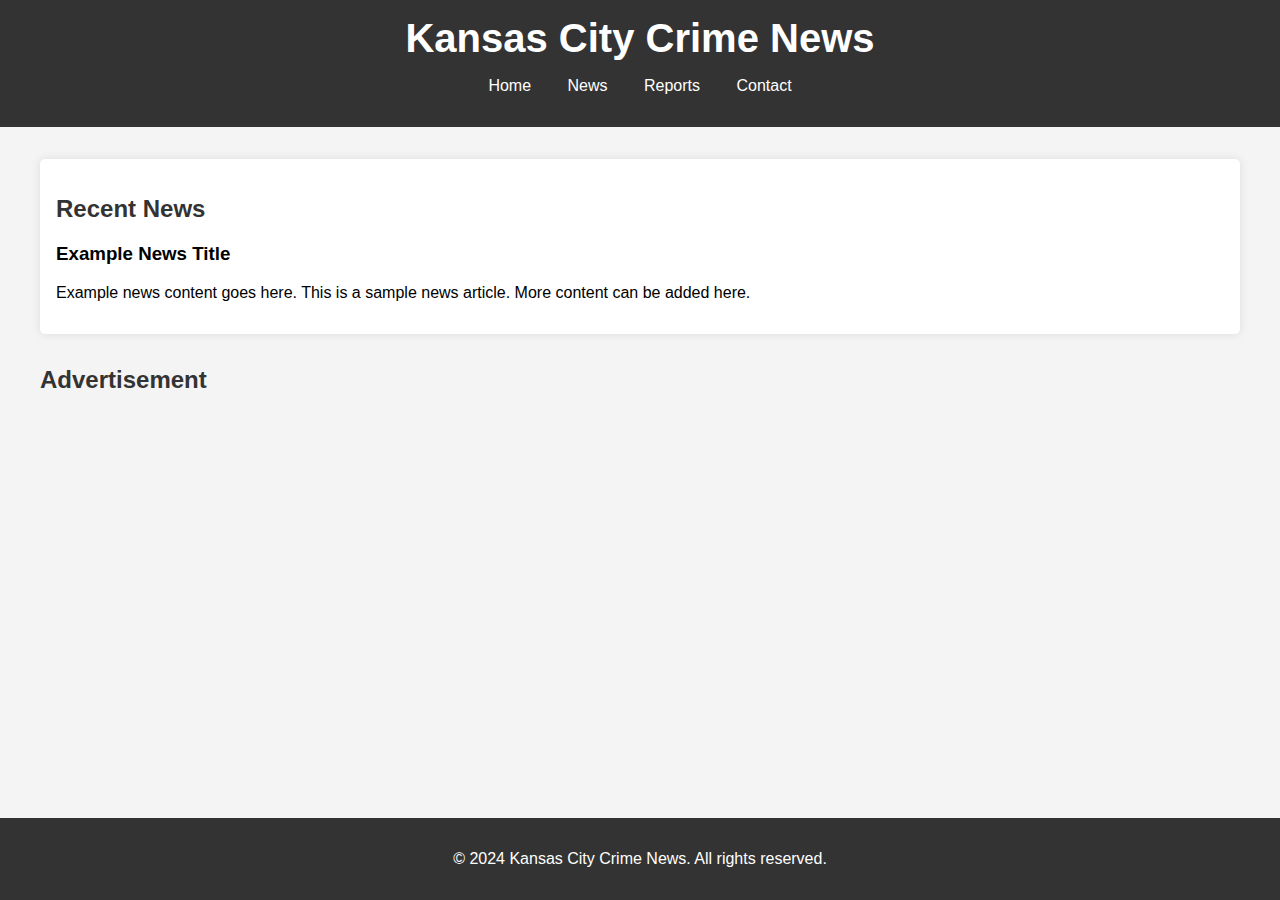
==== index.html @ 70c74a14 "Update index.html" ====
<!DOCTYPE html>
<html lang="en">
<head>
    <meta charset="UTF-8">
    <meta name="viewport" content="width=device-width, initial-scale=1.0">
    <title>Kansas City Crime News</title>
    <link rel="stylesheet" href="styles.css">
    <!-- Google Ads -->
    <script async src="https://pagead2.googlesyndication.com/pagead/js/adsbygoogle.js"></script>
</head>
<body>
    <header>
        <div class="container">
            <h1>Kansas City Crime News</h1>
            <nav>
                <ul>
                    <li><a href="#">Home</a></li>
                    <li><a href="#">News</a></li>
                    <li><a href="#">Reports</a></li>
                    <li><a href="#">Contact</a></li>
                </ul>
            </nav>
        </div>
    </header>
    <main class="container">
        <div class="content">
            <section id="news-posts">
                <h2>Recent News</h2>
                <article class="post">
                    <h3>Example News Title</h3>
                    <p>Example news content goes here. This is a sample news article. More content can be added here.</p>
                    <div class="disqus-comments">
                        <div id="disqus_thread"></div>
                    </div>
                </article>
                <!-- Additional articles can be added here -->
            </section>
            <aside class="sidebar">
                <h2>Advertisement</h2>
                <!-- Google Ad -->
                <ins class="adsbygoogle"
                     style="display:block"
                     data-ad-client="ca-pub-XXXXXX"
                     data-ad-slot="XXXXXX"
                     data-ad-format="auto"></ins>
                <script>
                     (adsbygoogle = window.adsbygoogle || []).push({});
                </script>
            </aside>
        </div>
    </main>
    <footer>
        <div class="container">
            <p>&copy; 2024 Kansas City Crime News. All rights reserved.</p>
        </div>
    </footer>
    <script src="script.js"></script>
    <script>
        var disqus_config = function () {
            this.page.url = window.location.href;
            this.page.identifier = window.location.pathname;
        };

        (function() {
            var d = document, s = d.createElement('script');
            s.src = 'https://kansascitycrime.disqus.com/embed.js';
            s.setAttribute('data-timestamp', +new Date());
            (d.head || d.body).appendChild(s);
        })();
    </script>
    <noscript>Please enable JavaScript to view the <a href="https://disqus.com/?ref_noscript">comments powered by Disqus.</a></noscript>
</body>
</html>
---- styles.css ----
body {
    font-family: Arial, sans-serif;
    margin: 0;
    padding: 0;
    background-color: #f4f4f4;
}

header {
    background-color: #333;
    color: #fff;
    padding: 1rem 0;
    text-align: center;
}

header .container {
    max-width: 1200px;
    margin: 0 auto;
    padding: 0 1rem;
}

header h1 {
    margin: 0;
    font-size: 2.5rem;
}

nav ul {
    list-style: none;
    padding: 0;
}

nav ul li {
    display: inline;
    margin: 0 1rem;
}

nav ul li a {
    color: #fff;
    text-decoration: none;
}

nav ul li a:hover {
    text-decoration: underline;
}

main {
    max-width: 1200px;
    margin: 2rem auto;
    padding: 0 1rem;
}

h2 {
    color: #333;
}

#news-posts {
    background: #fff;
    padding: 1rem;
    border-radius: 5px;
    box-shadow: 0 0 10px rgba(0, 0, 0, 0.1);
    margin-bottom: 2rem;
}

#news-posts .post {
    margin-bottom: 1rem;
}

#news-posts .post h3 {
    margin-top: 0;
}

#post-form {
    background: #fff;
    padding: 1rem;
    border-radius: 5px;
    box-shadow: 0 0 10px rgba(0, 0, 0, 0.1);
}

form {
    display: flex;
    flex-direction: column;
}

label {
    margin-top: 1rem;
}

input, textarea {
    padding: 0.5rem;
    margin-top: 0.5rem;
    border: 1px solid #ddd;
    border-radius: 5px;
}

button {
    margin-top: 1rem;
    padding: 0.5rem;
    background-color: #333;
    color: #fff;
    border: none;
    cursor: pointer;
    border-radius: 5px;
}

button:hover {
    background-color: #555;
}

footer {
    background-color: #333;
    color: #fff;
    text-align: center;
    padding: 1rem 0;
    position: fixed;
    bottom: 0;
    width: 100%;
}

footer .container {
    max-width: 1200px;
    margin: 0 auto;
    padding: 0 1rem;
}
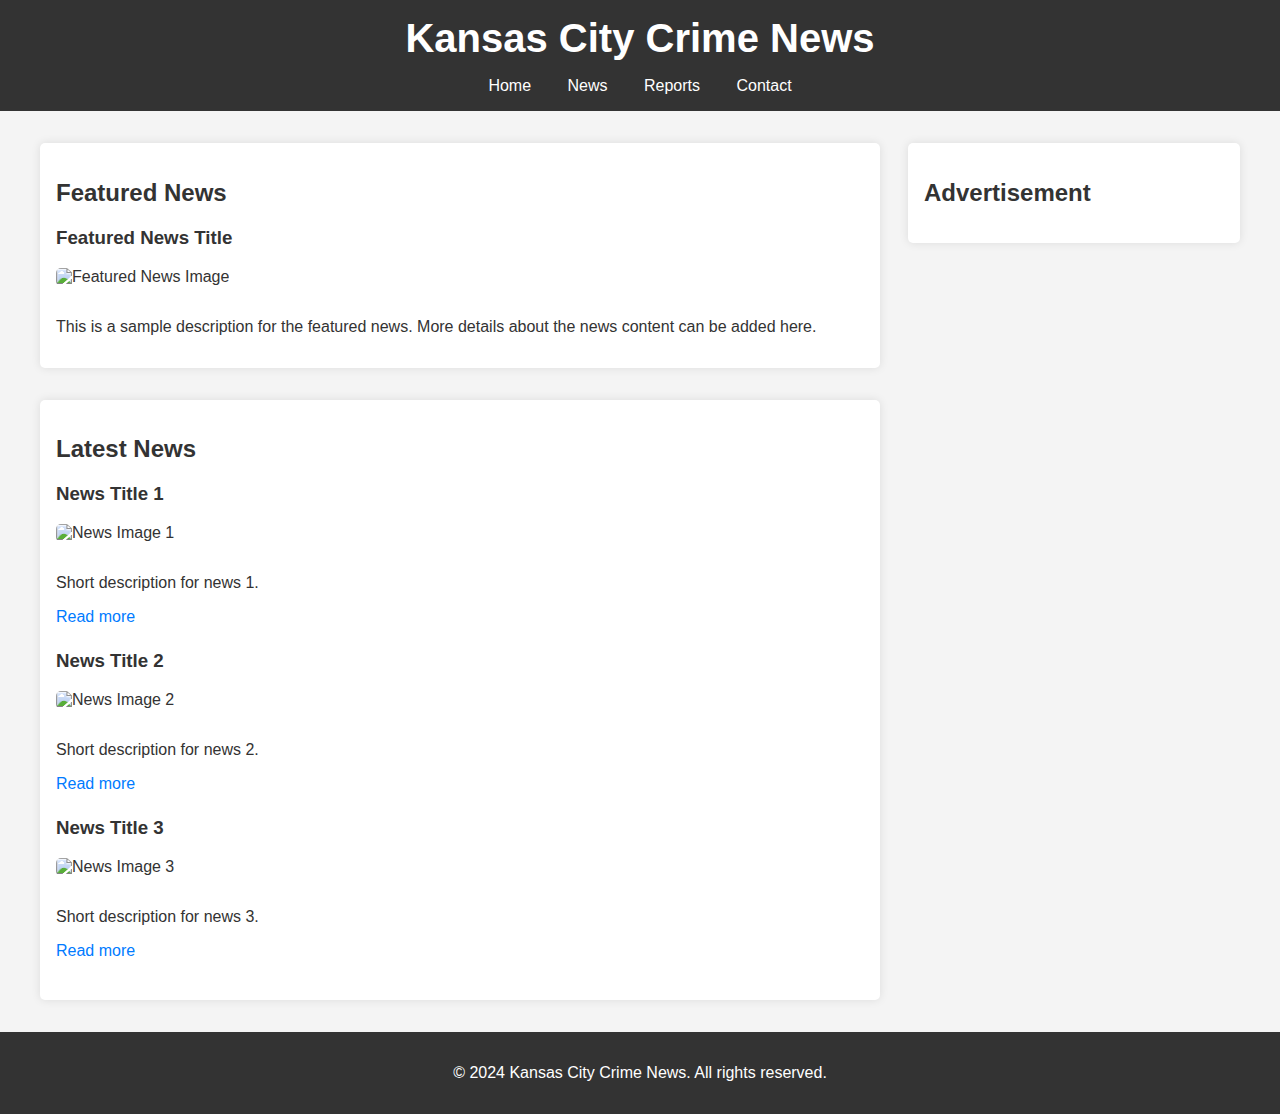
==== commit bdc05fd3: "Update index.html" ====
--- a/index.html
+++ b/index.html
@@ -23,31 +23,49 @@
         </div>
     </header>
     <main class="container">
-        <div class="content">
-            <section id="news-posts">
-                <h2>Recent News</h2>
-                <article class="post">
-                    <h3>Example News Title</h3>
-                    <p>Example news content goes here. This is a sample news article. More content can be added here.</p>
-                    <div class="disqus-comments">
-                        <div id="disqus_thread"></div>
-                    </div>
+        <div class="main-content">
+            <section id="featured">
+                <h2>Featured News</h2>
+                <article class="featured-article">
+                    <h3>Featured News Title</h3>
+                    <img src="https://via.placeholder.com/800x400" alt="Featured News Image">
+                    <p>This is a sample description for the featured news. More details about the news content can be added here.</p>
                 </article>
-                <!-- Additional articles can be added here -->
             </section>
-            <aside class="sidebar">
-                <h2>Advertisement</h2>
-                <!-- Google Ad -->
-                <ins class="adsbygoogle"
-                     style="display:block"
-                     data-ad-client="ca-pub-XXXXXX"
-                     data-ad-slot="XXXXXX"
-                     data-ad-format="auto"></ins>
-                <script>
-                     (adsbygoogle = window.adsbygoogle || []).push({});
-                </script>
-            </aside>
+            <section id="latest-news">
+                <h2>Latest News</h2>
+                <article class="news-article">
+                    <h3>News Title 1</h3>
+                    <img src="https://via.placeholder.com/400x200" alt="News Image 1">
+                    <p>Short description for news 1.</p>
+                    <a href="#">Read more</a>
+                </article>
+                <article class="news-article">
+                    <h3>News Title 2</h3>
+                    <img src="https://via.placeholder.com/400x200" alt="News Image 2">
+                    <p>Short description for news 2.</p>
+                    <a href="#">Read more</a>
+                </article>
+                <article class="news-article">
+                    <h3>News Title 3</h3>
+                    <img src="https://via.placeholder.com/400x200" alt="News Image 3">
+                    <p>Short description for news 3.</p>
+                    <a href="#">Read more</a>
+                </article>
+            </section>
         </div>
+        <aside class="sidebar">
+            <h2>Advertisement</h2>
+            <!-- Google Ad -->
+            <ins class="adsbygoogle"
+                 style="display:block"
+                 data-ad-client="ca-pub-XXXXXX"
+                 data-ad-slot="XXXXXX"
+                 data-ad-format="auto"></ins>
+            <script>
+                 (adsbygoogle = window.adsbygoogle || []).push({});
+            </script>
+        </aside>
     </main>
     <footer>
         <div class="container">
--- a/styles.css
+++ b/styles.css
@@ -3,6 +3,7 @@
     margin: 0;
     padding: 0;
     background-color: #f4f4f4;
+    color: #333;
 }
 
 header {
@@ -26,6 +27,8 @@
 nav ul {
     list-style: none;
     padding: 0;
+    margin: 1rem 0 0;
+    text-align: center;
 }
 
 nav ul li {
@@ -42,17 +45,29 @@
     text-decoration: underline;
 }
 
-main {
+.container {
     max-width: 1200px;
     margin: 2rem auto;
     padding: 0 1rem;
 }
 
-h2 {
-    color: #333;
+.main-content {
+    display: flex;
+    flex-direction: column;
+    width: 70%;
+    float: left;
 }
 
-#news-posts {
+.sidebar {
+    width: 25%;
+    float: right;
+    background: #fff;
+    padding: 1rem;
+    border-radius: 5px;
+    box-shadow: 0 0 10px rgba(0, 0, 0, 0.1);
+}
+
+#featured, #latest-news {
     background: #fff;
     padding: 1rem;
     border-radius: 5px;
@@ -60,49 +75,32 @@
     margin-bottom: 2rem;
 }
 
-#news-posts .post {
+#featured .featured-article img,
+#latest-news .news-article img {
+    max-width: 100%;
+    height: auto;
+    border-radius: 5px;
     margin-bottom: 1rem;
 }
 
-#news-posts .post h3 {
+#latest-news .news-article {
+    display: flex;
+    flex-direction: column;
+    margin-bottom: 1.5rem;
+}
+
+#latest-news .news-article h3 {
     margin-top: 0;
 }
 
-#post-form {
-    background: #fff;
-    padding: 1rem;
-    border-radius: 5px;
-    box-shadow: 0 0 10px rgba(0, 0, 0, 0.1);
+#latest-news .news-article a {
+    color: #007BFF;
+    text-decoration: none;
+    margin-top: auto;
 }
 
-form {
-    display: flex;
-    flex-direction: column;
-}
-
-label {
-    margin-top: 1rem;
-}
-
-input, textarea {
-    padding: 0.5rem;
-    margin-top: 0.5rem;
-    border: 1px solid #ddd;
-    border-radius: 5px;
-}
-
-button {
-    margin-top: 1rem;
-    padding: 0.5rem;
-    background-color: #333;
-    color: #fff;
-    border: none;
-    cursor: pointer;
-    border-radius: 5px;
-}
-
-button:hover {
-    background-color: #555;
+#latest-news .news-article a:hover {
+    text-decoration: underline;
 }
 
 footer {
@@ -110,9 +108,7 @@
     color: #fff;
     text-align: center;
     padding: 1rem 0;
-    position: fixed;
-    bottom: 0;
-    width: 100%;
+    clear: both;
 }
 
 footer .container {
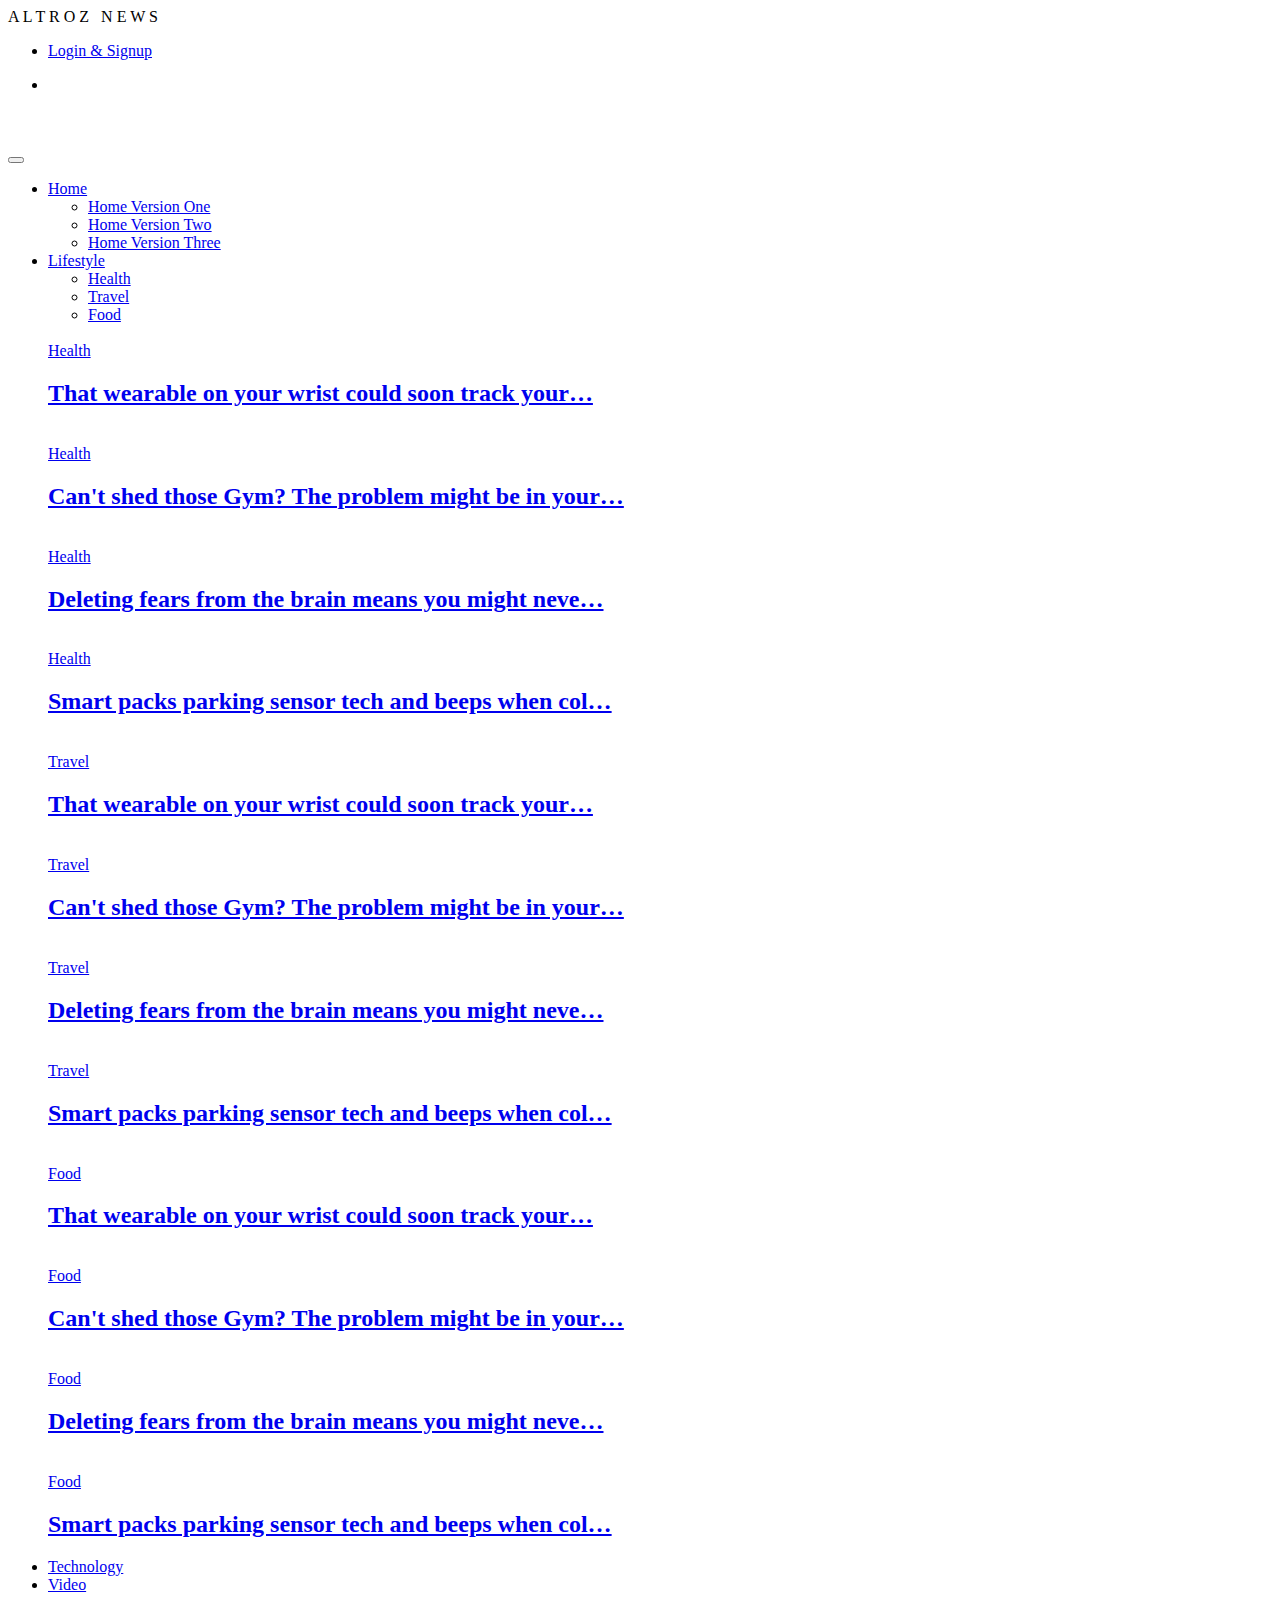
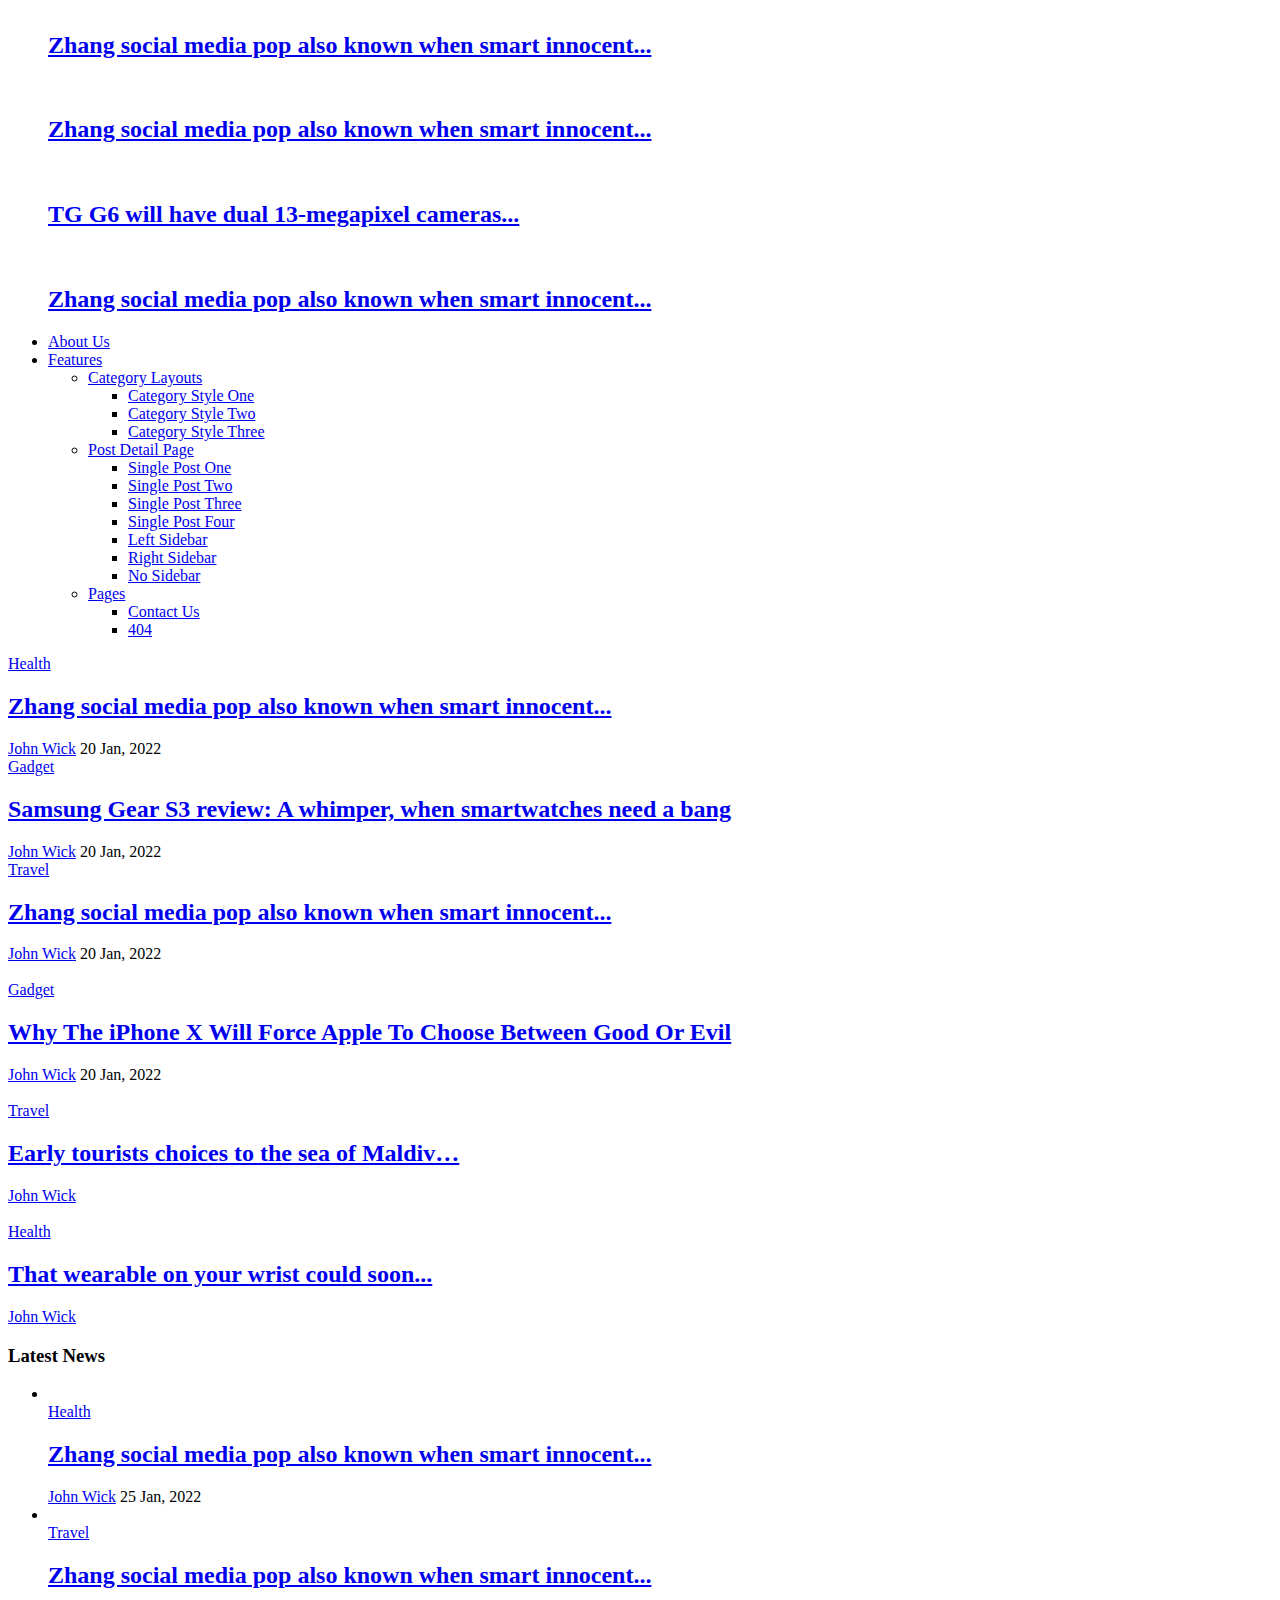
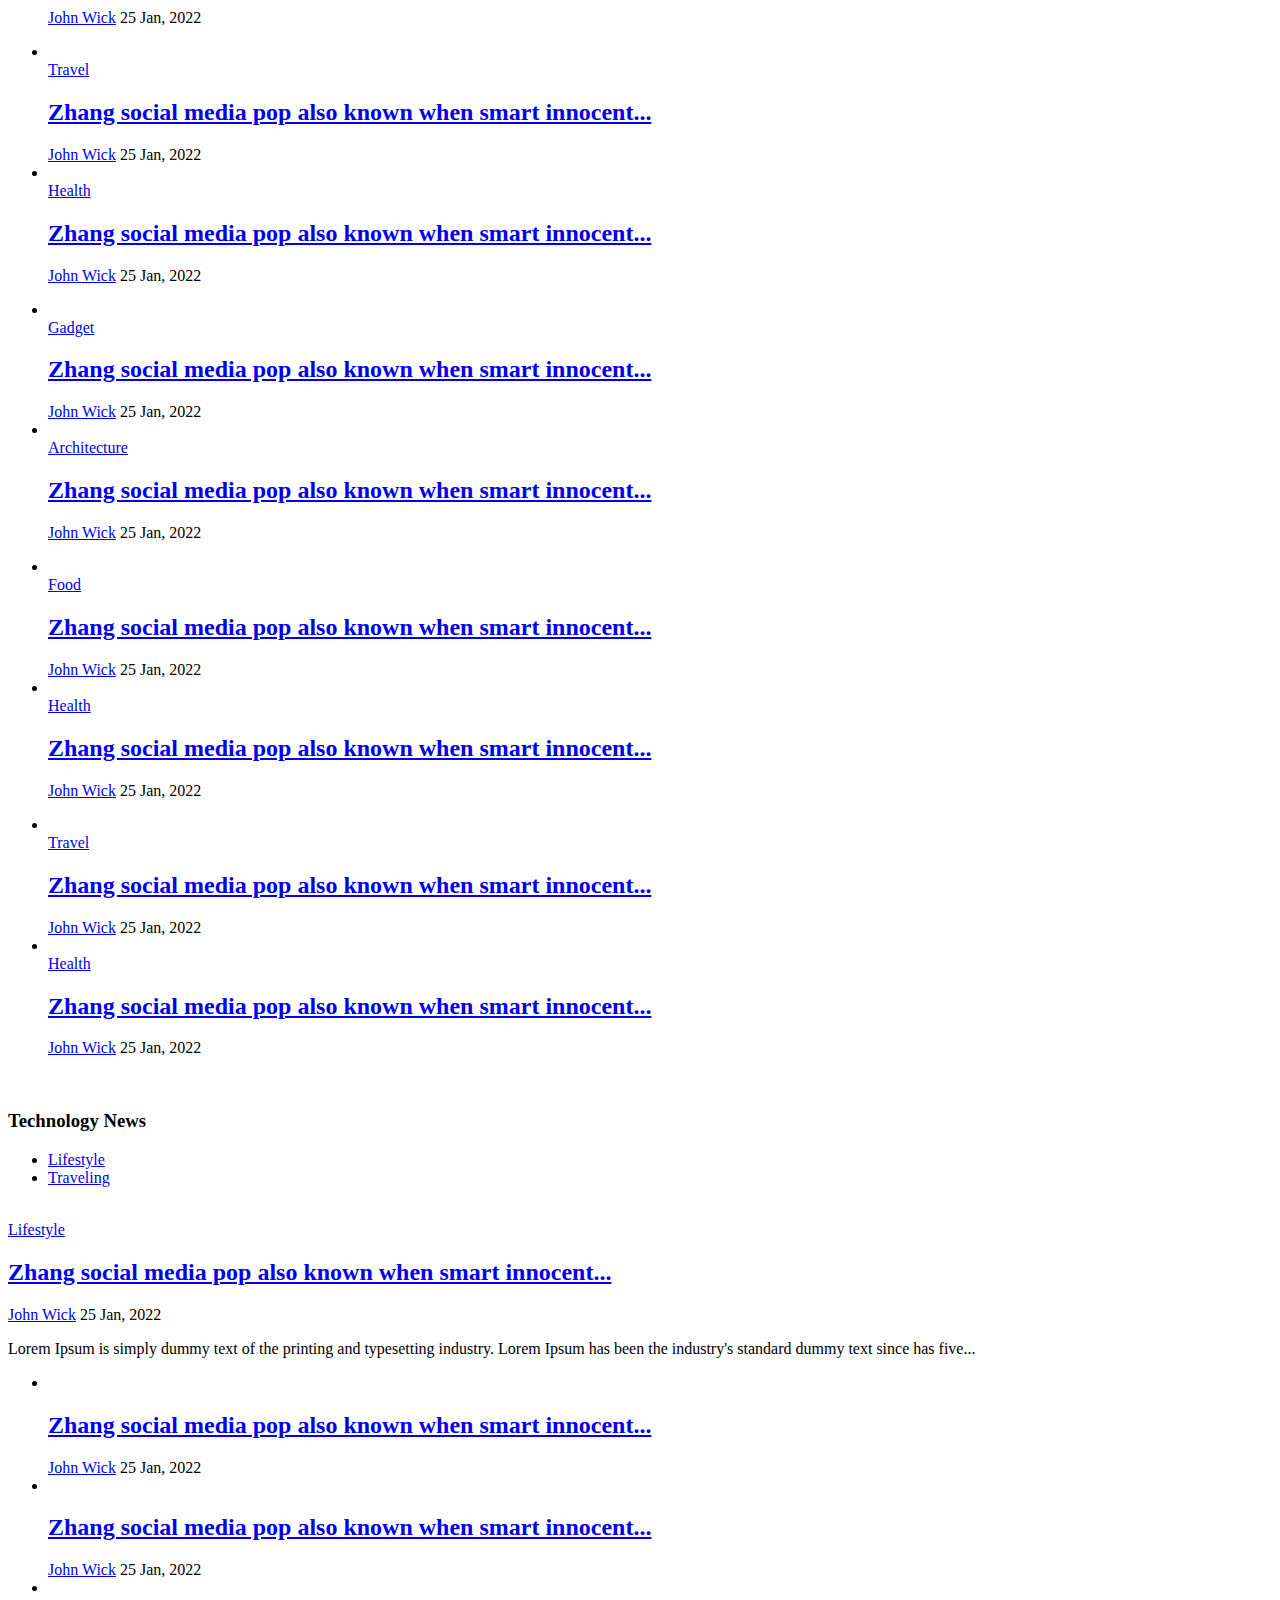
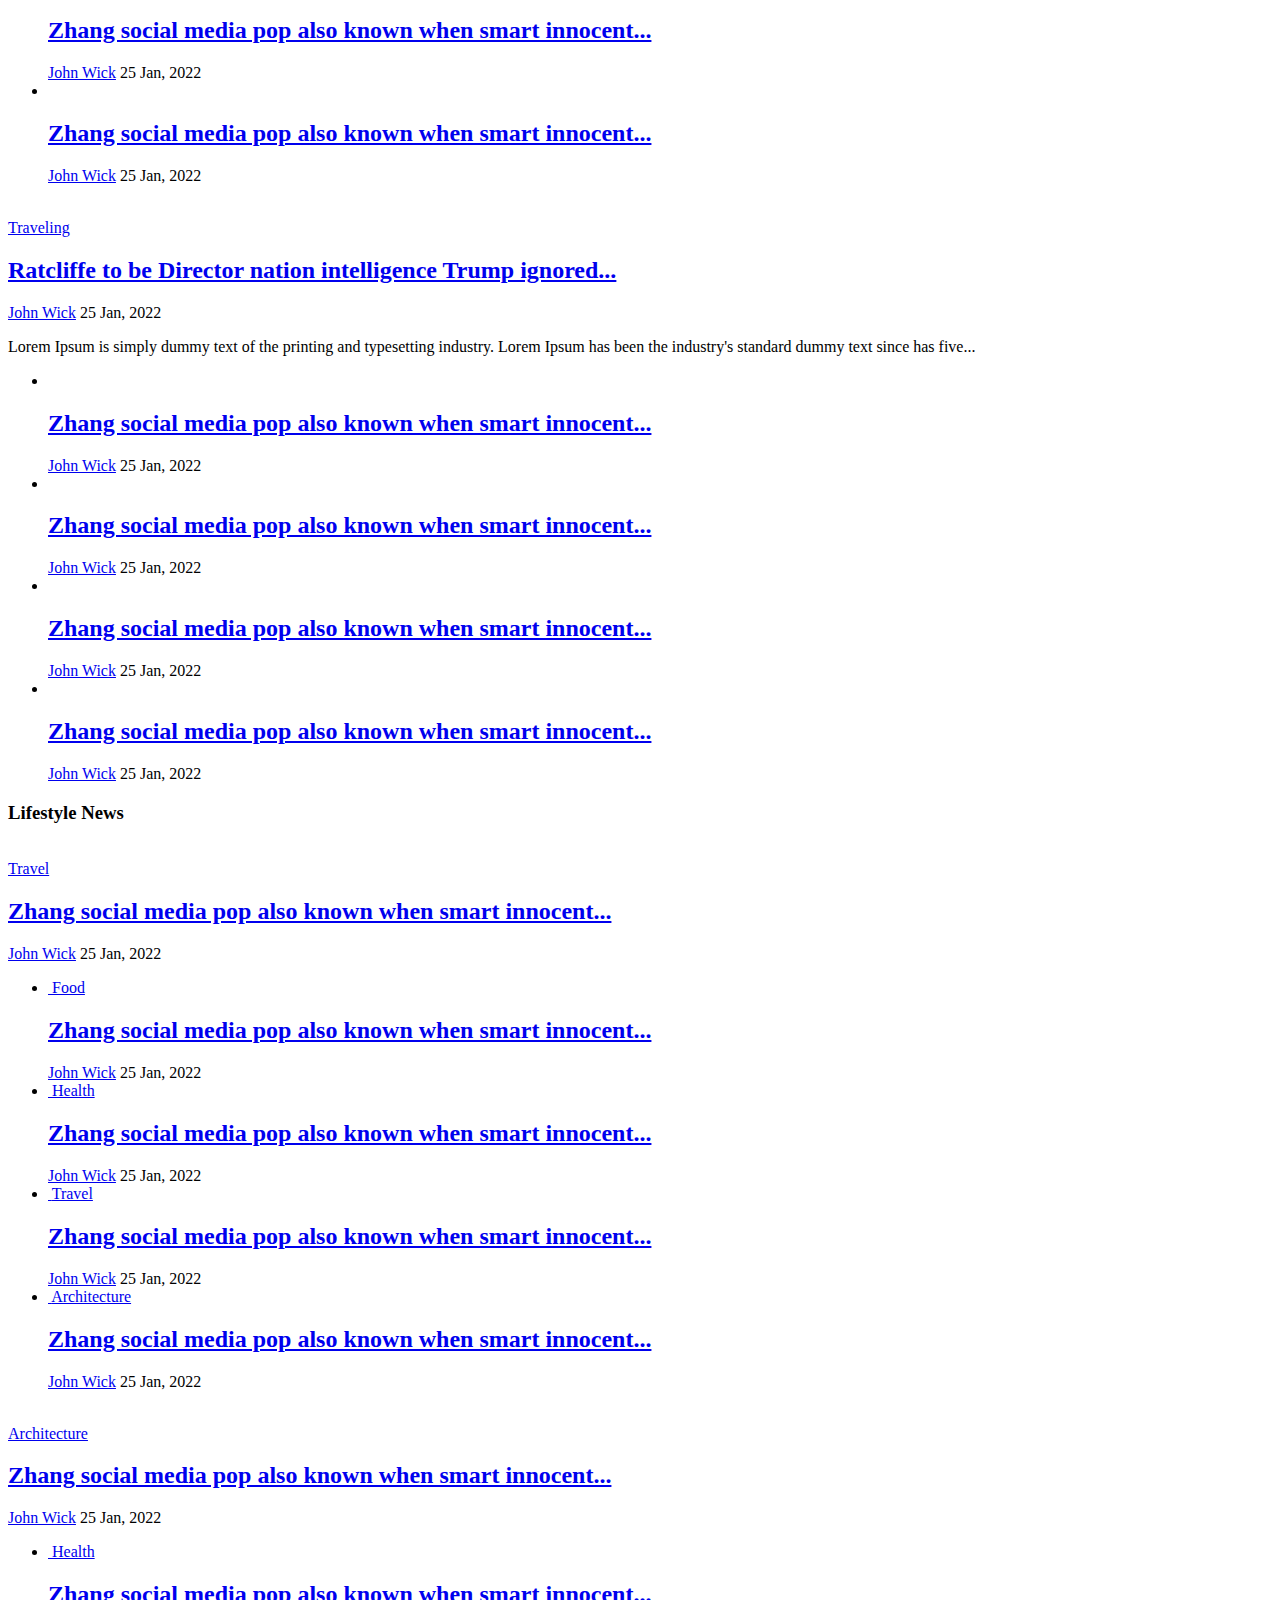
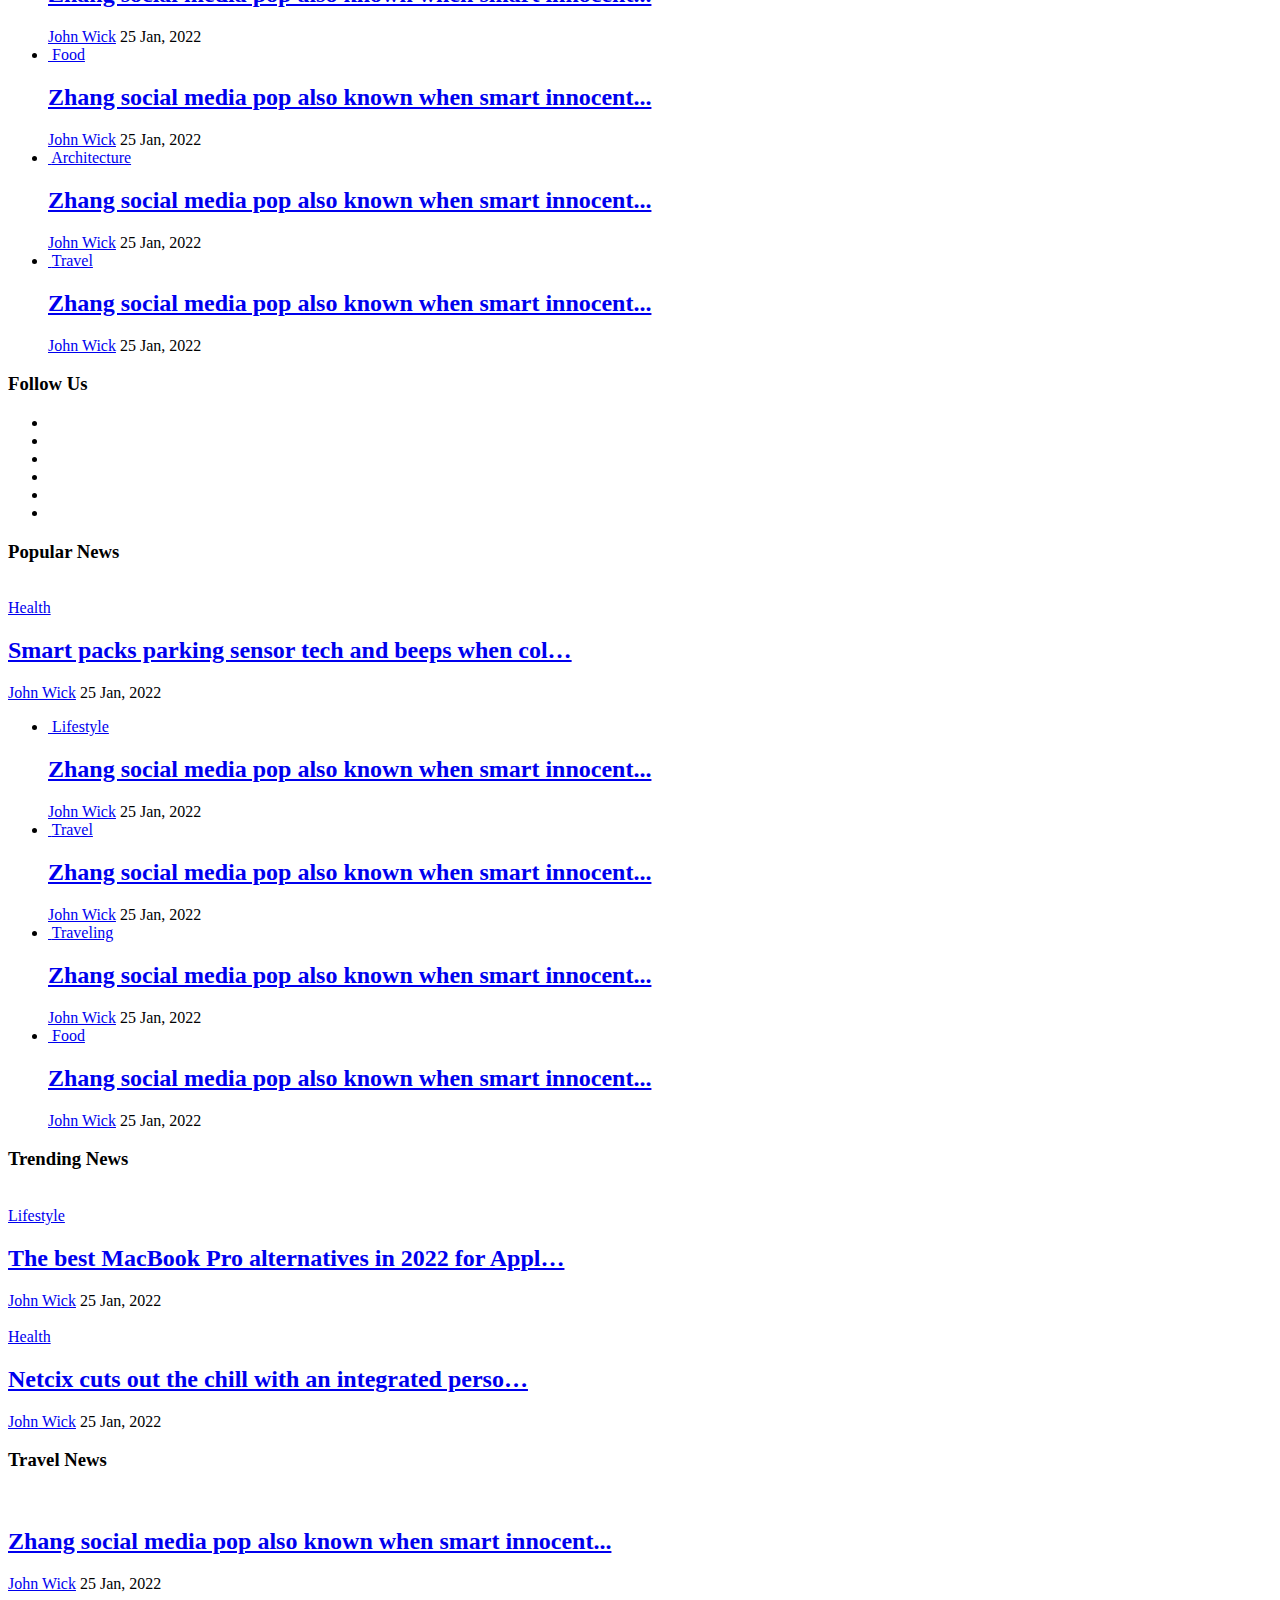
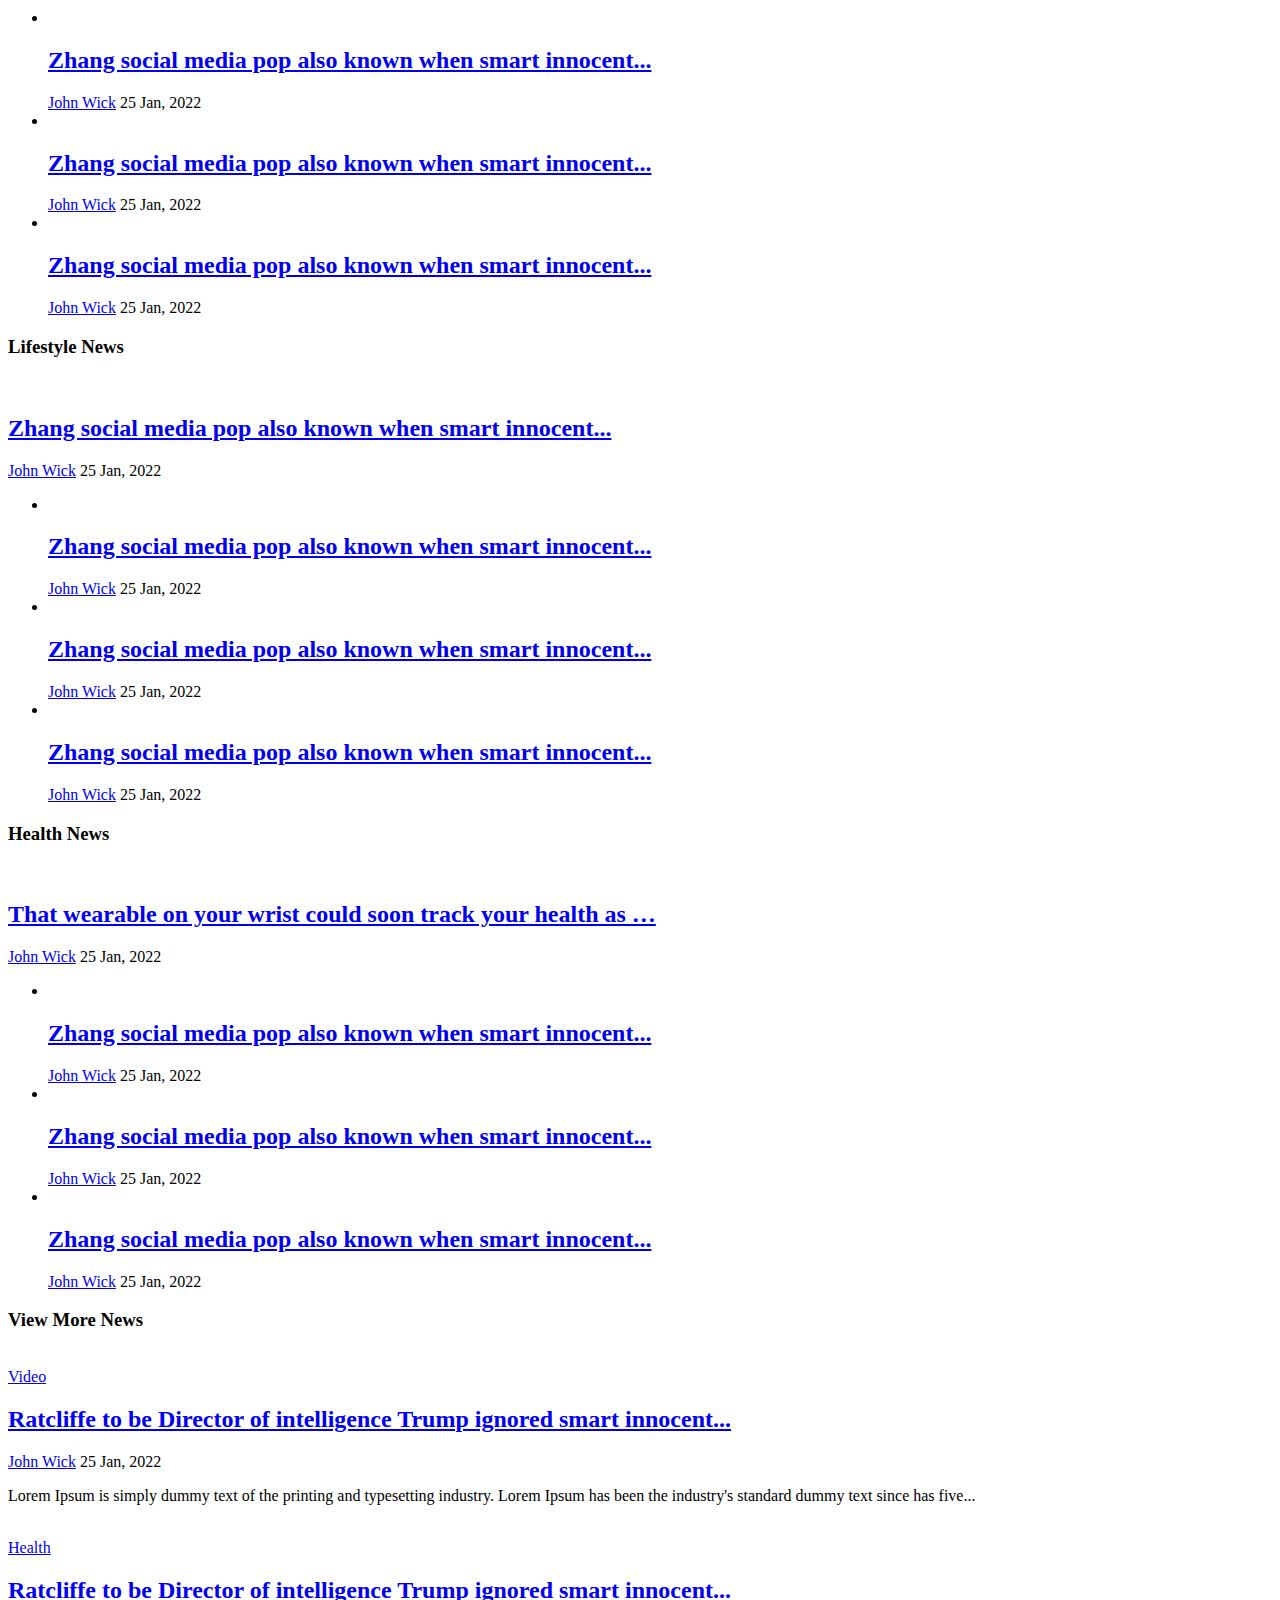
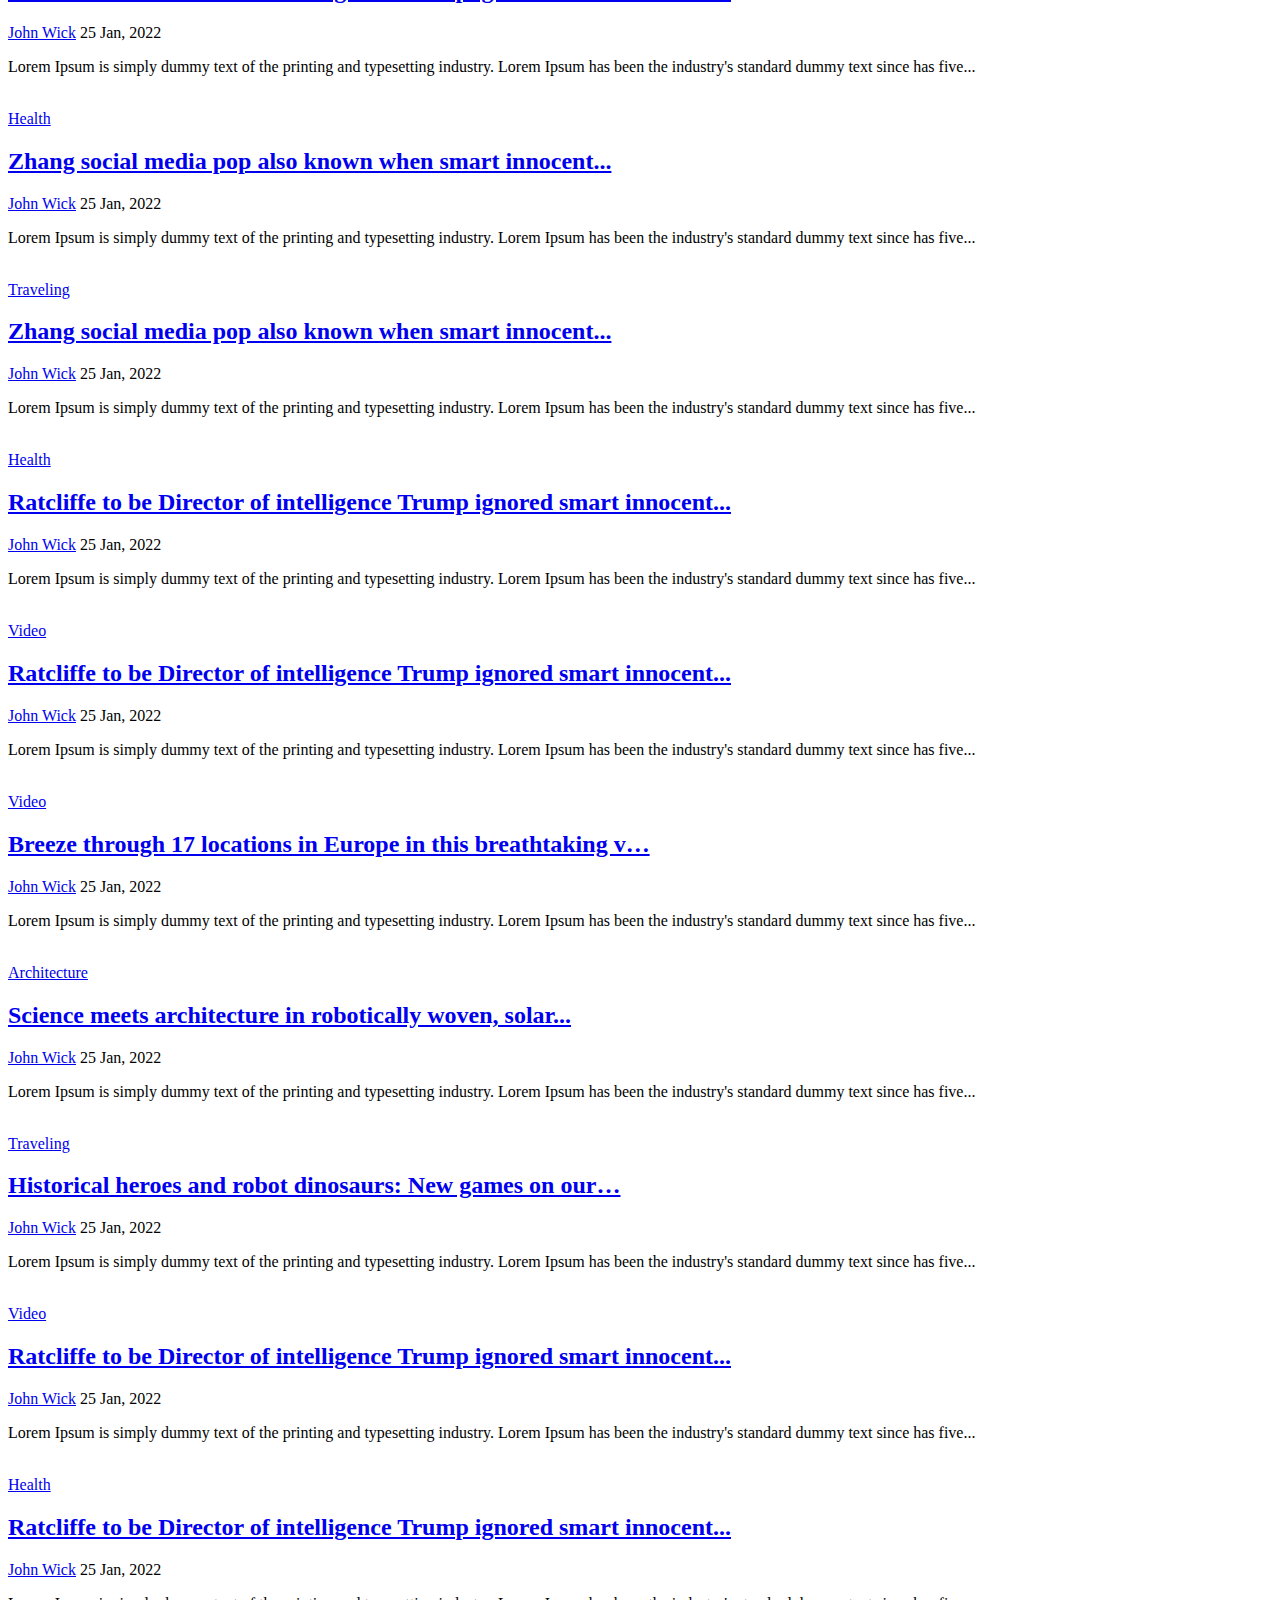
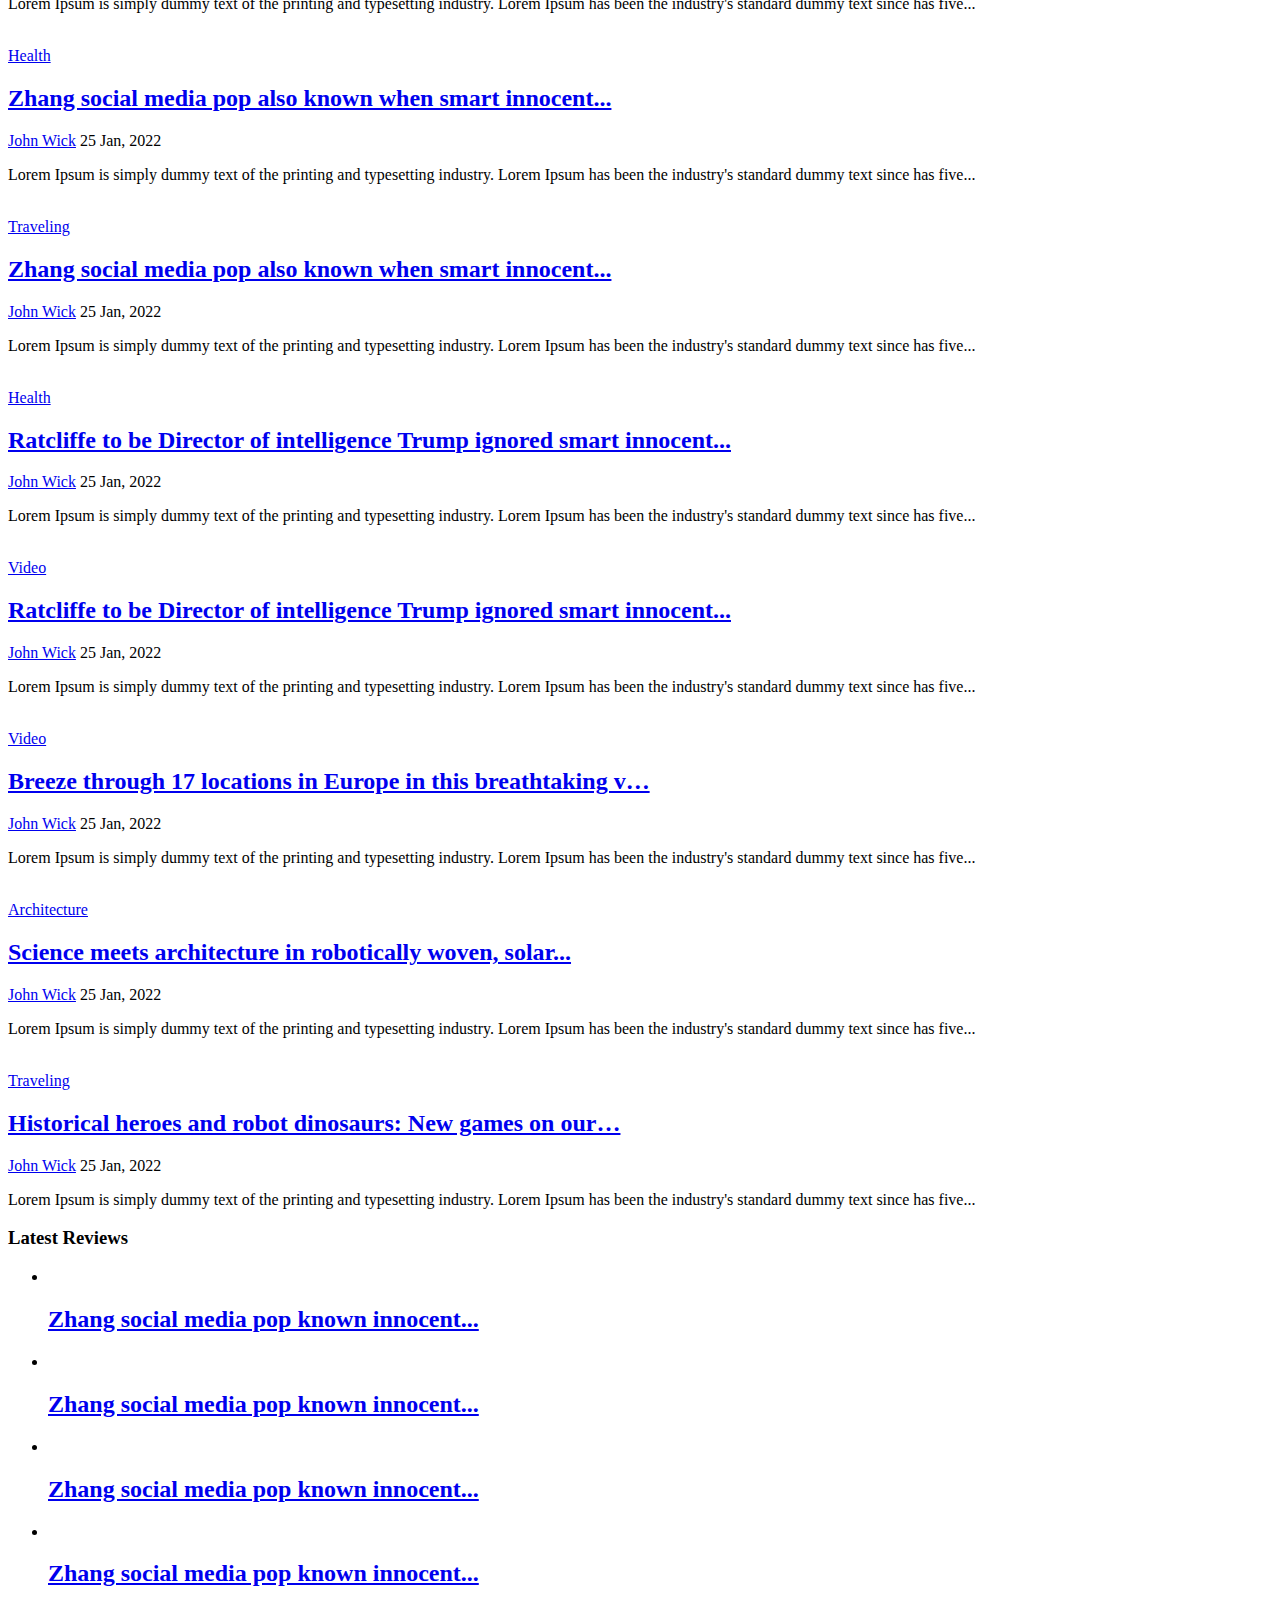
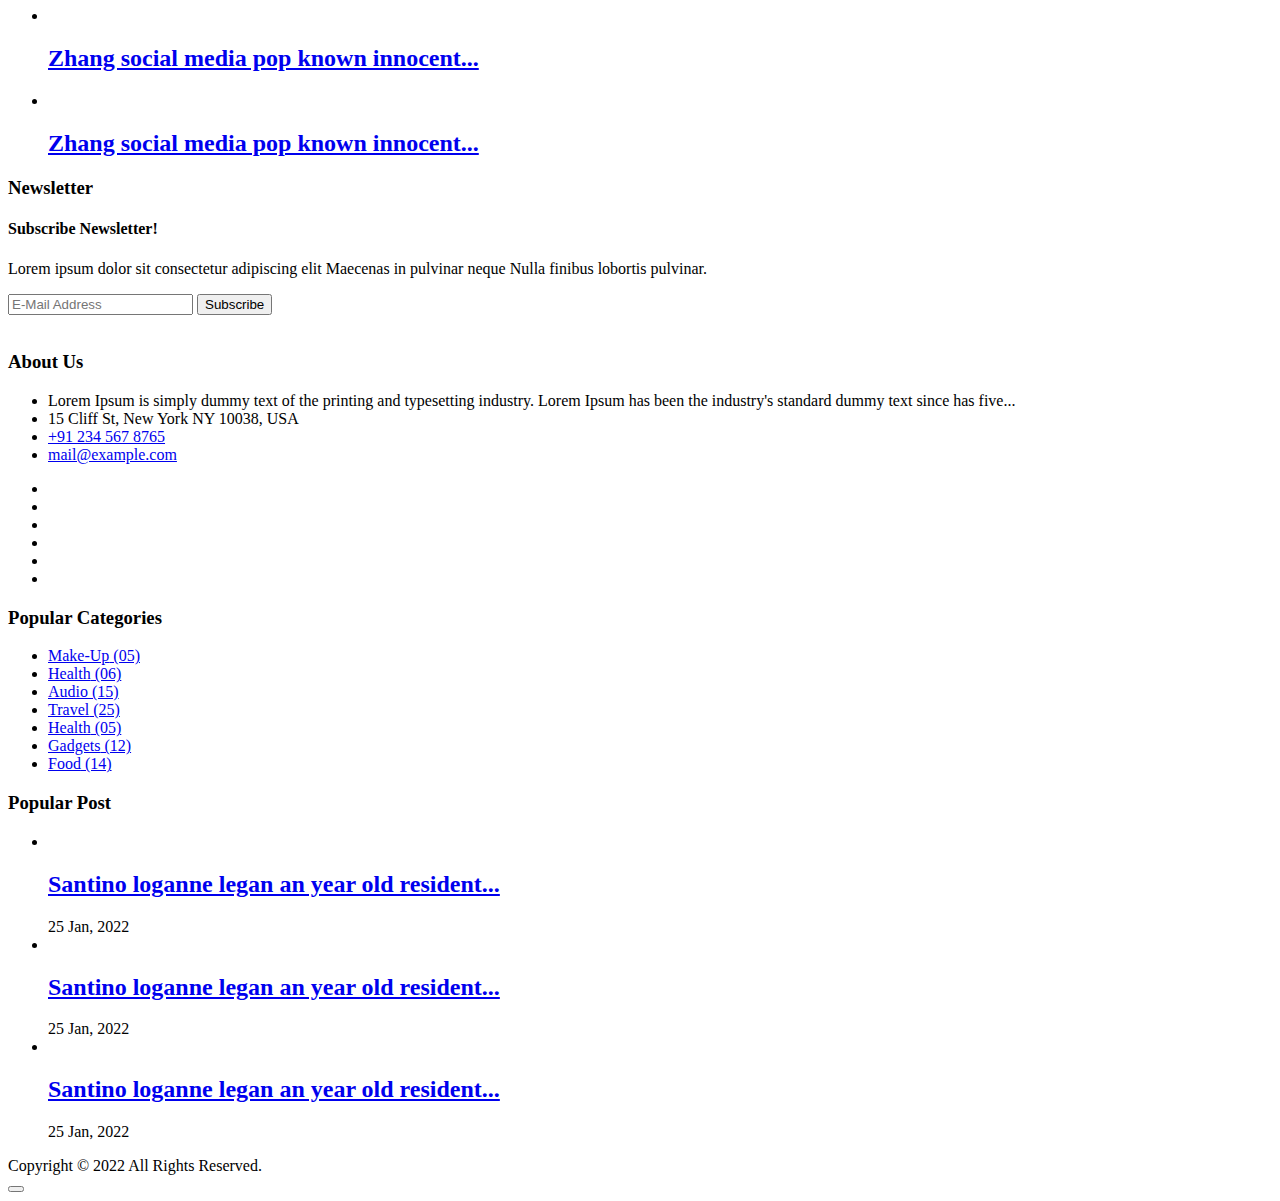
==== commit 2173d09a: "Add files via upload" ====
--- a/index.html
+++ b/index.html
@@ -1,91 +1,1504 @@
 <!DOCTYPE html>
 <html lang="en">
 <head>
-    <meta charset="UTF-8">
-    <meta name="viewport" content="width=device-width, initial-scale=1.0">
-    <title>Kansas City Crime News</title>
-    <link rel="stylesheet" href="styles.css">
-    <!-- Google Ads -->
-    <script async src="https://pagead2.googlesyndication.com/pagead/js/adsbygoogle.js"></script>
+<meta charset="utf-8">
+<meta http-equiv="X-UA-Compatible" content="IE=edge">
+<meta name="author" content="">
+<meta name="theme-color" content="#ec0000">
+<meta name="description" content="News Magazine HTML Template">
+<meta name="keywords" content="Article, Blog, Business, Fashion, Magazine, Music, News, News Magazine, Newspaper, Politics, Travel">
+<meta name="viewport" content="width=device-width, initial-scale=1.0">
+<title>:: Altroz - News Magazine HTML Template ::</title>
+
+<!--Favicon-->
+<link rel="icon" href="images/favicon.png" type="image/x-icon">
+
+<!-- CSS -->
+<link rel="stylesheet" href="css/bootstrap.min.css">
+<link rel="stylesheet" href="css/style.css">
+<link rel="stylesheet" href="css/responsive.css">
+<link rel="stylesheet" href="css/font-awesome.min.css">
+<link rel="stylesheet" href="css/owl.carousel.min.css">
+<link rel="stylesheet" href="css/owl.theme.default.min.css">
+<link rel="stylesheet" href="css/colorbox.css">
+
+<!-- Google Fonts -->
+<link href="https://fonts.googleapis.com/css?family=Nunito:300,400,500,600,700,800&display=swap" rel="stylesheet"> 
+<link href="https://fonts.googleapis.com/css?family=Open+Sans:400,500,600,700,800&display=swap" rel="stylesheet"> 
 </head>
 <body>
-    <header>
-        <div class="container">
-            <h1>Kansas City Crime News</h1>
-            <nav>
-                <ul>
-                    <li><a href="#">Home</a></li>
-                    <li><a href="#">News</a></li>
-                    <li><a href="#">Reports</a></li>
-                    <li><a href="#">Contact</a></li>
+
+<!-- Start Pre Loader -->
+<div id="preloader">
+  <div id="ctn-preloader" class="ctn-preloader">
+    <div class="animation-preloader">
+      <div class="spinner"></div>
+      <div class="txt-loading"> 
+          <span data-text-preloader="A" class="letters-loading">A</span> 
+          <span data-text-preloader="L" class="letters-loading">L</span> 
+          <span data-text-preloader="T" class="letters-loading">T</span> 
+          <span data-text-preloader="R" class="letters-loading">R</span> 
+          <span data-text-preloader="O" class="letters-loading">O</span> 
+		  <span data-text-preloader="Z" class="letters-loading">Z</span> 
+		  <span data-text-preloader="&nbsp;" class="letters-loading">&nbsp;</span> 
+          <span data-text-preloader="N" class="letters-loading">N</span> 
+          <span data-text-preloader="E" class="letters-loading">E</span>
+		  <span data-text-preloader="W" class="letters-loading">W</span>
+		  <span data-text-preloader="S" class="letters-loading">S</span>	
+      </div>
+    </div>
+    <div class="loader">
+      <div class="row">
+        <div class="col-3 loader-section section-left">
+          <div class="bg"></div>
+        </div>
+        <div class="col-3 loader-section section-left">
+          <div class="bg"></div>
+        </div>
+        <div class="col-3 loader-section section-right">
+          <div class="bg"></div>
+        </div>
+        <div class="col-3 loader-section section-right">
+          <div class="bg"></div>
+        </div>
+      </div>
+    </div>
+  </div>
+</div>
+<!-- End Pre Loader -->
+
+<div class="body-inner">
+  <!-- Topbar Start --> 
+  <div id="top-bar" class="top-bar">
+    <div class="container">
+      <div class="row">
+        <div class="col-md-8">
+          <ul class="unstyled top-nav">
+            <li><a href="login-signup.html">Login & Signup</a></li>
+          </ul>
+        </div>
+        <div class="col-md-4 top-social text-lg-right text-md-center">
+          <ul class="unstyled">
+            <li> <a title="Facebook" href="#"> <span class="social-icon"><i class="fa fa-facebook"></i></span> </a> <a title="Twitter" href="#"> <span class="social-icon"><i class="fa fa-twitter"></i></span> </a> <a title="Google+" href="#"> <span class="social-icon"><i class="fa fa-google-plus"></i></span> </a> <a title="Linkdin" href="#"> <span class="social-icon"><i class="fa fa-linkedin"></i></span> </a> <a title="Rss" href="#"> <span class="social-icon"><i class="fa fa-rss"></i></span> </a> <a title="Skype" href="#"> <span class="social-icon"><i class="fa fa-skype"></i></span> </a> </li>
+          </ul>
+        </div>
+      </div>
+    </div>
+  </div>
+  <!-- Topbar End --> 
+  
+  <!-- Header start -->
+  <header id="header" class="header">
+    <div class="container">
+      <div class="row">
+        <div class="col-md-3 col-sm-12">
+          <div class="logo"> <a href="index.html"> <img src="images/logo.png" alt=""> </a> </div>
+        </div>        
+        <div class="col-md-9 col-sm-12 header-right">
+          <div class="ad-banner float-right"> <a href="#"><img src="images/banner-ads/ad-top-header.png" class="img-fluid" alt=""></a> </div>
+        </div>
+      </div>
+    </div>
+  </header>
+  <!-- Header End -->
+  
+  <!-- Main Nav Start --> 
+  <div class="utf_main_nav_area clearfix utf_sticky">
+    <div class="container">
+      <div class="row">
+        <nav class="navbar navbar-expand-lg col">
+          <div class="utf_site_nav_inner float-left">
+            <button class="navbar-toggler" type="button" data-toggle="collapse" data-target="#navbarSupportedContent" aria-controls="navbarSupportedContent" aria-expanded="true" aria-label="Toggle navigation"> <span class="navbar-toggler-icon"></span> </button>            
+            <div id="navbarSupportedContent" class="collapse navbar-collapse navbar-responsive-collapse">
+              <ul class="nav navbar-nav">
+                <li class="nav-item dropdown active"> <a href="#" class="nav-link" data-toggle="dropdown">Home <i class="fa fa-angle-down"></i></a>
+                  <ul class="utf_dropdown_menu" role="menu">
+                    <li class="active"><a href="index.html"><i class="fa fa-angle-double-right"></i> Home Version One</a></li>
+                    <li><a href="index-2.html"><i class="fa fa-angle-double-right"></i> Home Version Two</a></li>
+                    <li><a href="index-3.html"><i class="fa fa-angle-double-right"></i> Home Version Three</a></li>
+                  </ul>
+                </li>
+                <li class="nav-item dropdown utf_mega_dropdown"> <a href="category-style1.html" class="nav-link dropdown-toggle" data-toggle="dropdown"
+       								role="button" aria-haspopup="true" aria-expanded="false">Lifestyle <i class="fa fa-angle-down"></i></a>
+                  <div class="utf_dropdown_menu utf_mega_menu_content clearfix">
+                    <div class="menu-tab">
+                      <div class="row">
+                        <ul class="nav nav-tabs flex-column col-2" data-toggle="tab-hover">
+                          <li class="nav-item"> <a class="animated fadeIn active" href="#tab-one" data-toggle="tab"> <span class="tab-head"> <span class="tab-text-title"><i class="fa fa-angle-double-right"></i> Health</span> </span> </a> </li>
+                          <li class="nav-item"> <a class="animated fadeIn" href="#tab-two" data-toggle="tab"> <span class="tab-head"> <span class="tab-text-title"><i class="fa fa-angle-double-right"></i> Travel</span> </span> </a> </li>
+                          <li class="nav-item"> <a class="animated fadeIn" href="#tab-three" data-toggle="tab"> <span class="tab-head"> <span class="tab-text-title"><i class="fa fa-angle-double-right"></i> Food</span> </span> </a> </li>
+                        </ul>
+                        <div class="tab-content col-10">
+                          <div class="tab-pane fade show active" id="tab-one">
+                            <div class="row">
+                              <div class="col-md-3">
+                                <div class="utf_post_block_style clearfix">
+                                  <div class="utf_post_thumb"> <a href="#"><img class="img-fluid" src="images/news/lifestyle/health1.jpg" alt="" /></a> </div>
+                                  <a class="utf_post_cat" href="#">Health</a>
+                                  <div class="utf_post_content">
+                                    <h2 class="utf_post_title title-small"> <a href="#">That wearable on your wrist could soon track your…</a> </h2>
+                                  </div>
+                                </div>
+                              </div>
+                              <div class="col-md-3">
+                                <div class="utf_post_block_style clearfix">
+                                  <div class="utf_post_thumb"> <a href="#"><img class="img-fluid" src="images/news/lifestyle/health2.jpg" alt="" /></a> </div>
+                                  <a class="utf_post_cat" href="#">Health</a>
+                                  <div class="utf_post_content">
+                                    <h2 class="utf_post_title title-small"> <a href="#">Can't shed those Gym? The problem might be in your…</a> </h2>
+                                  </div>
+                                </div>
+                              </div>
+                              <div class="col-md-3">
+                                <div class="utf_post_block_style clearfix">
+                                  <div class="utf_post_thumb"> <a href="#"><img class="img-fluid" src="images/news/lifestyle/health3.jpg" alt="" /></a> </div>
+                                  <a class="utf_post_cat" href="#">Health</a>
+                                  <div class="utf_post_content">
+                                    <h2 class="utf_post_title title-small"> <a href="#">Deleting fears from the brain means you might neve…</a> </h2>
+                                  </div>
+                                </div>
+                              </div>
+                              <div class="col-md-3">
+                                <div class="utf_post_block_style clearfix">
+                                  <div class="utf_post_thumb"> <a href="#"><img class="img-fluid" src="images/news/lifestyle/health4.jpg" alt="" /></a> </div>
+                                  <a class="utf_post_cat" href="#">Health</a>
+                                  <div class="utf_post_content">
+                                    <h2 class="utf_post_title title-small"> <a href="#">Smart packs parking sensor tech and beeps when col…</a> </h2>
+                                  </div>
+                                </div>
+                               </div>
+                            </div>
+                          </div>
+                          
+                          <div class="tab-pane animated fadeIn" id="tab-two">
+                            <div class="row">
+                              <div class="col-md-3">
+                                <div class="utf_post_block_style clearfix">
+                                  <div class="utf_post_thumb"> <a href="#"><img class="img-fluid" src="images/news/lifestyle/travel1.jpg" alt="" /></a> </div>
+                                  <a class="utf_post_cat" href="#">Travel</a>
+                                  <div class="utf_post_content">
+                                    <h2 class="utf_post_title title-small"> <a href="#">That wearable on your wrist could soon track your…</a> </h2>
+                                  </div>
+                                </div>
+                              </div>
+                              <div class="col-md-3">
+                                <div class="utf_post_block_style clearfix">
+                                  <div class="utf_post_thumb"> <a href="#"><img class="img-fluid" src="images/news/lifestyle/travel2.jpg" alt="" /></a> </div>
+                                  <a class="utf_post_cat" href="#">Travel</a>
+                                  <div class="utf_post_content">
+                                    <h2 class="utf_post_title title-small"> <a href="#">Can't shed those Gym? The problem might be in your…</a> </h2>
+                                  </div>
+                                </div>
+                              </div>
+                              <div class="col-md-3">
+                                <div class="utf_post_block_style clearfix">
+                                  <div class="utf_post_thumb"> <a href="#"><img class="img-fluid" src="images/news/lifestyle/travel3.jpg" alt="" /></a> </div>
+                                  <a class="utf_post_cat" href="#">Travel</a>
+                                  <div class="utf_post_content">
+                                    <h2 class="utf_post_title title-small"> <a href="#">Deleting fears from the brain means you might neve…</a> </h2>
+                                  </div>
+                                </div>
+                              </div>
+                              <div class="col-md-3">
+                                <div class="utf_post_block_style clearfix">
+                                  <div class="utf_post_thumb"> <a href="#"><img class="img-fluid" src="images/news/lifestyle/travel4.jpg" alt="" /></a> </div>
+                                  <a class="utf_post_cat" href="#">Travel</a>
+                                  <div class="utf_post_content">
+                                    <h2 class="utf_post_title title-small"> <a href="#">Smart packs parking sensor tech and beeps when col…</a> </h2>
+                                  </div>
+                                </div>
+                              </div>
+                            </div>
+                          </div>
+                          <div class="tab-pane animated fadeIn" id="tab-three">
+                            <div class="row">
+                              <div class="col-md-3">
+                                <div class="utf_post_block_style clearfix">
+                                  <div class="utf_post_thumb"> <a href="#"><img class="img-fluid" src="images/news/lifestyle/food1.jpg" alt="" /></a> </div>
+                                  <a class="utf_post_cat" href="#">Food</a>
+                                  <div class="utf_post_content">
+                                    <h2 class="utf_post_title title-small"> <a href="#">That wearable on your wrist could soon track your…</a> </h2>
+                                  </div>
+                                </div>                                
+                              </div>
+                              <div class="col-md-3">
+                                <div class="utf_post_block_style clearfix">
+                                  <div class="utf_post_thumb"> <a href="#"><img class="img-fluid" src="images/news/lifestyle/food2.jpg" alt="" /></a> </div>
+                                  <a class="utf_post_cat" href="#">Food</a>
+                                  <div class="utf_post_content">
+                                    <h2 class="utf_post_title title-small"> <a href="#">Can't shed those Gym? The problem might be in your…</a> </h2>
+                                  </div>
+                                </div>
+                              </div>
+                              <div class="col-md-3">
+                                <div class="utf_post_block_style clearfix">
+                                  <div class="utf_post_thumb"> <a href="#"><img class="img-fluid" src="images/news/lifestyle/food3.jpg" alt="" /></a> </div>
+                                  <a class="utf_post_cat" href="#">Food</a>
+                                  <div class="utf_post_content">
+                                    <h2 class="utf_post_title title-small"> <a href="#">Deleting fears from the brain means you might neve…</a> </h2>
+                                  </div>
+                                </div>
+                              </div>
+                              <div class="col-md-3">
+                                <div class="utf_post_block_style clearfix">
+                                  <div class="utf_post_thumb"> <a href="#"><img class="img-fluid" src="images/news/lifestyle/food4.jpg" alt="" /></a> </div>
+                                  <a class="utf_post_cat" href="#">Food</a>
+                                  <div class="utf_post_content">
+                                    <h2 class="utf_post_title title-small"> <a href="#">Smart packs parking sensor tech and beeps when col…</a> </h2>
+                                  </div>
+                                </div>
+                              </div>
+                            </div>
+                          </div>                          
+                        </div>
+                      </div>
+                    </div>
+                  </div>
+                </li>                
+                <li> <a href="category-style2.html">Technology</a> </li>
+                <li class="dropdown nav-item utf_mega_dropdown"> <a href="#" class="nav-link dropdown-toggler" data-toggle="dropdown">Video <i class="fa fa-angle-down"></i></a>
+                  <div class="utf_dropdown_menu utf_mega_menu_content clearfix">
+                    <div class="utf_mega_menu_content_inner">
+                      <div class="row">
+                        <div class="col-md-3">
+                          <div class="utf_post_block_style clearfix">
+                            <div class="utf_post_thumb"> <img class="img-fluid" src="images/news/video/video4.jpg" alt="" /> <a class="popup" href="https://www.youtube.com/embed/jssO8-5qmag">
+                              <div class="video-icon"> <i class="fa fa-play"></i> </div>
+                              </a> 
+							</div>
+                            <div class="utf_post_content">
+                              <h2 class="utf_post_title title-small"> <a href="#">Zhang social media pop also known when smart innocent...</a> </h2>
+                            </div>
+                          </div>
+                        </div>
+                        
+                        <div class="col-md-3">
+                          <div class="utf_post_block_style clearfix">
+                            <div class="utf_post_thumb"> <img class="img-fluid" src="images/news/video/video3.jpg" alt="" /> <a class="popup" href="https://www.youtube.com/embed/jssO8-5qmag">
+                              <div class="video-icon"> <i class="fa fa-play"></i> </div>
+                              </a> 
+							</div>
+                            <div class="utf_post_content">
+                              <h2 class="utf_post_title title-small"> <a href="#">Zhang social media pop also known when smart innocent...</a> </h2>
+                            </div>
+                          </div>
+                        </div>
+                        
+                        <div class="col-md-3">
+                          <div class="utf_post_block_style clearfix">
+                            <div class="utf_post_thumb"> <img class="img-fluid" src="images/news/video/video2.jpg" alt="" /> <a class="popup" href="https://www.youtube.com/embed/jssO8-5qmag">
+                              <div class="video-icon"> <i class="fa fa-play"></i> </div>
+                              </a> 
+							</div>
+                            <div class="utf_post_content">
+                              <h2 class="utf_post_title title-small"> <a href="#">TG G6 will have dual 13-megapixel cameras...</a> </h2>
+                            </div>
+                          </div>
+                        </div>
+                        <div class="col-md-3">
+                          <div class="utf_post_block_style clearfix">
+                            <div class="utf_post_thumb"> <img class="img-fluid" src="images/news/video/video1.jpg" alt="" /> <a class="popup" href="https://www.youtube.com/embed/jssO8-5qmag">
+                              <div class="video-icon"> <i class="fa fa-play"></i> </div>
+                              </a> 
+							</div>
+                            <div class="utf_post_content">
+                              <h2 class="utf_post_title title-small"> <a href="#">Zhang social media pop also known when smart innocent...</a> </h2>
+                            </div>
+                          </div>
+                        </div>
+                      </div>
+                    </div>
+                  </div>
+                </li>                
+				<li> <a href="about.html">About Us</a> </li>
+                <li class="dropdown"> <a href="#" class="dropdown-toggle" data-toggle="dropdown">Features <i class="fa fa-angle-down"></i></a>
+                  <ul class="utf_dropdown_menu" role="menu">
+                    <li class="utf_dropdown_submenu"> <a href="#."><i class="fa fa-angle-double-right"></i> Category Layouts</a>
+                      <ul class="utf_dropdown_menu">
+                        <li><a href="category-style1.html"><i class="fa fa-angle-double-right"></i> Category Style One</a></li>
+                        <li><a href="category-style2.html"><i class="fa fa-angle-double-right"></i> Category Style Two</a></li>
+                        <li><a href="category-style3.html"><i class="fa fa-angle-double-right"></i> Category Style Three</a></li>
+                      </ul>
+                    </li>
+                    <li class="utf_dropdown_submenu"> <a href="#."><i class="fa fa-angle-double-right"></i> Post Detail Page</a>
+                      <ul class="utf_dropdown_menu">
+                        <li><a href="single-post1.html"><i class="fa fa-angle-double-right"></i> Single Post One</a></li>
+                        <li><a href="single-post2.html"><i class="fa fa-angle-double-right"></i> Single Post Two</a></li>
+                        <li><a href="single-post3.html"><i class="fa fa-angle-double-right"></i> Single Post Three</a></li>
+                        <li><a href="single-post4.html"><i class="fa fa-angle-double-right"></i> Single Post Four</a></li>
+						<li><a href="left-sidebar.html"><i class="fa fa-angle-double-right"></i> Left Sidebar</a></li>
+                        <li><a href="right-sidebar.html"><i class="fa fa-angle-double-right"></i> Right Sidebar</a></li>
+                        <li><a href="no-sidebar.html"><i class="fa fa-angle-double-right"></i> No Sidebar</a></li>
+                      </ul>
+                    </li>
+                    <li class="utf_dropdown_submenu"> <a href="#."><i class="fa fa-angle-double-right"></i> Pages</a>
+                      <ul class="utf_dropdown_menu">
+                        <li><a href="contact.html"><i class="fa fa-angle-double-right"></i> Contact Us</a></li>
+						<li><a href="404.html"><i class="fa fa-angle-double-right"></i> 404</a></li>
+                      </ul>
+                    </li>
+                  </ul>
+                </li>
+              </ul>
+            </div>            
+          </div>
+        </nav>        
+        <div class="utf_nav_search"> <span id="search"><i class="fa fa-search"></i></span> </div>        
+        <div class="utf_search_block" style="display: none;">
+          <input type="text" class="form-control" placeholder="Enter your keywords...">
+          <span class="utf_search_close">&times;</span> 
+		</div>        
+      </div>
+    </div>    
+  </div>
+  <!-- Main Nav End --> 
+  
+  <!-- Featured Post Area Start --> 
+  <section class="utf_featured_post_area pt-4 no-padding">
+    <div class="container">
+      <div class="row">
+        <div class="col-lg-7 col-md-12 pad-r">
+          <div id="utf_featured_slider" class="owl-carousel owl-theme utf_featured_slider">
+            <div class="item" style="background-image:url(images/news/lifestyle/health5.jpg)">
+              <div class="utf_featured_post">
+                <div class="utf_post_content"> <a class="utf_post_cat" href="#">Health</a>
+                  <h2 class="utf_post_title title-extra-large"> <a href="#">Zhang social media pop also known when smart innocent...</a> </h2>
+                  <span class="utf_post_author"><i class="fa fa-user"></i> <a href="#">John Wick</a></span>	
+				  <span class="utf_post_date"><i class="fa fa-clock-o"></i> 20 Jan, 2022</span> 
+				</div>
+              </div>              
+            </div>
+            
+            <div class="item" style="background-image:url(images/news/tech/gadget2.jpg)">
+              <div class="utf_featured_post">
+                <div class="utf_post_content"> <a class="utf_post_cat" href="#">Gadget</a>
+                  <h2 class="utf_post_title title-extra-large"> <a href="#">Samsung Gear S3 review: A whimper, when smartwatches need a bang</a> </h2>
+				  <span class="utf_post_author"><i class="fa fa-user"></i> <a href="#">John Wick</a></span>	
+				  <span class="utf_post_date"><i class="fa fa-clock-o"></i> 20 Jan, 2022</span> 
+				</div>
+              </div>
+            </div>
+            
+            <div class="item" style="background-image:url(images/news/lifestyle/travel5.jpg)">
+              <div class="utf_featured_post">
+                <div class="utf_post_content"> <a class="utf_post_cat" href="#">Travel</a>
+                  <h2 class="utf_post_title title-extra-large"> <a href="#">Zhang social media pop also known when smart innocent...</a> </h2>
+                  <span class="utf_post_author"><i class="fa fa-user"></i> <a href="#">John Wick</a></span>	
+				  <span class="utf_post_date"><i class="fa fa-clock-o"></i> 20 Jan, 2022</span> 
+				</div>
+              </div>
+            </div>
+          </div>
+        </div>
+        
+        <div class="col-lg-5 col-md-12 pad-l">
+          <div class="row">
+            <div class="col-md-12">
+              <div class="utf_post_overaly_style contentTop hot-post-top clearfix">
+                <div class="utf_post_thumb"> <a href="#"><img class="img-fluid" src="images/news/tech/gadget4.jpg" alt="" /></a> </div>
+                <div class="utf_post_content"> <a class="utf_post_cat" href="#">Gadget</a>
+                  <h2 class="utf_post_title title-large"> <a href="#">Why The iPhone X Will Force Apple To Choose Between Good Or Evil</a> </h2>
+                  <span class="utf_post_author"><i class="fa fa-user"></i> <a href="#">John Wick</a></span>	
+				  <span class="utf_post_date"><i class="fa fa-clock-o"></i> 20 Jan, 2022</span> 
+				</div>
+              </div>
+            </div>
+            
+            <div class="col-md-6 pad-r-small">
+              <div class="utf_post_overaly_style contentTop utf_hot_post_bottom clearfix">
+                <div class="utf_post_thumb"> <a href="#"><img class="img-fluid" src="images/news/lifestyle/travel2.jpg" alt="" /></a> </div>
+                <div class="utf_post_content"> <a class="utf_post_cat" href="#">Travel</a>
+                  <h2 class="utf_post_title title-medium"> <a href="#">Early tourists choices to the sea of Maldiv…</a> </h2>
+				  <div class="utf_post_meta"> <span class="utf_post_author"><i class="fa fa-user"></i> <a href="#">John Wick</a></span></div>
+                </div>
+              </div>
+            </div>
+            
+            <div class="col-md-6 pad-l-small">
+              <div class="utf_post_overaly_style contentTop utf_hot_post_bottom clearfix">
+                <div class="utf_post_thumb"> <a href="#"><img class="img-fluid" src="images/news/lifestyle/health1.jpg" alt="" /></a> </div>
+                <div class="utf_post_content"> <a class="utf_post_cat" href="#">Health</a>
+                  <h2 class="utf_post_title title-medium"> <a href="#">That wearable on your wrist could soon...</a> </h2>
+				  <div class="utf_post_meta"> <span class="utf_post_author"><i class="fa fa-user"></i> <a href="#">John Wick</a></span> </div>
+                </div>
+              </div>
+            </div>
+          </div>
+        </div>        
+      </div>
+    </div>
+  </section>
+  <!-- Featured Post Area End --> 
+  
+  <!-- Latest News Area Start --> 
+  <section class="utf_latest_new_area pb-bottom-20">
+   <div class="container">
+	<div class="utf_latest_news block color-red">
+	  <h3 class="utf_block_title"><span>Latest News</span></h3>
+		<div id="utf_latest_news_slide" class="owl-carousel owl-theme utf_latest_news_slide">
+		  <div class="item">
+			<ul class="utf_list_post">
+			  <li class="clearfix">
+				<div class="utf_post_block_style clearfix">
+				  <div class="utf_post_thumb"> <a href="#"><img class="img-fluid" src="images/news/lifestyle/health5.jpg" alt="" /></a> </div>
+				  <a class="utf_post_cat" href="#">Health</a>
+				  <div class="utf_post_content">
+					<h2 class="utf_post_title title-medium"> <a href="#">Zhang social media pop also known when smart innocent...</a> </h2>
+					<div class="utf_post_meta"> <span class="utf_post_author"><i class="fa fa-user"></i> <a href="#">John Wick</a></span> <span class="utf_post_date"><i class="fa fa-clock-o"></i> 25 Jan, 2022</span> </div>
+				  </div>
+				</div>
+			  </li>
+			  
+			  <li class="clearfix">
+				<div class="utf_post_block_style clearfix">
+				  <div class="utf_post_thumb"> <a href="#"><img class="img-fluid" src="images/news/lifestyle/travel4.jpg" alt="" /></a> </div>
+				  <a class="utf_post_cat" href="#">Travel</a>
+				  <div class="utf_post_content">
+					<h2 class="utf_post_title title-medium"> <a href="#">Zhang social media pop also known when smart innocent...</a> </h2>
+					<div class="utf_post_meta"> <span class="utf_post_author"><i class="fa fa-user"></i> <a href="#">John Wick</a></span> <span class="utf_post_date"><i class="fa fa-clock-o"></i> 25 Jan, 2022</span> </div>
+				  </div>
+				</div>
+			  </li>
+			</ul>			
+		  </div>
+		  
+		  <div class="item">
+			<ul class="utf_list_post">
+			  <li class="clearfix">
+				<div class="utf_post_block_style clearfix">
+				  <div class="utf_post_thumb"> <a href="#"><img class="img-fluid" src="images/news/lifestyle/travel5.jpg" alt="" /></a> </div>
+				  <a class="utf_post_cat" href="#">Travel</a>
+				  <div class="utf_post_content">
+					<h2 class="utf_post_title title-medium"> <a href="#">Zhang social media pop also known when smart innocent...</a> </h2>
+					<div class="utf_post_meta"> <span class="utf_post_author"><i class="fa fa-user"></i> <a href="#">John Wick</a></span> <span class="utf_post_date"><i class="fa fa-clock-o"></i> 25 Jan, 2022</span> </div>
+				  </div>
+				</div>
+			  </li>
+			  
+			  <li class="clearfix">
+				<div class="utf_post_block_style clearfix">
+				  <div class="utf_post_thumb"> <a href="#"><img class="img-fluid" src="images/news/lifestyle/health4.jpg" alt="" /></a> </div>
+				  <a class="utf_post_cat" href="#">Health</a>
+				  <div class="utf_post_content">
+					<h2 class="utf_post_title title-medium"> <a href="#">Zhang social media pop also known when smart innocent...</a> </h2>
+					<div class="utf_post_meta"> <span class="utf_post_author"><i class="fa fa-user"></i> <a href="#">John Wick</a></span> <span class="utf_post_date"><i class="fa fa-clock-o"></i> 25 Jan, 2022</span> </div>
+				  </div>
+				</div>
+			  </li>
+			</ul>			
+		  </div>
+		  
+		  <div class="item">
+			<ul class="utf_list_post">
+			  <li class="clearfix">
+				<div class="utf_post_block_style clearfix">
+				  <div class="utf_post_thumb"> <a href="#"><img class="img-fluid" src="images/news/tech/gadget2.jpg" alt="" /></a> </div>
+				  <a class="utf_post_cat" href="#">Gadget</a>
+				  <div class="utf_post_content">
+					<h2 class="utf_post_title title-medium"> <a href="#">Zhang social media pop also known when smart innocent...</a> </h2>
+					<div class="utf_post_meta"> <span class="utf_post_author"><i class="fa fa-user"></i> <a href="#">John Wick</a></span> <span class="utf_post_date"><i class="fa fa-clock-o"></i> 25 Jan, 2022</span> </div>
+				  </div>
+				</div>
+			  </li>
+			  
+			  <li class="clearfix">
+				<div class="utf_post_block_style clearfix">
+				  <div class="utf_post_thumb"> <a href="#"><img class="img-fluid" src="images/news/lifestyle/architecture3.jpg" alt="" /></a> </div>
+				  <a class="utf_post_cat" href="#">Architecture</a>
+				  <div class="utf_post_content">
+					<h2 class="utf_post_title title-medium"> <a href="#">Zhang social media pop also known when smart innocent...</a> </h2>
+					<div class="utf_post_meta"> <span class="utf_post_author"><i class="fa fa-user"></i> <a href="#">John Wick</a></span> <span class="utf_post_date"><i class="fa fa-clock-o"></i> 25 Jan, 2022</span> </div>
+				  </div>
+				</div>
+			  </li>
+			</ul>			
+		  </div>
+		  
+		  <div class="item">
+			<ul class="utf_list_post">
+			  <li class="clearfix">
+				<div class="utf_post_block_style clearfix">
+				  <div class="utf_post_thumb"> <a href="#"> <img class="img-fluid" src="images/news/lifestyle/food3.jpg" alt="" /> </a> </div>
+				  <a class="utf_post_cat" href="#">Food</a>
+				  <div class="utf_post_content">
+					<h2 class="utf_post_title title-medium"> <a href="#">Zhang social media pop also known when smart innocent...</a> </h2>
+					<div class="utf_post_meta"> <span class="utf_post_author"><i class="fa fa-user"></i> <a href="#">John Wick</a></span> <span class="utf_post_date"><i class="fa fa-clock-o"></i> 25 Jan, 2022</span> </div>
+				  </div>
+				</div>
+			  </li>
+			  
+			  <li class="clearfix">
+				<div class="utf_post_block_style clearfix">
+				  <div class="utf_post_thumb"> <a href="#"> <img class="img-fluid" src="images/news/tech/game1.jpg" alt="" /> </a> </div>
+				  <a class="utf_post_cat" href="#">Health</a>
+				  <div class="utf_post_content">
+					<h2 class="utf_post_title title-medium"> <a href="#">Zhang social media pop also known when smart innocent...</a> </h2>
+					<div class="utf_post_meta"> <span class="utf_post_author"><i class="fa fa-user"></i> <a href="#">John Wick</a></span> <span class="utf_post_date"><i class="fa fa-clock-o"></i> 25 Jan, 2022</span> </div>
+				  </div>
+				</div>
+			  </li>
+			</ul>			
+		  </div>
+		  
+		  <div class="item">
+			<ul class="utf_list_post">
+			  <li class="clearfix">
+				<div class="utf_post_block_style clearfix">
+				  <div class="utf_post_thumb"> <a href="#"><img class="img-fluid" src="images/news/lifestyle/travel5.jpg" alt="" /></a> </div>
+				  <a class="utf_post_cat" href="#">Travel</a>
+				  <div class="utf_post_content">
+					<h2 class="utf_post_title title-medium"> <a href="#">Zhang social media pop also known when smart innocent...</a> </h2>
+					<div class="utf_post_meta"> <span class="utf_post_author"><i class="fa fa-user"></i> <a href="#">John Wick</a></span> <span class="utf_post_date"><i class="fa fa-clock-o"></i> 25 Jan, 2022</span> </div>
+				  </div>
+				</div>
+			  </li>
+			  
+			  <li class="clearfix">
+				<div class="utf_post_block_style clearfix">
+				  <div class="utf_post_thumb"> <a href="#"><img class="img-fluid" src="images/news/lifestyle/health4.jpg" alt="" /></a> </div>
+				  <a class="utf_post_cat" href="#">Health</a>
+				  <div class="utf_post_content">
+					<h2 class="utf_post_title title-medium"> <a href="#">Zhang social media pop also known when smart innocent...</a> </h2>
+					<div class="utf_post_meta"> <span class="utf_post_author"><i class="fa fa-user"></i> <a href="#">John Wick</a></span> <span class="utf_post_date"><i class="fa fa-clock-o"></i> 25 Jan, 2022</span> </div>
+				  </div>
+				</div>
+			  </li>
+			</ul>			
+		  </div>
+		</div>
+	  </div>
+	</div>		
+  </section>
+  <!-- Latest News Area End -->
+  
+  <!-- Ad Content Area Start -->
+  <div class="utf_ad_content_area text-center utf_banner_area no-padding">
+    <div class="container">
+      <div class="row">
+        <div class="col-md-12"> <img class="img-fluid" src="images/banner-ads/ad-content-one.jpg" alt="" /> </div>
+      </div>
+    </div>
+  </div>
+  <!-- Ad Content Area End -->
+  
+  <!-- 1rd Block Wrapper Start -->
+  <section class="utf_block_wrapper p-bottom-0">
+    <div class="container">
+      <div class="row">		
+        <div class="col-lg-8 col-md-12">
+          <div class="utf_featured_tab color-blue">
+            <h3 class="utf_block_title"><span>Technology News</span></h3>
+            <ul class="nav nav-tabs">
+              <li class="nav-item"> <a class="nav-link animated fadeIn active" href="#tab_a" data-toggle="tab"> <span class="tab-head"> <span class="tab-text-title">Lifestyle</span> </span> </a> </li>
+              <li class="nav-item"> <a class="nav-link animated fadeIn" href="#tab_b" data-toggle="tab"> <span class="tab-head"> <span class="tab-text-title">Traveling</span> </span> </a> </li>
+            </ul>
+            <div class="tab-content">
+              <div class="tab-pane active animated fadeInRight" id="tab_a">
+                <div class="row">
+                  <div class="col-lg-6 col-md-6">
+                    <div class="utf_post_block_style clearfix">
+                      <div class="utf_post_thumb"> <a href="#"> <img class="img-fluid" src="images/news/tech/gadget1.jpg" alt="" /> </a> </div>
+                      <a class="utf_post_cat" href="#">Lifestyle</a>
+                      <div class="utf_post_content">
+                        <h2 class="utf_post_title"> <a href="#">Zhang social media pop also known when smart innocent...</a> </h2>
+                        <div class="utf_post_meta"> <span class="utf_post_author"><i class="fa fa-user"></i> <a href="#">John Wick</a></span> <span class="utf_post_date"><i class="fa fa-clock-o"></i> 25 Jan, 2022</span> </div>
+                        <p>Lorem Ipsum is simply dummy text of the printing and typesetting industry. Lorem Ipsum has been the industry's standard dummy text since has five...</p>
+                      </div>
+                    </div>
+                  </div>
+                  
+                  <div class="col-lg-6 col-md-6">
+                    <div class="utf_list_post_block">
+                      <ul class="utf_list_post">
+                        <li class="clearfix">
+                          <div class="utf_post_block_style post-float clearfix">
+                            <div class="utf_post_thumb"> <a href="#"> <img class="img-fluid" src="images/news/tech/gadget2.jpg" alt="" /> </a> </div>                            
+                            <div class="utf_post_content">
+                              <h2 class="utf_post_title title-small"> <a href="#">Zhang social media pop also known when smart innocent...</a> </h2>
+                              <div class="utf_post_meta"> <span class="utf_post_author"><i class="fa fa-user"></i> <a href="#">John Wick</a></span> <span class="utf_post_date"><i class="fa fa-clock-o"></i> 25 Jan, 2022</span> </div>
+                            </div>
+                          </div>
+                        </li>
+                        
+                        <li class="clearfix">
+                          <div class="utf_post_block_style post-float clearfix">
+                            <div class="utf_post_thumb"> <a href="#"> <img class="img-fluid" src="images/news/tech/gadget3.jpg" alt="" /> </a> </div>                            
+                            <div class="utf_post_content">
+                              <h2 class="utf_post_title title-small"> <a href="#">Zhang social media pop also known when smart innocent...</a> </h2>
+                              <div class="utf_post_meta"> <span class="utf_post_author"><i class="fa fa-user"></i> <a href="#">John Wick</a></span> <span class="utf_post_date"><i class="fa fa-clock-o"></i> 25 Jan, 2022</span> </div>
+                            </div>
+                          </div>
+                        </li>   
+						
+                        <li class="clearfix">
+                          <div class="utf_post_block_style post-float clearfix">
+                            <div class="utf_post_thumb"> <a href="#"> <img class="img-fluid" src="images/news/tech/gadget4.jpg" alt="" /> </a> </div>                           
+                            <div class="utf_post_content">
+                              <h2 class="utf_post_title title-small"> <a href="#">Zhang social media pop also known when smart innocent...</a> </h2>
+                              <div class="utf_post_meta"> <span class="utf_post_author"><i class="fa fa-user"></i> <a href="#">John Wick</a></span> <span class="utf_post_date"><i class="fa fa-clock-o"></i> 25 Jan, 2022</span> </div>
+                            </div>
+                          </div>
+                        </li>
+                        
+                        <li class="clearfix">
+                          <div class="utf_post_block_style post-float clearfix">
+                            <div class="utf_post_thumb"> <a href="#"> <img class="img-fluid" src="images/news/tech/gadget5.jpg" alt="" /> </a> </div>                            
+                            <div class="utf_post_content">
+                              <h2 class="utf_post_title title-small"> <a href="#">Zhang social media pop also known when smart innocent...</a> </h2>
+                              <div class="utf_post_meta"> <span class="utf_post_author"><i class="fa fa-user"></i> <a href="#">John Wick</a></span> <span class="utf_post_date"><i class="fa fa-clock-o"></i> 25 Jan, 2022</span> </div>
+                            </div>
+                          </div>
+                        </li>
+                      </ul>
+                    </div>
+                  </div>
+                </div>
+              </div>
+              
+              <div class="tab-pane animated fadeInLeft" id="tab_b">
+                <div class="row">
+                  <div class="col-lg-6 col-md-6">
+                    <div class="utf_post_block_style clearfix">
+                      <div class="utf_post_thumb"> <a href="#"> <img class="img-fluid" src="images/news/tech/robot1.jpg" alt="" /> </a> </div>
+                      <a class="utf_post_cat" href="#">Traveling</a>
+                      <div class="utf_post_content">
+                        <h2 class="utf_post_title"> <a href="#">Ratcliffe to be Director nation intelligence Trump ignored...</a> </h2>
+                        <div class="utf_post_meta"> <span class="utf_post_author"><a href="#">John Wick</a></span> <span class="utf_post_date">25 Jan, 2022</span> </div>
+                        <p>Lorem Ipsum is simply dummy text of the printing and typesetting industry. Lorem Ipsum has been the industry's standard dummy text since has five...</p>
+                      </div>
+                    </div>
+                  </div>
+                  
+                  <div class="col-lg-6 col-md-6">
+                    <div class="utf_list_post_block">
+                      <ul class="utf_list_post">
+                        <li class="clearfix">
+                          <div class="utf_post_block_style post-float clearfix">
+                            <div class="utf_post_thumb"> <a href="#"> <img class="img-fluid" src="images/news/tech/robot2.jpg" alt="" /> </a> </div>                            
+                            <div class="utf_post_content">
+                              <h2 class="utf_post_title title-small"> <a href="#">Zhang social media pop also known when smart innocent...</a> </h2>
+                              <div class="utf_post_meta"> <span class="utf_post_author"><i class="fa fa-user"></i> <a href="#">John Wick</a></span> <span class="utf_post_date"><i class="fa fa-clock-o"></i> 25 Jan, 2022</span> </div>
+                            </div>
+                          </div>
+                        </li>
+                        
+                        <li class="clearfix">
+                          <div class="utf_post_block_style post-float clearfix">
+                            <div class="utf_post_thumb"> <a href="#"> <img class="img-fluid" src="images/news/tech/robot3.jpg" alt="" /> </a> </div>                            
+                            <div class="utf_post_content">
+                              <h2 class="utf_post_title title-small"> <a href="#">Zhang social media pop also known when smart innocent...</a> </h2>
+                              <div class="utf_post_meta"> <span class="utf_post_author"><i class="fa fa-user"></i> <a href="#">John Wick</a></span> <span class="utf_post_date"><i class="fa fa-clock-o"></i> 25 Jan, 2022</span> </div>
+                            </div>
+                          </div>
+                        </li>
+                        
+                        <li class="clearfix">
+                          <div class="utf_post_block_style post-float clearfix">
+                            <div class="utf_post_thumb"> <a href="#"> <img class="img-fluid" src="images/news/tech/robot4.jpg" alt="" /> </a> </div>                            
+                            <div class="utf_post_content">
+                              <h2 class="utf_post_title title-small"> <a href="#">Zhang social media pop also known when smart innocent...</a> </h2>
+                              <div class="utf_post_meta"> <span class="utf_post_author"><i class="fa fa-user"></i> <a href="#">John Wick</a></span> <span class="utf_post_date"><i class="fa fa-clock-o"></i> 25 Jan, 2022</span> </div>
+                            </div>
+                          </div>
+                        </li>
+                        
+                        <li class="clearfix">
+                          <div class="utf_post_block_style post-float clearfix">
+                            <div class="utf_post_thumb"> <a href="#"> <img class="img-fluid" src="images/news/tech/robot5.jpg" alt="" /> </a> </div>                            
+                            <div class="utf_post_content">
+                              <h2 class="utf_post_title title-small"> <a href="#">Zhang social media pop also known when smart innocent...</a> </h2>
+                              <div class="utf_post_meta"> <span class="utf_post_author"><i class="fa fa-user"></i> <a href="#">John Wick</a></span> <span class="utf_post_date"><i class="fa fa-clock-o"></i> 25 Jan, 2022</span> </div>
+                            </div>
+                          </div>
+                        </li>
+                      </ul>                      
+                    </div>
+                  </div>
+                </div>
+              </div>
+            </div>
+          </div>
+          
+          <div class="gap-30"></div>
+          <div class="block color-orange">
+            <h3 class="utf_block_title"><span>Lifestyle News</span></h3>
+            <div class="row">
+              <div class="col-lg-6 col-md-6">
+                <div class="utf_post_overaly_style clearfix">
+                  <div class="utf_post_thumb"> <a href="#"> <img class="img-fluid" src="images/news/lifestyle/travel1.jpg" alt="" /> </a> </div>
+                  <div class="utf_post_content"> <a class="utf_post_cat" href="#">Travel</a>
+                    <h2 class="utf_post_title"> <a href="#">Zhang social media pop also known when smart innocent...</a> </h2>
+                    <div class="utf_post_meta"> <span class="utf_post_author"><i class="fa fa-user"></i> <a href="#">John Wick</a></span> <span class="utf_post_date"><i class="fa fa-clock-o"></i> 25 Jan, 2022</span> </div>
+                  </div>
+                </div>
+                
+                <div class="utf_list_post_block">
+                  <ul class="utf_list_post">
+                    <li class="clearfix">
+                      <div class="utf_post_block_style post-float clearfix">
+                        <div class="utf_post_thumb"> <a href="#"> <img class="img-fluid" src="images/news/lifestyle/food1.jpg" alt="" /> </a> <a class="utf_post_cat" href="#">Food</a> </div>                        
+                        <div class="utf_post_content">
+                          <h2 class="utf_post_title title-small"> <a href="#">Zhang social media pop also known when smart innocent... </a> </h2>
+                          <div class="utf_post_meta"> <span class="utf_post_author"><i class="fa fa-user"></i> <a href="#">John Wick</a></span> <span class="utf_post_date"><i class="fa fa-clock-o"></i> 25 Jan, 2022</span> </div>
+                        </div>
+                      </div>
+                    </li>
+                    
+                    <li class="clearfix">
+                      <div class="utf_post_block_style post-float clearfix">
+                        <div class="utf_post_thumb"> <a href="#"> <img class="img-fluid" src="images/news/lifestyle/health1.jpg" alt="" /> </a> <a class="utf_post_cat" href="#">Health</a> </div>                        
+                        <div class="utf_post_content">
+                          <h2 class="utf_post_title title-small"> <a href="#">Zhang social media pop also known when smart innocent...</a> </h2>
+                          <div class="utf_post_meta"> <span class="utf_post_author"><i class="fa fa-user"></i> <a href="#">John Wick</a></span> <span class="utf_post_date"><i class="fa fa-clock-o"></i> 25 Jan, 2022</span> </div>
+                        </div>
+                      </div>
+                    </li>
+                    
+                    <li class="clearfix">
+                      <div class="utf_post_block_style post-float clearfix">
+                        <div class="utf_post_thumb"> <a href="#"> <img class="img-fluid" src="images/news/lifestyle/travel2.jpg" alt="" /> </a> <a class="utf_post_cat" href="#">Travel</a> </div>
+                        <div class="utf_post_content">
+                          <h2 class="utf_post_title title-small"> <a href="#">Zhang social media pop also known when smart innocent...</a> </h2>
+                          <div class="utf_post_meta"> <span class="utf_post_author"><i class="fa fa-user"></i> <a href="#">John Wick</a></span> <span class="utf_post_date"><i class="fa fa-clock-o"></i> 25 Jan, 2022</span> </div>
+                        </div>                        
+                      </div>                      
+                    </li>
+                    
+                    <li class="clearfix">
+                      <div class="utf_post_block_style post-float clearfix">
+                        <div class="utf_post_thumb"> <a href="#"> <img class="img-fluid" src="images/news/lifestyle/architecture2.jpg" alt="" /> </a> <a class="utf_post_cat" href="#">Architecture</a> </div>
+                        <div class="utf_post_content">
+                          <h2 class="utf_post_title title-small"> <a href="#">Zhang social media pop also known when smart innocent...</a> </h2>
+                          <div class="utf_post_meta"> <span class="utf_post_author"><i class="fa fa-user"></i> <a href="#">John Wick</a></span> <span class="utf_post_date"><i class="fa fa-clock-o"></i> 25 Jan, 2022</span> </div>
+                        </div>
+                      </div>
+                    </li>                    
+                  </ul>
+                </div>
+              </div>
+              
+              <div class="col-lg-6 col-md-6">
+                <div class="utf_post_overaly_style last clearfix">
+                  <div class="utf_post_thumb"> <a href="#"> <img class="img-fluid" src="images/news/lifestyle/architecture3.jpg" alt="" /> </a> </div>
+                  <div class="utf_post_content"> <a class="utf_post_cat" href="#">Architecture</a>
+                    <h2 class="utf_post_title"> <a href="#">Zhang social media pop also known when smart innocent...</a> </h2>
+                    <div class="utf_post_meta"> <span class="utf_post_author"><i class="fa fa-user"></i> <a href="#">John Wick</a></span> <span class="utf_post_date"><i class="fa fa-clock-o"></i> 25 Jan, 2022</span> </div>
+                  </div>
+                </div>
+                
+                <div class="utf_list_post_block">
+                  <ul class="utf_list_post">
+                    <li class="clearfix">
+                      <div class="utf_post_block_style post-float clearfix">
+                        <div class="utf_post_thumb"> <a href="#"> <img class="img-fluid" src="images/news/lifestyle/health2.jpg" alt="" /> </a> <a class="utf_post_cat" href="#">Health</a> </div>
+                        <div class="utf_post_content">
+                          <h2 class="utf_post_title title-small"> <a href="#">Zhang social media pop also known when smart innocent...</a> </h2>
+                          <div class="utf_post_meta"> <span class="utf_post_author"><i class="fa fa-user"></i> <a href="#">John Wick</a></span> <span class="utf_post_date"><i class="fa fa-clock-o"></i> 25 Jan, 2022</span> </div>
+                        </div>
+                      </div>
+                    </li>
+                    
+                    <li class="clearfix">
+                      <div class="utf_post_block_style post-float clearfix">
+                        <div class="utf_post_thumb"> <a href="#"> <img class="img-fluid" src="images/news/lifestyle/food2.jpg" alt="" /> </a> <a class="utf_post_cat" href="#">Food</a> </div>
+                        <div class="utf_post_content">
+                          <h2 class="utf_post_title title-small"> <a href="#">Zhang social media pop also known when smart innocent...</a> </h2>
+                          <div class="utf_post_meta"> <span class="utf_post_author"><i class="fa fa-user"></i> <a href="#">John Wick</a></span> <span class="utf_post_date"><i class="fa fa-clock-o"></i> 25 Jan, 2022</span> </div>
+                        </div>
+                      </div>
+                    </li>
+                    
+                    <li class="clearfix">
+                      <div class="utf_post_block_style post-float clearfix">
+                        <div class="utf_post_thumb"> <a href="#"> <img class="img-fluid" src="images/news/lifestyle/architecture1.jpg" alt="" /> </a> <a class="utf_post_cat" href="#">Architecture</a> </div>
+                        <div class="utf_post_content">
+                          <h2 class="utf_post_title title-small"> <a href="#">Zhang social media pop also known when smart innocent...</a> </h2>
+                          <div class="utf_post_meta"> <span class="utf_post_author"><i class="fa fa-user"></i> <a href="#">John Wick</a></span> <span class="utf_post_date"><i class="fa fa-clock-o"></i> 25 Jan, 2022</span> </div>
+                        </div>
+                      </div>
+                    </li>
+                    
+                    <li class="clearfix">
+                      <div class="utf_post_block_style post-float clearfix">
+                        <div class="utf_post_thumb"> <a href="#"> <img class="img-fluid" src="images/news/lifestyle/travel5.jpg" alt="" /> </a> <a class="utf_post_cat" href="#">Travel</a> </div>
+                        <div class="utf_post_content">
+                          <h2 class="utf_post_title title-small"> <a href="#">Zhang social media pop also known when smart innocent...</a> </h2>
+                          <div class="utf_post_meta"> <span class="utf_post_author"><i class="fa fa-user"></i> <a href="#">John Wick</a></span> <span class="utf_post_date"><i class="fa fa-clock-o"></i> 25 Jan, 2022</span> </div>
+                        </div>
+                      </div>
+                    </li>
+                  </ul>
+                </div>
+              </div>
+            </div>
+          </div>
+        </div>
+        
+        <div class="col-lg-4 col-md-12">
+          <div class="sidebar utf_sidebar_right">
+            <div class="widget">
+              <h3 class="utf_block_title"><span>Follow Us</span></h3>
+              <ul class="social-icon">
+                <li><a href="#" target="_blank"><i class="fa fa-rss"></i></a></li>
+                <li><a href="#" target="_blank"><i class="fa fa-facebook"></i></a></li>
+                <li><a href="#" target="_blank"><i class="fa fa-twitter"></i></a></li>
+                <li><a href="#" target="_blank"><i class="fa fa-google-plus"></i></a></li>
+                <li><a href="#" target="_blank"><i class="fa fa-vimeo-square"></i></a></li>
+                <li><a href="#" target="_blank"><i class="fa fa-youtube"></i></a></li>
+              </ul>
+            </div>
+            
+            <div class="widget color-default">
+              <h3 class="utf_block_title"><span>Popular News</span></h3>
+              <div class="utf_post_overaly_style clearfix">
+                <div class="utf_post_thumb"> <a href="#"> <img class="img-fluid" src="images/news/lifestyle/health4.jpg" alt="" /> </a> </div>
+                <div class="utf_post_content"> <a class="utf_post_cat" href="#">Health</a>
+                  <h2 class="utf_post_title"> <a href="#">Smart packs parking sensor tech and beeps when col…</a> </h2>
+                  <div class="utf_post_meta"> <span class="utf_post_author"><i class="fa fa-user"></i> <a href="#">John Wick</a></span> <span class="utf_post_date"><i class="fa fa-clock-o"></i> 25 Jan, 2022</span> </div>
+                </div>
+              </div>
+              
+              <div class="utf_list_post_block">
+                <ul class="utf_list_post">
+                  <li class="clearfix">
+                    <div class="utf_post_block_style post-float clearfix">
+                      <div class="utf_post_thumb"> <a href="#"> <img class="img-fluid" src="images/news/tech/gadget3.jpg" alt="" /> </a> <a class="utf_post_cat" href="#">Lifestyle</a> </div>                      
+                      <div class="utf_post_content">
+                        <h2 class="utf_post_title title-small"> <a href="#">Zhang social media pop also known when smart innocent...</a> </h2>
+                        <div class="utf_post_meta"> <span class="utf_post_author"><i class="fa fa-user"></i> <a href="#">John Wick</a></span> <span class="utf_post_date"><i class="fa fa-clock-o"></i> 25 Jan, 2022</span> </div>
+                      </div>
+                    </div>
+                  </li>
+                  
+                  <li class="clearfix">
+                    <div class="utf_post_block_style post-float clearfix">
+                      <div class="utf_post_thumb"> <a href="#"> <img class="img-fluid" src="images/news/lifestyle/travel5.jpg" alt="" /> </a> <a class="utf_post_cat" href="#">Travel</a> </div>
+                      <div class="utf_post_content">
+                        <h2 class="utf_post_title title-small"> <a href="#">Zhang social media pop also known when smart innocent...</a> </h2>
+                        <div class="utf_post_meta"> <span class="utf_post_author"><i class="fa fa-user"></i> <a href="#">John Wick</a></span> <span class="utf_post_date"><i class="fa fa-clock-o"></i> 25 Jan, 2022</span> </div>
+                      </div>
+                    </div>
+                  </li>
+                  
+                  <li class="clearfix">
+                    <div class="utf_post_block_style post-float clearfix">
+                      <div class="utf_post_thumb"> <a href="#"> <img class="img-fluid" src="images/news/tech/robot5.jpg" alt="" /> </a> <a class="utf_post_cat" href="#">Traveling</a> </div>
+                      <div class="utf_post_content">
+                        <h2 class="utf_post_title title-small"> <a href="#">Zhang social media pop also known when smart innocent...</a> </h2>
+                        <div class="utf_post_meta"> <span class="utf_post_author"><i class="fa fa-user"></i> <a href="#">John Wick</a></span> <span class="utf_post_date"><i class="fa fa-clock-o"></i> 25 Jan, 2022</span> </div>
+                      </div>
+                    </div>
+                  </li>
+                  
+                  <li class="clearfix">
+                    <div class="utf_post_block_style post-float clearfix">
+                      <div class="utf_post_thumb"> <a href="#"> <img class="img-fluid" src="images/news/lifestyle/food1.jpg" alt="" /> </a> <a class="utf_post_cat" href="#">Food</a> </div>
+                      <div class="utf_post_content">
+                        <h2 class="utf_post_title title-small"> <a href="#">Zhang social media pop also known when smart innocent...</a> </h2>
+                        <div class="utf_post_meta"> <span class="utf_post_author"><i class="fa fa-user"></i> <a href="#">John Wick</a></span> <span class="utf_post_date"><i class="fa fa-clock-o"></i> 25 Jan, 2022</span> </div>
+                      </div>
+                    </div>
+                  </li>
                 </ul>
-            </nav>
+              </div>
+            </div>
+            
+            <div class="widget color-default m-bottom-0">
+              <h3 class="utf_block_title"><span>Trending News</span></h3>
+              <div id="utf_post_slide" class="owl-carousel owl-theme utf_post_slide">
+                <div class="item">
+                  <div class="utf_post_overaly_style text-center clearfix">
+                    <div class="utf_post_thumb"> <a href="#"> <img class="img-fluid" src="images/news/tech/gadget1.jpg" alt="" /> </a> </div>
+                    <div class="utf_post_content"> <a class="utf_post_cat" href="#">Lifestyle</a>
+                      <h2 class="utf_post_title"> <a href="#">The best MacBook Pro alternatives in 2022 for Appl…</a> </h2>
+                      <div class="utf_post_meta"> <span class="utf_post_author"><i class="fa fa-user"></i> <a href="#">John Wick</a></span> <span class="utf_post_date"><i class="fa fa-clock-o"></i> 25 Jan, 2022</span> </div>
+                    </div>
+                  </div>
+                </div>
+                
+                <div class="item">
+                  <div class="utf_post_overaly_style text-center clearfix">
+                    <div class="utf_post_thumb"> <a href="#"> <img class="img-fluid" src="images/news/lifestyle/health5.jpg" alt="" /> </a> </div>
+                    <div class="utf_post_content"> <a class="utf_post_cat" href="#">Health</a>
+                      <h2 class="utf_post_title"> <a href="#">Netcix cuts out the chill with an integrated perso…</a> </h2>
+                      <div class="utf_post_meta"> <span class="utf_post_author"><i class="fa fa-user"></i> <a href="#">John Wick</a></span> <span class="utf_post_date"><i class="fa fa-clock-o"></i> 25 Jan, 2022</span> </div>
+                    </div>
+                  </div>                  
+                </div>
+              </div>
+            </div>
+          </div>
         </div>
-    </header>
-    <main class="container">
-        <div class="main-content">
-            <section id="featured">
-                <h2>Featured News</h2>
-                <article class="featured-article">
-                    <h3>Featured News Title</h3>
-                    <img src="https://via.placeholder.com/800x400" alt="Featured News Image">
-                    <p>This is a sample description for the featured news. More details about the news content can be added here.</p>
-                </article>
-            </section>
-            <section id="latest-news">
-                <h2>Latest News</h2>
-                <article class="news-article">
-                    <h3>News Title 1</h3>
-                    <img src="https://via.placeholder.com/400x200" alt="News Image 1">
-                    <p>Short description for news 1.</p>
-                    <a href="#">Read more</a>
-                </article>
-                <article class="news-article">
-                    <h3>News Title 2</h3>
-                    <img src="https://via.placeholder.com/400x200" alt="News Image 2">
-                    <p>Short description for news 2.</p>
-                    <a href="#">Read more</a>
-                </article>
-                <article class="news-article">
-                    <h3>News Title 3</h3>
-                    <img src="https://via.placeholder.com/400x200" alt="News Image 3">
-                    <p>Short description for news 3.</p>
-                    <a href="#">Read more</a>
-                </article>
-            </section>
+      </div>
+    </div>
+  </section>
+  <!-- 1rd Block Wrapper End -->
+  
+  <!-- 2rd Block Wrapper Start -->
+  <section class="utf_block_wrapper p-bottom-0">
+    <div class="container">
+      <div class="row">
+        <div class="col-lg-4">
+          <div class="block color-dark-blue">
+            <h3 class="utf_block_title"><span>Travel News</span></h3>
+            <div class="utf_post_overaly_style clearfix">
+              <div class="utf_post_thumb"> <a href="#"> <img class="img-fluid" src="images/news/lifestyle/travel1.jpg" alt="" /> </a> </div>
+              <div class="utf_post_content">
+                <h2 class="utf_post_title"> <a href="#">Zhang social media pop also known when smart innocent...</a> </h2>
+                <div class="utf_post_meta"> <span class="utf_post_author"><i class="fa fa-user"></i> <a href="#">John Wick</a></span> <span class="utf_post_date"><i class="fa fa-clock-o"></i> 25 Jan, 2022</span> </div>
+              </div>
+            </div>
+            
+            <div class="utf_list_post_block">
+              <ul class="utf_list_post">
+                <li class="clearfix">
+                  <div class="utf_post_block_style post-float clearfix">
+                    <div class="utf_post_thumb"> <a href="#"> <img class="img-fluid" src="images/news/lifestyle/travel2.jpg" alt="" /> </a> </div>                    
+                    <div class="utf_post_content">
+                      <h2 class="utf_post_title title-small"> <a href="#">Zhang social media pop also known when smart innocent...</a> </h2>
+                      <div class="utf_post_meta"> <span class="utf_post_author"><i class="fa fa-user"></i> <a href="#">John Wick</a></span> <span class="utf_post_date"><i class="fa fa-clock-o"></i> 25 Jan, 2022</span> </div>
+                    </div>
+                  </div>
+                </li>
+                
+                <li class="clearfix">
+                  <div class="utf_post_block_style post-float clearfix">
+                    <div class="utf_post_thumb"> <a href="#"> <img class="img-fluid" src="images/news/lifestyle/travel3.jpg" alt="" /> </a> </div>                    
+                    <div class="utf_post_content">
+                      <h2 class="utf_post_title title-small"> <a href="#">Zhang social media pop also known when smart innocent...</a> </h2>
+                      <div class="utf_post_meta"> <span class="utf_post_author"><i class="fa fa-user"></i> <a href="#">John Wick</a></span> <span class="utf_post_date"><i class="fa fa-clock-o"></i> 25 Jan, 2022</span> </div>
+                    </div>
+                  </div>
+                </li>
+                
+                <li class="clearfix">
+                  <div class="utf_post_block_style post-float clearfix">
+                    <div class="utf_post_thumb"> <a href="#"> <img class="img-fluid" src="images/news/lifestyle/travel4.jpg" alt="" /> </a> </div>                    
+                    <div class="utf_post_content">
+                      <h2 class="utf_post_title title-small"> <a href="#">Zhang social media pop also known when smart innocent...</a> </h2>
+                      <div class="utf_post_meta"> <span class="utf_post_author"><i class="fa fa-user"></i> <a href="#">John Wick</a></span> <span class="utf_post_date"><i class="fa fa-clock-o"></i> 25 Jan, 2022</span> </div>
+                    </div>
+                  </div>
+                </li>
+              </ul>
+            </div>
+          </div>
         </div>
-        <aside class="sidebar">
-            <h2>Advertisement</h2>
-            <!-- Google Ad -->
-            <ins class="adsbygoogle"
-                 style="display:block"
-                 data-ad-client="ca-pub-XXXXXX"
-                 data-ad-slot="XXXXXX"
-                 data-ad-format="auto"></ins>
-            <script>
-                 (adsbygoogle = window.adsbygoogle || []).push({});
-            </script>
-        </aside>
-    </main>
-    <footer>
-        <div class="container">
-            <p>&copy; 2024 Kansas City Crime News. All rights reserved.</p>
+        
+        <div class="col-lg-4">
+          <div class="block color-aqua">
+            <h3 class="utf_block_title"><span>Lifestyle News</span></h3>
+            <div class="utf_post_overaly_style clearfix">
+              <div class="utf_post_thumb"> <a href="#"> <img class="img-fluid" src="images/news/tech/gadget1.jpg" alt="" /> </a> </div>
+              <div class="utf_post_content">
+                <h2 class="utf_post_title"> <a href="#">Zhang social media pop also known when smart innocent...</a> </h2>
+                <div class="utf_post_meta"> <span class="utf_post_author"><i class="fa fa-user"></i> <a href="#">John Wick</a></span> <span class="utf_post_date"><i class="fa fa-clock-o"></i> 25 Jan, 2022</span> </div>
+              </div>
+            </div>
+            
+            <div class="utf_list_post_block">
+              <ul class="utf_list_post">
+                <li class="clearfix">
+                  <div class="utf_post_block_style post-float clearfix">
+                    <div class="utf_post_thumb"> <a href="#"> <img class="img-fluid" src="images/news/tech/gadget2.jpg" alt="" /> </a> </div>                    
+                    <div class="utf_post_content">
+                      <h2 class="utf_post_title title-small"> <a href="#">Zhang social media pop also known when smart innocent...</a> </h2>
+                      <div class="utf_post_meta"> <span class="utf_post_author"><i class="fa fa-user"></i> <a href="#">John Wick</a></span> <span class="utf_post_date"><i class="fa fa-clock-o"></i> 25 Jan, 2022</span> </div>
+                    </div>
+                  </div>
+                </li>
+                
+                <li class="clearfix">
+                  <div class="utf_post_block_style post-float clearfix">
+                    <div class="utf_post_thumb"> <a href="#"> <img class="img-fluid" src="images/news/tech/gadget3.jpg" alt="" /> </a> </div>                    
+                    <div class="utf_post_content">
+                      <h2 class="utf_post_title title-small"> <a href="#">Zhang social media pop also known when smart innocent...</a> </h2>
+                      <div class="utf_post_meta"> <span class="utf_post_author"><i class="fa fa-user"></i> <a href="#">John Wick</a></span> <span class="utf_post_date"><i class="fa fa-clock-o"></i> 25 Jan, 2022</span> </div>
+                    </div>
+                  </div>
+                </li>
+                
+                <li class="clearfix">
+                  <div class="utf_post_block_style post-float clearfix">
+                    <div class="utf_post_thumb"> <a href="#"> <img class="img-fluid" src="images/news/tech/gadget4.jpg" alt="" /> </a> </div>                    
+                    <div class="utf_post_content">
+                      <h2 class="utf_post_title title-small"> <a href="#">Zhang social media pop also known when smart innocent...</a> </h2>
+                      <div class="utf_post_meta"> <span class="utf_post_author"><i class="fa fa-user"></i> <a href="#">John Wick</a></span> <span class="utf_post_date"><i class="fa fa-clock-o"></i> 25 Jan, 2022</span> </div>
+                    </div>
+                  </div>
+                </li>
+              </ul>
+            </div>
+          </div>
         </div>
-    </footer>
-    <script src="script.js"></script>
-    <script>
-        var disqus_config = function () {
-            this.page.url = window.location.href;
-            this.page.identifier = window.location.pathname;
-        };
+        
+        <div class="col-lg-4">
+          <div class="block color-violet">
+            <h3 class="utf_block_title"><span>Health News</span></h3>
+            <div class="utf_post_overaly_style clearfix">
+              <div class="utf_post_thumb"> <a href="#"> <img class="img-fluid" src="images/news/lifestyle/health1.jpg" alt="" /> </a> </div>
+              <div class="utf_post_content">
+                <h2 class="utf_post_title"> <a href="#">That wearable on your wrist could soon track your health as …</a> </h2>
+                <div class="utf_post_meta"> <span class="utf_post_author"><i class="fa fa-user"></i> <a href="#">John Wick</a></span> <span class="utf_post_date"><i class="fa fa-clock-o"></i> 25 Jan, 2022</span> </div>
+              </div>
+            </div>
+            
+            <div class="utf_list_post_block">
+              <ul class="utf_list_post">
+                <li class="clearfix">
+                  <div class="utf_post_block_style post-float clearfix">
+                    <div class="utf_post_thumb"> <a href="#"> <img class="img-fluid" src="images/news/lifestyle/health2.jpg" alt="" /> </a> </div>                    
+                    <div class="utf_post_content">
+                      <h2 class="utf_post_title title-small"> <a href="#">Zhang social media pop also known when smart innocent...</a> </h2>
+                      <div class="utf_post_meta"> <span class="utf_post_author"><i class="fa fa-user"></i> <a href="#">John Wick</a></span> <span class="utf_post_date"><i class="fa fa-clock-o"></i> 25 Jan, 2022</span> </div>
+                    </div>
+                  </div>
+                </li>
+                
+                <li class="clearfix">
+                  <div class="utf_post_block_style post-float clearfix">
+                    <div class="utf_post_thumb"> <a href="#"> <img class="img-fluid" src="images/news/lifestyle/health3.jpg" alt="" /> </a> </div>                    
+                    <div class="utf_post_content">
+                      <h2 class="utf_post_title title-small"> <a href="#">Zhang social media pop also known when smart innocent...</a> </h2>
+                      <div class="utf_post_meta"> <span class="utf_post_author"><i class="fa fa-user"></i> <a href="#">John Wick</a></span> <span class="utf_post_date"><i class="fa fa-clock-o"></i> 25 Jan, 2022</span> </div>
+                    </div>
+                  </div>
+                </li>
+                
+                <li class="clearfix">
+                  <div class="utf_post_block_style post-float clearfix">
+                    <div class="utf_post_thumb"> <a href="#"> <img class="img-fluid" src="images/news/lifestyle/health4.jpg" alt="" /> </a> </div>                    
+                    <div class="utf_post_content">
+                      <h2 class="utf_post_title title-small"> <a href="#">Zhang social media pop also known when smart innocent...</a> </h2>
+                      <div class="utf_post_meta"> <span class="utf_post_author"><i class="fa fa-user"></i> <a href="#">John Wick</a></span> <span class="utf_post_date"><i class="fa fa-clock-o"></i> 25 Jan, 2022</span> </div>
+                    </div>
+                  </div>
+                </li>
+              </ul>
+            </div>
+          </div>
+        </div>        
+      </div>
+    </div>
+  </section>
+  <!-- 2rd Block Wrapper End -->
+  
+  <!-- 3rd Block Wrapper Start -->
+  <section class="utf_block_wrapper p-bottom-0">
+    <div class="container">
+      <div class="row">
+        <div class="col-lg-8 col-md-12">
+          <div class="utf_more_news block color-default">
+            <h3 class="utf_block_title"><span>View More News</span></h3>
+            <div id="utf_more_news_slide" class="owl-carousel owl-theme utf_more_news_slide">
+              <div class="item">
+                <div class="utf_post_block_style utf_post_float_half clearfix">
+                  <div class="utf_post_thumb"> <a href="#"> <img class="img-fluid" src="images/news/video/video1.jpg" alt="" /> </a> </div>
+                  <a class="utf_post_cat" href="#">Video</a>
+                  <div class="utf_post_content">
+                    <h2 class="utf_post_title"> <a href="#">Ratcliffe to be Director of intelligence Trump ignored smart innocent...</a> </h2>
+                    <div class="utf_post_meta"> <span class="utf_post_author"><i class="fa fa-user"></i> <a href="#">John Wick</a></span> <span class="utf_post_date"><i class="fa fa-clock-o"></i> 25 Jan, 2022</span> </div>
+                    <p>Lorem Ipsum is simply dummy text of the printing and typesetting industry. Lorem Ipsum has been the industry's standard dummy text since has five...</p>
+                  </div>
+                </div>
+                
+                <div class="utf_post_block_style utf_post_float_half clearfix">
+                  <div class="utf_post_thumb"> <a href="#"> <img class="img-fluid" src="images/news/tech/game5.jpg" alt="" /> </a> </div>
+                  <a class="utf_post_cat" href="#">Health</a>
+                  <div class="utf_post_content">
+                    <h2 class="utf_post_title"> <a href="#">Ratcliffe to be Director of intelligence Trump ignored smart innocent...</a> </h2>
+                    <div class="utf_post_meta"> <span class="utf_post_author"><i class="fa fa-user"></i> <a href="#">John Wick</a></span> <span class="utf_post_date"><i class="fa fa-clock-o"></i> 25 Jan, 2022</span> </div>
+                    <p>Lorem Ipsum is simply dummy text of the printing and typesetting industry. Lorem Ipsum has been the industry's standard dummy text since has five...</p>
+                  </div>
+                </div>
+                
+                <div class="utf_post_block_style utf_post_float_half clearfix">
+                  <div class="utf_post_thumb"> <a href="#"> <img class="img-fluid" src="images/news/tech/game4.jpg" alt="" /> </a> </div>
+                  <a class="utf_post_cat" href="#">Health</a>
+                  <div class="utf_post_content">
+                    <h2 class="utf_post_title"> <a href="#">Zhang social media pop also known when smart innocent...</a> </h2>
+                    <div class="utf_post_meta"> <span class="utf_post_author"><i class="fa fa-user"></i> <a href="#">John Wick</a></span> <span class="utf_post_date"><i class="fa fa-clock-o"></i> 25 Jan, 2022</span> </div>
+                    <p>Lorem Ipsum is simply dummy text of the printing and typesetting industry. Lorem Ipsum has been the industry's standard dummy text since has five...</p>
+                  </div>
+                </div>
+                
+                <div class="utf_post_block_style utf_post_float_half clearfix">
+                  <div class="utf_post_thumb"> <a href="#"> <img class="img-fluid" src="images/news/tech/robot5.jpg" alt="" /> </a> </div>
+                  <a class="utf_post_cat" href="#">Traveling</a>
+                  <div class="utf_post_content">
+                    <h2 class="utf_post_title"> <a href="#">Zhang social media pop also known when smart innocent...</a> </h2>
+                    <div class="utf_post_meta"> <span class="utf_post_author"><i class="fa fa-user"></i> <a href="#">John Wick</a></span> <span class="utf_post_date"><i class="fa fa-clock-o"></i> 25 Jan, 2022</span> </div>
+                    <p>Lorem Ipsum is simply dummy text of the printing and typesetting industry. Lorem Ipsum has been the industry's standard dummy text since has five...</p>
+                  </div>
+                </div>
+				
+                <div class="utf_post_block_style utf_post_float_half clearfix">
+                  <div class="utf_post_thumb"> <a href="#"> <img class="img-fluid" src="images/news/tech/game5.jpg" alt="" /> </a> </div>
+                  <a class="utf_post_cat" href="#">Health</a>
+                  <div class="utf_post_content">
+                    <h2 class="utf_post_title"> <a href="#">Ratcliffe to be Director of intelligence Trump ignored smart innocent...</a> </h2>
+                    <div class="utf_post_meta"> <span class="utf_post_author"><i class="fa fa-user"></i> <a href="#">John Wick</a></span> <span class="utf_post_date"><i class="fa fa-clock-o"></i> 25 Jan, 2022</span> </div>
+                    <p>Lorem Ipsum is simply dummy text of the printing and typesetting industry. Lorem Ipsum has been the industry's standard dummy text since has five...</p>
+                  </div>
+                </div>
+              </div>
+              
+              <div class="item">
+                <div class="utf_post_block_style utf_post_float_half clearfix">
+                  <div class="utf_post_thumb"> <a href="#"> <img class="img-fluid" src="images/news/video/video2.jpg" alt="" /> </a> </div>
+                  <a class="utf_post_cat" href="#">Video</a>
+                  <div class="utf_post_content">
+                    <h2 class="utf_post_title"> <a href="#">Ratcliffe to be Director of intelligence Trump ignored smart innocent...</a> </h2>
+                    <div class="utf_post_meta"> <span class="utf_post_author"><i class="fa fa-user"></i> <a href="#">John Wick</a></span> <span class="utf_post_date"><i class="fa fa-clock-o"></i> 25 Jan, 2022</span> </div>
+                    <p>Lorem Ipsum is simply dummy text of the printing and typesetting industry. Lorem Ipsum has been the industry's standard dummy text since has five...</p>
+                  </div>
+                </div>
+                
+                <div class="utf_post_block_style utf_post_float_half clearfix">
+                  <div class="utf_post_thumb"> <a href="#"> <img class="img-fluid" src="images/news/video/video3.jpg" alt="" /> </a> </div>
+                  <a class="utf_post_cat" href="#">Video</a>
+                  <div class="utf_post_content">
+                    <h2 class="utf_post_title"> <a href="#">Breeze through 17 locations in Europe in this breathtaking v…</a> </h2>
+                    <div class="utf_post_meta"> <span class="utf_post_author"><i class="fa fa-user"></i> <a href="#">John Wick</a></span> <span class="utf_post_date"><i class="fa fa-clock-o"></i> 25 Jan, 2022</span> </div>
+                    <p>Lorem Ipsum is simply dummy text of the printing and typesetting industry. Lorem Ipsum has been the industry's standard dummy text since has five...</p>
+                  </div>
+                </div>
+                
+                <div class="utf_post_block_style utf_post_float_half clearfix">
+                  <div class="utf_post_thumb"> <a href="#"> <img class="img-fluid" src="images/news/lifestyle/architecture1.jpg" alt="" /> </a> </div>
+                  <a class="utf_post_cat" href="#">Architecture</a>
+                  <div class="utf_post_content">
+                    <h2 class="utf_post_title"> <a href="#">Science meets architecture in robotically woven, solar...</a> </h2>
+                    <div class="utf_post_meta"> <span class="utf_post_author"><i class="fa fa-user"></i> <a href="#">John Wick</a></span> <span class="utf_post_date"><i class="fa fa-clock-o"></i> 25 Jan, 2022</span> </div>
+                    <p>Lorem Ipsum is simply dummy text of the printing and typesetting industry. Lorem Ipsum has been the industry's standard dummy text since has five...</p>
+                  </div>
+                </div>
+                
+                <div class="utf_post_block_style utf_post_float_half clearfix">
+                  <div class="utf_post_thumb"> <a href="#"> <img class="img-fluid" src="images/news/tech/game1.jpg" alt="" /> </a> </div>
+                  <a class="utf_post_cat" href="#">Traveling</a>
+                  <div class="utf_post_content">
+                    <h2 class="utf_post_title"> <a href="#">Historical heroes and robot dinosaurs: New games on our…</a> </h2>
+                    <div class="utf_post_meta"> <span class="utf_post_author"><i class="fa fa-user"></i> <a href="#">John Wick</a></span> <span class="utf_post_date"><i class="fa fa-clock-o"></i> 25 Jan, 2022</span> </div>
+                    <p>Lorem Ipsum is simply dummy text of the printing and typesetting industry. Lorem Ipsum has been the industry's standard dummy text since has five...</p>
+                  </div>
+                </div>
+              </div> 
 
-        (function() {
-            var d = document, s = d.createElement('script');
-            s.src = 'https://kansascitycrime.disqus.com/embed.js';
-            s.setAttribute('data-timestamp', +new Date());
-            (d.head || d.body).appendChild(s);
-        })();
-    </script>
-    <noscript>Please enable JavaScript to view the <a href="https://disqus.com/?ref_noscript">comments powered by Disqus.</a></noscript>
+			  <div class="item">
+                <div class="utf_post_block_style utf_post_float_half clearfix">
+                  <div class="utf_post_thumb"> <a href="#"> <img class="img-fluid" src="images/news/video/video1.jpg" alt="" /> </a> </div>
+                  <a class="utf_post_cat" href="#">Video</a>
+                  <div class="utf_post_content">
+                    <h2 class="utf_post_title"> <a href="#">Ratcliffe to be Director of intelligence Trump ignored smart innocent...</a> </h2>
+                    <div class="utf_post_meta"> <span class="utf_post_author"><i class="fa fa-user"></i> <a href="#">John Wick</a></span> <span class="utf_post_date"><i class="fa fa-clock-o"></i> 25 Jan, 2022</span> </div>
+                    <p>Lorem Ipsum is simply dummy text of the printing and typesetting industry. Lorem Ipsum has been the industry's standard dummy text since has five...</p>
+                  </div>
+                </div>
+                
+                <div class="utf_post_block_style utf_post_float_half clearfix">
+                  <div class="utf_post_thumb"> <a href="#"> <img class="img-fluid" src="images/news/tech/game5.jpg" alt="" /> </a> </div>
+                  <a class="utf_post_cat" href="#">Health</a>
+                  <div class="utf_post_content">
+                    <h2 class="utf_post_title"> <a href="#">Ratcliffe to be Director of intelligence Trump ignored smart innocent...</a> </h2>
+                    <div class="utf_post_meta"> <span class="utf_post_author"><i class="fa fa-user"></i> <a href="#">John Wick</a></span> <span class="utf_post_date"><i class="fa fa-clock-o"></i> 25 Jan, 2022</span> </div>
+                    <p>Lorem Ipsum is simply dummy text of the printing and typesetting industry. Lorem Ipsum has been the industry's standard dummy text since has five...</p>
+                  </div>
+                </div>
+                
+                <div class="utf_post_block_style utf_post_float_half clearfix">
+                  <div class="utf_post_thumb"> <a href="#"> <img class="img-fluid" src="images/news/tech/game4.jpg" alt="" /> </a> </div>
+                  <a class="utf_post_cat" href="#">Health</a>
+                  <div class="utf_post_content">
+                    <h2 class="utf_post_title"> <a href="#">Zhang social media pop also known when smart innocent...</a> </h2>
+                    <div class="utf_post_meta"> <span class="utf_post_author"><i class="fa fa-user"></i> <a href="#">John Wick</a></span> <span class="utf_post_date"><i class="fa fa-clock-o"></i> 25 Jan, 2022</span> </div>
+                    <p>Lorem Ipsum is simply dummy text of the printing and typesetting industry. Lorem Ipsum has been the industry's standard dummy text since has five...</p>
+                  </div>
+                </div>
+                
+                <div class="utf_post_block_style utf_post_float_half clearfix">
+                  <div class="utf_post_thumb"> <a href="#"> <img class="img-fluid" src="images/news/tech/robot5.jpg" alt="" /> </a> </div>
+                  <a class="utf_post_cat" href="#">Traveling</a>
+                  <div class="utf_post_content">
+                    <h2 class="utf_post_title"> <a href="#">Zhang social media pop also known when smart innocent...</a> </h2>
+                    <div class="utf_post_meta"> <span class="utf_post_author"><i class="fa fa-user"></i> <a href="#">John Wick</a></span> <span class="utf_post_date"><i class="fa fa-clock-o"></i> 25 Jan, 2022</span> </div>
+                    <p>Lorem Ipsum is simply dummy text of the printing and typesetting industry. Lorem Ipsum has been the industry's standard dummy text since has five...</p>
+                  </div>
+                </div>
+				
+                <div class="utf_post_block_style utf_post_float_half clearfix">
+                  <div class="utf_post_thumb"> <a href="#"> <img class="img-fluid" src="images/news/tech/game5.jpg" alt="" /> </a> </div>
+                  <a class="utf_post_cat" href="#">Health</a>
+                  <div class="utf_post_content">
+                    <h2 class="utf_post_title"> <a href="#">Ratcliffe to be Director of intelligence Trump ignored smart innocent...</a> </h2>
+                    <div class="utf_post_meta"> <span class="utf_post_author"><i class="fa fa-user"></i> <a href="#">John Wick</a></span> <span class="utf_post_date"><i class="fa fa-clock-o"></i> 25 Jan, 2022</span> </div>
+                    <p>Lorem Ipsum is simply dummy text of the printing and typesetting industry. Lorem Ipsum has been the industry's standard dummy text since has five...</p>
+                  </div>
+                </div>
+              </div>
+			  
+			  <div class="item">
+                <div class="utf_post_block_style utf_post_float_half clearfix">
+                  <div class="utf_post_thumb"> <a href="#"> <img class="img-fluid" src="images/news/video/video2.jpg" alt="" /> </a> </div>
+                  <a class="utf_post_cat" href="#">Video</a>
+                  <div class="utf_post_content">
+                    <h2 class="utf_post_title"> <a href="#">Ratcliffe to be Director of intelligence Trump ignored smart innocent...</a> </h2>
+                    <div class="utf_post_meta"> <span class="utf_post_author"><i class="fa fa-user"></i> <a href="#">John Wick</a></span> <span class="utf_post_date"><i class="fa fa-clock-o"></i> 25 Jan, 2022</span> </div>
+                    <p>Lorem Ipsum is simply dummy text of the printing and typesetting industry. Lorem Ipsum has been the industry's standard dummy text since has five...</p>
+                  </div>
+                </div>
+                
+                <div class="utf_post_block_style utf_post_float_half clearfix">
+                  <div class="utf_post_thumb"> <a href="#"> <img class="img-fluid" src="images/news/video/video3.jpg" alt="" /> </a> </div>
+                  <a class="utf_post_cat" href="#">Video</a>
+                  <div class="utf_post_content">
+                    <h2 class="utf_post_title"> <a href="#">Breeze through 17 locations in Europe in this breathtaking v…</a> </h2>
+                    <div class="utf_post_meta"> <span class="utf_post_author"><i class="fa fa-user"></i> <a href="#">John Wick</a></span> <span class="utf_post_date"><i class="fa fa-clock-o"></i> 25 Jan, 2022</span> </div>
+                    <p>Lorem Ipsum is simply dummy text of the printing and typesetting industry. Lorem Ipsum has been the industry's standard dummy text since has five...</p>
+                  </div>
+                </div>
+                
+                <div class="utf_post_block_style utf_post_float_half clearfix">
+                  <div class="utf_post_thumb"> <a href="#"> <img class="img-fluid" src="images/news/lifestyle/architecture1.jpg" alt="" /> </a> </div>
+                  <a class="utf_post_cat" href="#">Architecture</a>
+                  <div class="utf_post_content">
+                    <h2 class="utf_post_title"> <a href="#">Science meets architecture in robotically woven, solar...</a> </h2>
+                    <div class="utf_post_meta"> <span class="utf_post_author"><i class="fa fa-user"></i> <a href="#">John Wick</a></span> <span class="utf_post_date"><i class="fa fa-clock-o"></i> 25 Jan, 2022</span> </div>
+                    <p>Lorem Ipsum is simply dummy text of the printing and typesetting industry. Lorem Ipsum has been the industry's standard dummy text since has five...</p>
+                  </div>
+                </div>
+                
+                <div class="utf_post_block_style utf_post_float_half clearfix">
+                  <div class="utf_post_thumb"> <a href="#"> <img class="img-fluid" src="images/news/tech/game1.jpg" alt="" /> </a> </div>
+                  <a class="utf_post_cat" href="#">Traveling</a>
+                  <div class="utf_post_content">
+                    <h2 class="utf_post_title"> <a href="#">Historical heroes and robot dinosaurs: New games on our…</a> </h2>
+                    <div class="utf_post_meta"> <span class="utf_post_author"><i class="fa fa-user"></i> <a href="#">John Wick</a></span> <span class="utf_post_date"><i class="fa fa-clock-o"></i> 25 Jan, 2022</span> </div>
+                    <p>Lorem Ipsum is simply dummy text of the printing and typesetting industry. Lorem Ipsum has been the industry's standard dummy text since has five...</p>
+                  </div>
+                </div>
+              </div>	
+            </div>
+          </div>
+        </div>
+        
+        <div class="col-lg-4 col-sm-12">
+          <div class="sidebar utf_sidebar_right">
+            <div class="widget color-default">
+              <h3 class="utf_block_title"><span>Latest Reviews</span></h3>
+              <div class="utf_list_post_block">
+                <ul class="utf_list_post review-post-list">
+                  <li class="clearfix">
+                    <div class="utf_post_block_style post-float clearfix">
+                      <div class="utf_post_thumb"> <a href="#"> <img class="img-fluid" src="images/news/review/review1.jpg" alt="" /> </a> </div>                      
+                      <div class="utf_post_content">
+                        <h2 class="utf_post_title"> <a href="#">Zhang social media pop known innocent...</a> </h2>
+                        <div class="utf_post_meta">
+                          <div class="review-stars"> <i class="fa fa-star"></i> <i class="fa fa-star"></i> <i class="fa fa-star"></i> <i class="fa fa-star-half-o"></i> <i class="fa fa-star-o"></i> </div>
+                        </div>
+                      </div>
+                    </div>
+                  </li>
+                  
+                  <li class="clearfix">
+                    <div class="utf_post_block_style post-float clearfix">
+                      <div class="utf_post_thumb"> <a href="#"> <img class="img-fluid" src="images/news/review/review2.jpg" alt="" /> </a> </div>
+                      <div class="utf_post_content">
+                        <h2 class="utf_post_title"> <a href="#">Zhang social media pop known innocent...</a> </h2>
+                        <div class="utf_post_meta">
+                          <div class="review-stars"> <i class="fa fa-star"></i> <i class="fa fa-star"></i> <i class="fa fa-star"></i> <i class="fa fa-star"></i> <i class="fa fa-star-half-o"></i> </div>
+                        </div>
+                      </div>
+                    </div>
+                  </li>
+                  
+                  <li class="clearfix">
+                    <div class="utf_post_block_style post-float clearfix">
+                      <div class="utf_post_thumb"> <a href="#"> <img class="img-fluid" src="images/news/review/review3.jpg" alt="" /> </a> </div>
+                      <div class="utf_post_content">
+                        <h2 class="utf_post_title"> <a href="#">Zhang social media pop known innocent...</a> </h2>
+                        <div class="utf_post_meta">
+                          <div class="review-stars"> <i class="fa fa-star"></i> <i class="fa fa-star"></i> <i class="fa fa-star"></i> <i class="fa fa-star-o"></i> <i class="fa fa-star-o"></i> </div>
+                        </div>
+                      </div>
+                    </div>
+                  </li>
+                  
+                  <li class="clearfix">
+                    <div class="utf_post_block_style post-float clearfix">
+                      <div class="utf_post_thumb"> <a href="#"> <img class="img-fluid" src="images/news/review/review4.jpg" alt="" /> </a> </div>
+                      <div class="utf_post_content">
+                        <h2 class="utf_post_title"> <a href="#">Zhang social media pop known innocent...</a> </h2>
+                        <div class="utf_post_meta">
+                          <div class="review-stars"> <i class="fa fa-star"></i> <i class="fa fa-star"></i> <i class="fa fa-star-half-o"></i> <i class="fa fa-star-o"></i> <i class="fa fa-star-o"></i> </div>
+                        </div>
+                      </div>
+                    </div>
+                  </li>
+				  
+				  <li class="clearfix">
+                    <div class="utf_post_block_style post-float clearfix">
+                      <div class="utf_post_thumb"> <a href="#"> <img class="img-fluid" src="images/news/review/review2.jpg" alt="" /> </a> </div>                      
+                      <div class="utf_post_content">
+                        <h2 class="utf_post_title"> <a href="#">Zhang social media pop known innocent...</a> </h2>
+                        <div class="utf_post_meta">
+                          <div class="review-stars"> <i class="fa fa-star"></i> <i class="fa fa-star"></i> <i class="fa fa-star"></i> <i class="fa fa-star-half-o"></i> <i class="fa fa-star-o"></i> </div>
+                        </div>
+                      </div>
+                    </div>
+                  </li>
+				  
+				  <li class="clearfix">
+                    <div class="utf_post_block_style post-float clearfix">
+                      <div class="utf_post_thumb"> <a href="#"> <img class="img-fluid" src="images/news/review/review3.jpg" alt="" /> </a> </div>                      
+                      <div class="utf_post_content">
+                        <h2 class="utf_post_title"> <a href="#">Zhang social media pop known innocent...</a> </h2>
+                        <div class="utf_post_meta">
+                          <div class="review-stars"> <i class="fa fa-star"></i> <i class="fa fa-star"></i> <i class="fa fa-star"></i> <i class="fa fa-star-half-o"></i> <i class="fa fa-star-o"></i> </div>
+                        </div>
+                      </div>
+                    </div>
+                  </li>
+                </ul>
+              </div>
+            </div>
+            
+            <div class="widget m-bottom-0">
+              <h3 class="utf_block_title"><span>Newsletter</span></h3>
+              <div class="utf_newsletter_block">
+                <div class="utf_newsletter_introtext">
+				  <h4>Subscribe Newsletter!</h4>
+                  <p>Lorem ipsum dolor sit consectetur adipiscing elit Maecenas in pulvinar neque Nulla finibus lobortis pulvinar.</p>
+                </div>
+                <div class="utf_newsletter_form">
+                  <form action="#" method="post">
+                    <div class="form-group">
+                      <input type="email" name="email" id="utf_newsletter_form-email" class="form-control form-control-lg" placeholder="E-Mail Address" autocomplete="off">
+                      <button class="btn btn-primary">Subscribe</button>
+                    </div>
+                  </form>
+                </div>
+              </div>
+            </div>
+          </div>
+        </div>
+      </div>
+    </div>
+  </section>  
+  <!-- 3rd Block Wrapper End -->
+  
+  <!-- Ad Content Area Start -->
+  <div class="utf_ad_content_area text-center utf_banner_area">
+    <div class="container">
+      <div class="row">
+        <div class="col-md-12"> <img class="img-fluid" src="images/banner-ads/ad-content-two.png" alt="" /> </div>
+      </div>
+    </div>
+  </div>
+  <!-- Ad Content Area End -->
+  
+<!-- Footer Start -->  
+<footer id="footer" class="footer">
+    <div class="utf_footer_main">
+      <div class="container">
+        <div class="row">
+		  <div class="col-lg-4 col-sm-12 col-xs-12 footer-widget contact-widget">
+            <h3 class="widget-title">About Us</h3>
+            <ul>
+              <li>Lorem Ipsum is simply dummy text of the printing and typesetting industry. Lorem Ipsum has been the industry's standard dummy text since has five...</li>
+              <li><i class="fa fa-home"></i> 15 Cliff St, New York NY 10038, USA</li>
+			  <li><i class="fa fa-phone"></i> <a href="#">+91 234 567 8765</a></li>
+			  <li><i class="fa fa-envelope-o"></i> <a href="#">mail@example.com</a></li>			 
+            </ul>
+			<ul class="unstyled utf_footer_social">
+				<li><a title="Facebook" href="#"><i class="fa fa-facebook"></i></a></li>
+				<li><a title="Twitter" href="#"><i class="fa fa-twitter"></i></a></li> 
+				<li><a title="Google+" href="#"><i class="fa fa-google-plus"></i></a></li> 
+				<li><a title="Linkdin" href="#"><i class="fa fa-linkedin"></i></a></li> 
+				<li><a title="Skype" href="#"><i class="fa fa-skype"></i></a></li> 
+				<li><a title="Skype" href="#"><i class="fa fa-instagram"></i></a></li>
+		    </ul>
+          </div>
+		  
+          <div class="col-lg-4 col-sm-12 col-xs-12 footer-widget widget-categories">
+            <h3 class="widget-title">Popular Categories</h3>
+            <ul>
+              <li><i class="fa fa-angle-double-right"></i><a href="#"><span class="catTitle">Make-Up</span><span class="catCounter"> (05)</span></a> </li>
+              <li><i class="fa fa-angle-double-right"></i><a href="#"><span class="catTitle">Health</span><span class="catCounter"> (06)</span></a> </li>
+              <li><i class="fa fa-angle-double-right"></i><a href="#"><span class="catTitle">Audio</span><span class="catCounter"> (15)</span></a> </li>
+              <li><i class="fa fa-angle-double-right"></i><a href="#"><span class="catTitle">Travel</span><span class="catCounter"> (25)</span></a> </li>
+              <li><i class="fa fa-angle-double-right"></i><a href="#"><span class="catTitle">Health</span><span class="catCounter"> (05)</span></a> </li>
+              <li><i class="fa fa-angle-double-right"></i><a href="#"><span class="catTitle">Gadgets</span><span class="catCounter"> (12)</span></a> </li>
+              <li><i class="fa fa-angle-double-right"></i><a href="#"><span class="catTitle">Food</span><span class="catCounter"> (14)</span></a> </li>
+            </ul>
+          </div>
+		  
+		  <div class="col-lg-4 col-sm-12 col-xs-12 footer-widget">
+            <h3 class="widget-title">Popular Post</h3>
+            <div class="utf_list_post_block">
+              <ul class="utf_list_post">
+                <li class="clearfix">
+                  <div class="utf_post_block_style post-float clearfix">
+                    <div class="utf_post_thumb"> <a href="#"> <img class="img-fluid" src="images/news/lifestyle/health2.jpg" alt="" /> </a> </div>                    
+                    <div class="utf_post_content">
+                      <h2 class="utf_post_title title-small"> <a href="#">Santino loganne legan an year old resident...</a> </h2>
+                      <div class="utf_post_meta"> <span class="utf_post_date"><i class="fa fa-clock-o"></i> 25 Jan, 2022</span> </div>
+                    </div>
+                  </div>
+                </li>
+                
+                <li class="clearfix">
+                  <div class="utf_post_block_style post-float clearfix">
+                    <div class="utf_post_thumb"> <a href="#"> <img class="img-fluid" src="images/news/lifestyle/health3.jpg" alt="" /> </a> </div>                    
+                    <div class="utf_post_content">
+                      <h2 class="utf_post_title title-small"> <a href="#">Santino loganne legan an year old resident...</a> </h2>
+                      <div class="utf_post_meta"> <span class="utf_post_date"><i class="fa fa-clock-o"></i> 25 Jan, 2022</span> </div>
+                    </div>
+                  </div>
+                </li>
+                
+                <li class="clearfix">
+                  <div class="utf_post_block_style post-float clearfix">
+                    <div class="utf_post_thumb"> <a href="#"> <img class="img-fluid" src="images/news/lifestyle/health4.jpg" alt="" /> </a> </div>                    
+                    <div class="utf_post_content">
+                      <h2 class="utf_post_title title-small"> <a href="#">Santino loganne legan an year old resident...</a> </h2>
+                      <div class="utf_post_meta"> <span class="utf_post_date"><i class="fa fa-clock-o"></i> 25 Jan, 2022</span> </div>
+                    </div>
+                  </div>
+                </li>
+              </ul>
+            </div>            
+          </div>
+                    
+        </div>
+      </div>
+    </div>    
+</footer>
+<!-- Footer End -->
+  
+<!-- Copyright Start -->   
+<div class="copyright">
+    <div class="container">
+      <div class="row">
+        <div class="col-sm-12 col-md-12 text-center">
+          <div class="utf_copyright_info"> <span>Copyright © 2022 All Rights Reserved.</span> </div>
+        </div>        
+      </div>      
+      <div id="back-to-top" class="back-to-top">
+        <button class="btn btn-primary" title="Back to Top"> <i class="fa fa-angle-up"></i> </button>
+      </div>
+    </div>
+</div>
+<!-- Copyright End -->
+</div>
+  
+<!-- Javascript Files --> 
+<script src="js/jquery-3.2.1.min.js"></script> 
+<script src="js/popper.min.js"></script> 
+<script src="js/bootstrap.min.js"></script> 
+<script src="js/owl.carousel.min.js"></script> 
+<script src="js/jquery.colorbox.js"></script>
+<script src="js/smoothscroll.js"></script> 
+<script src="js/custom_script.js"></script> 
 </body>
-</html>
+</html>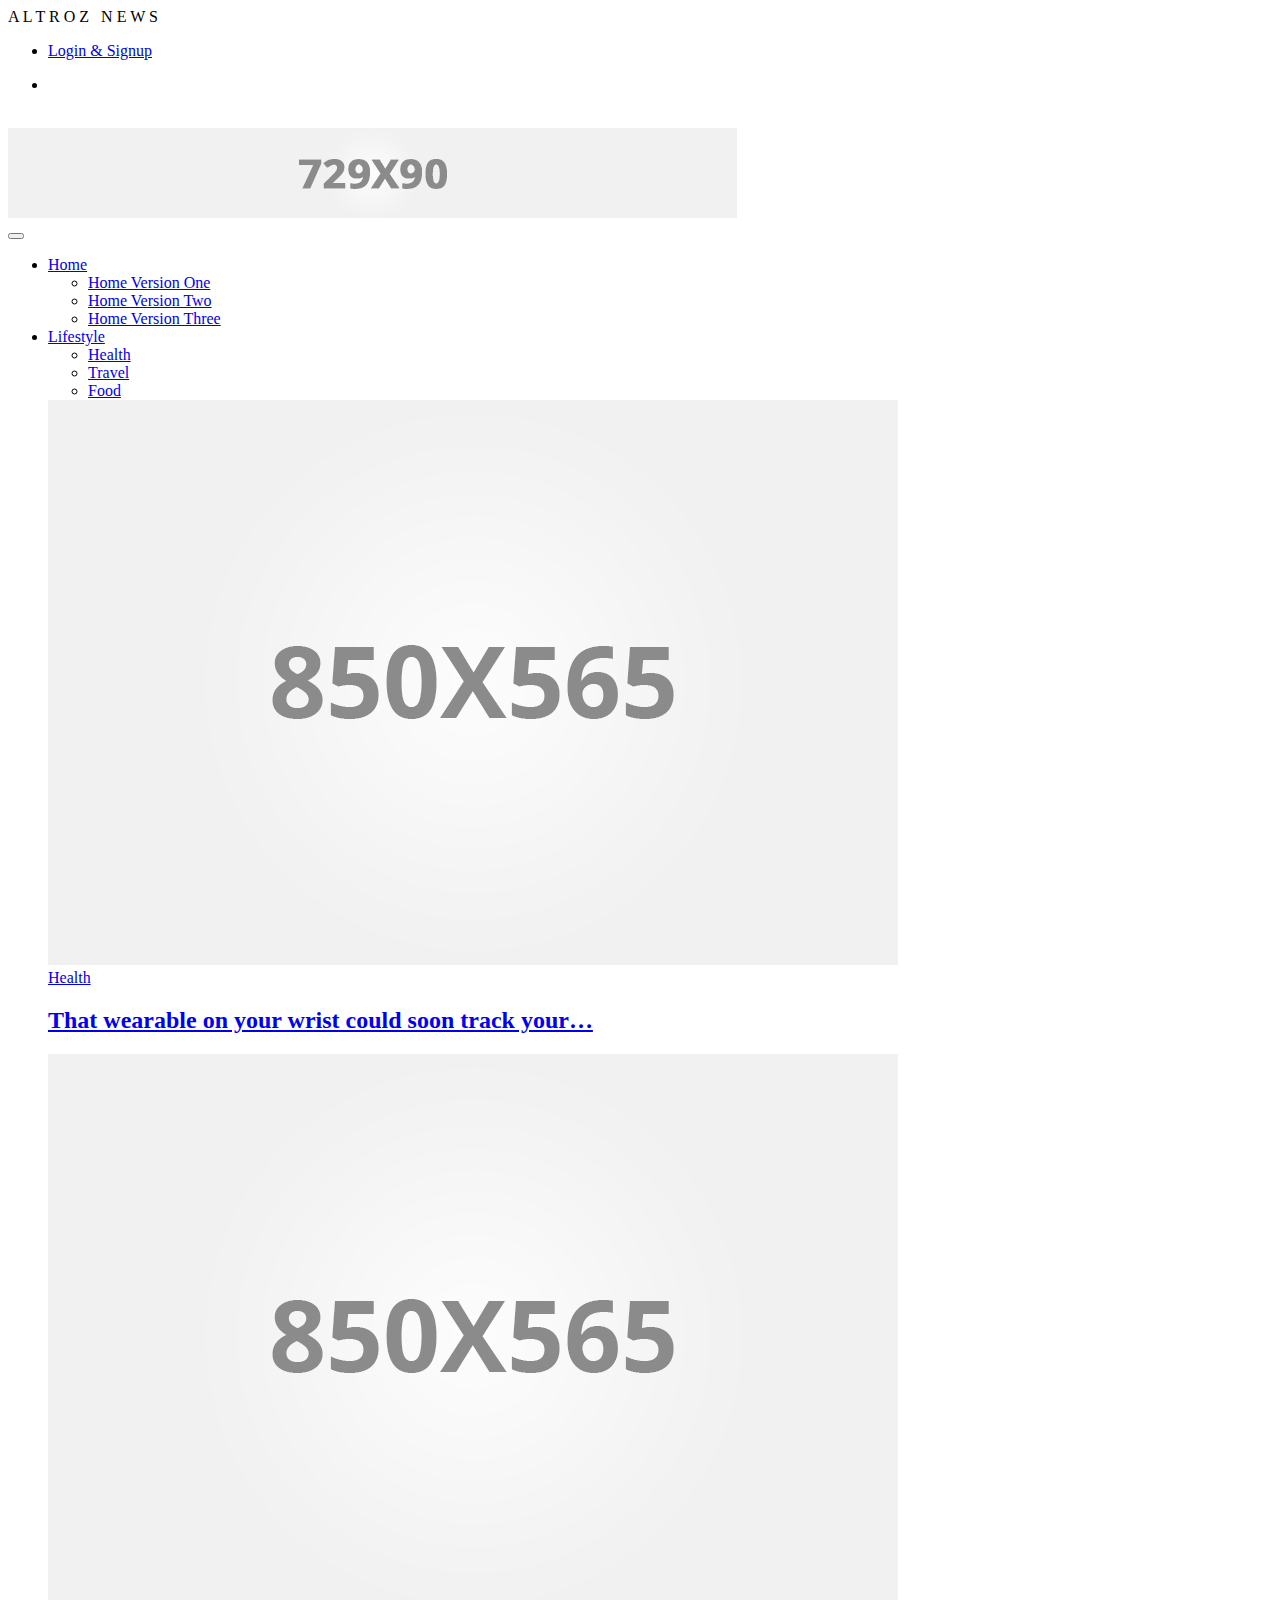
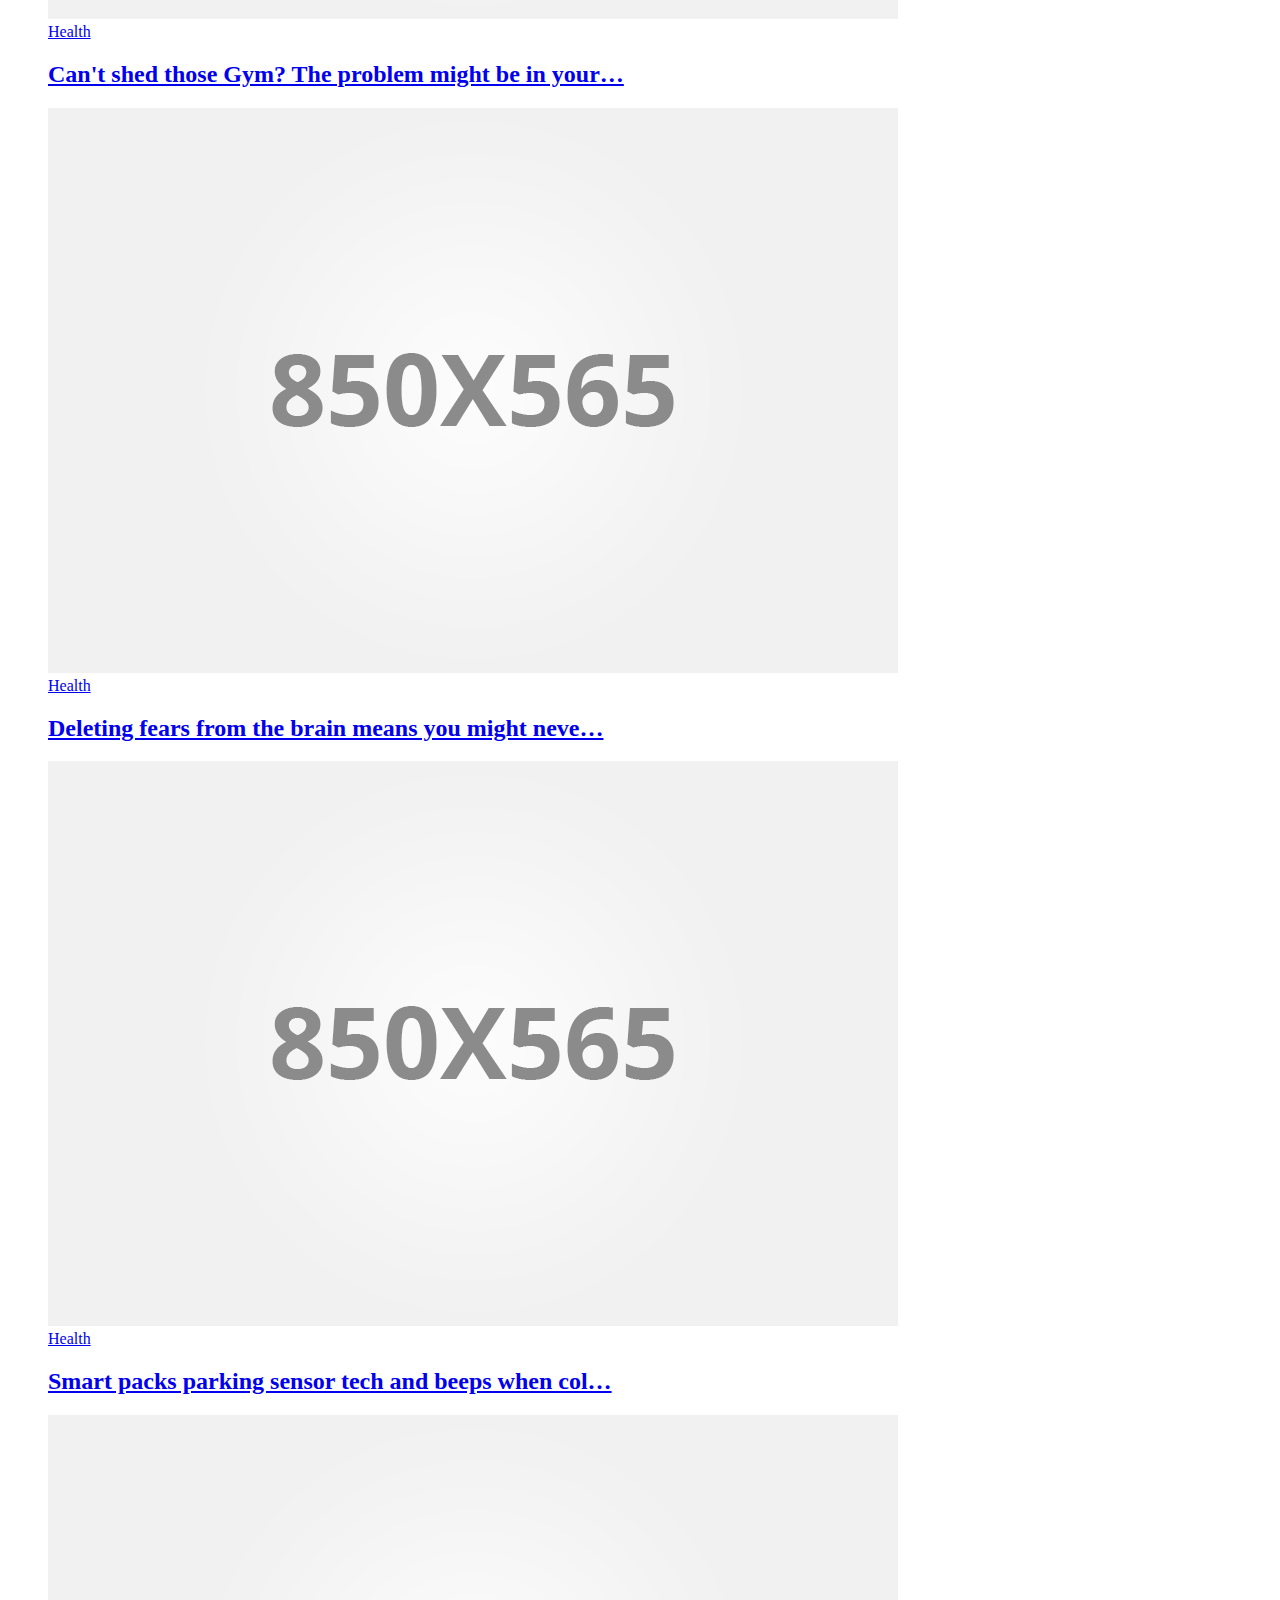
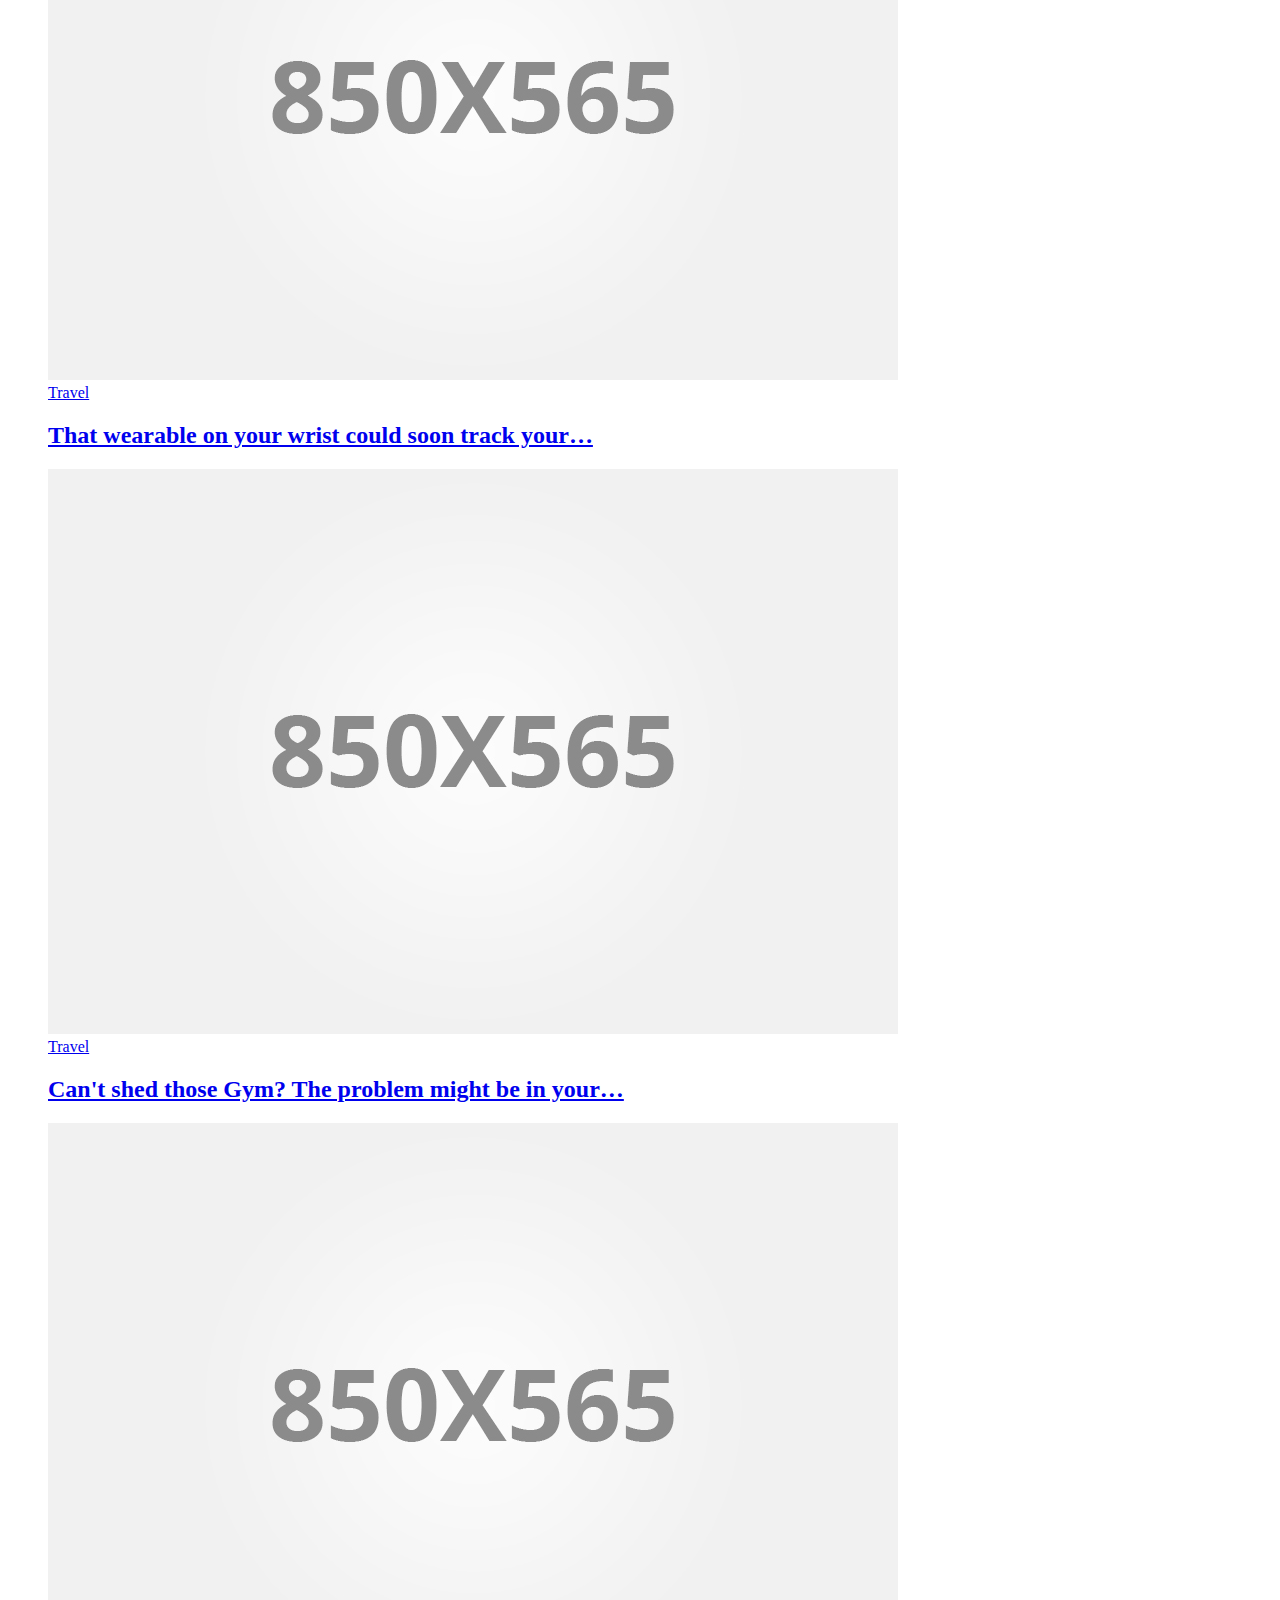
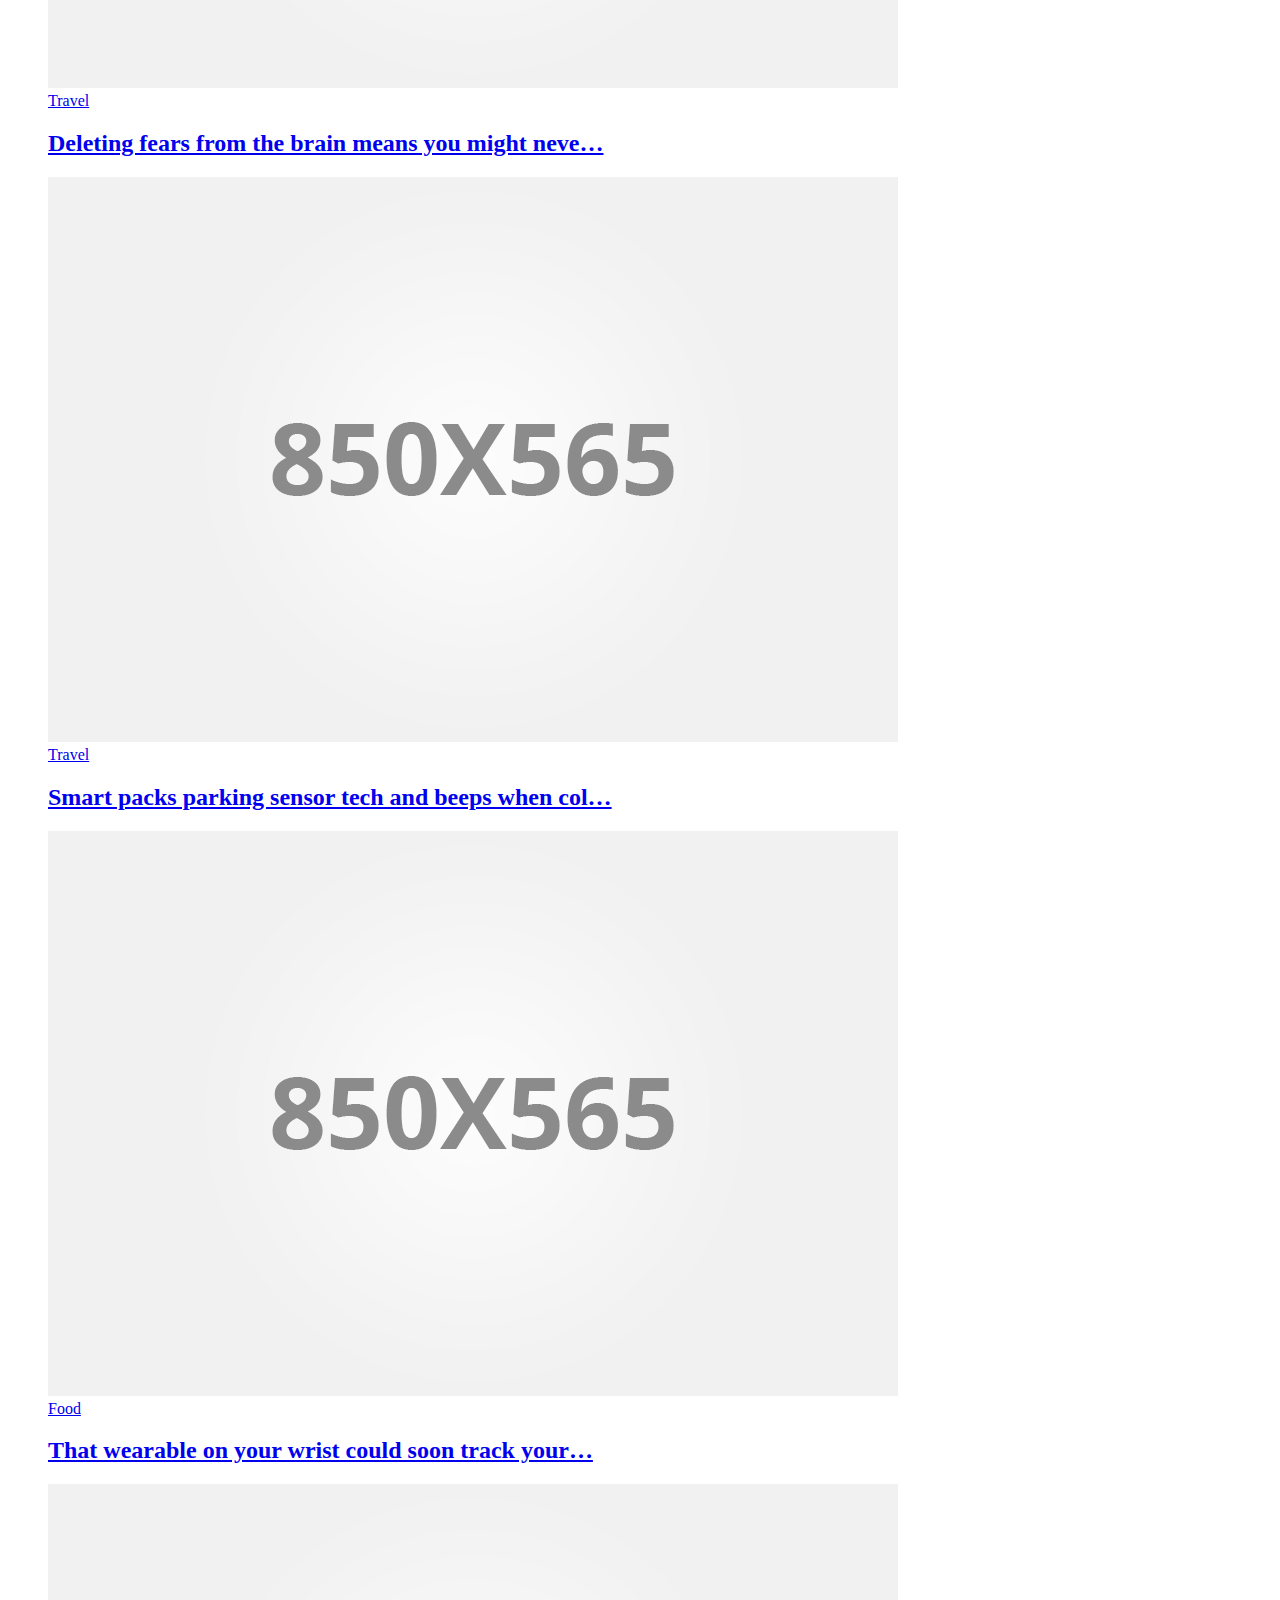
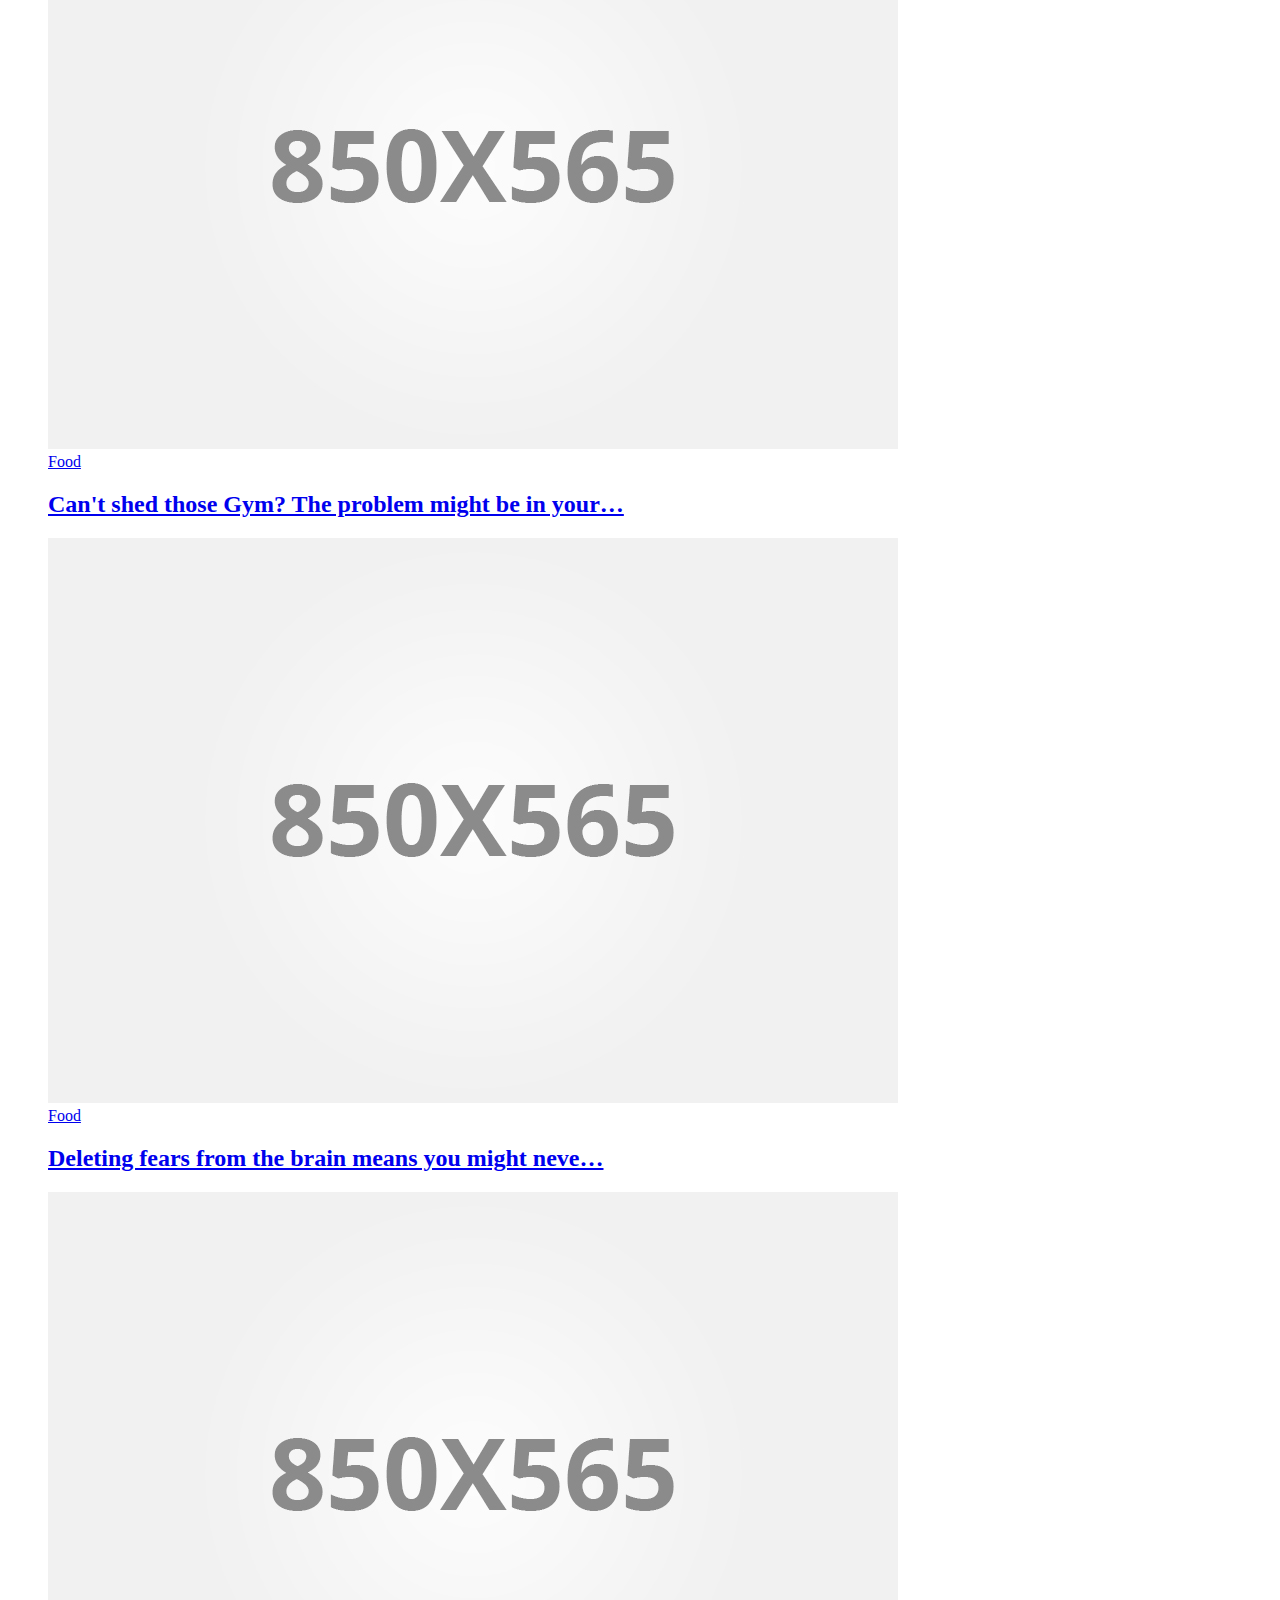
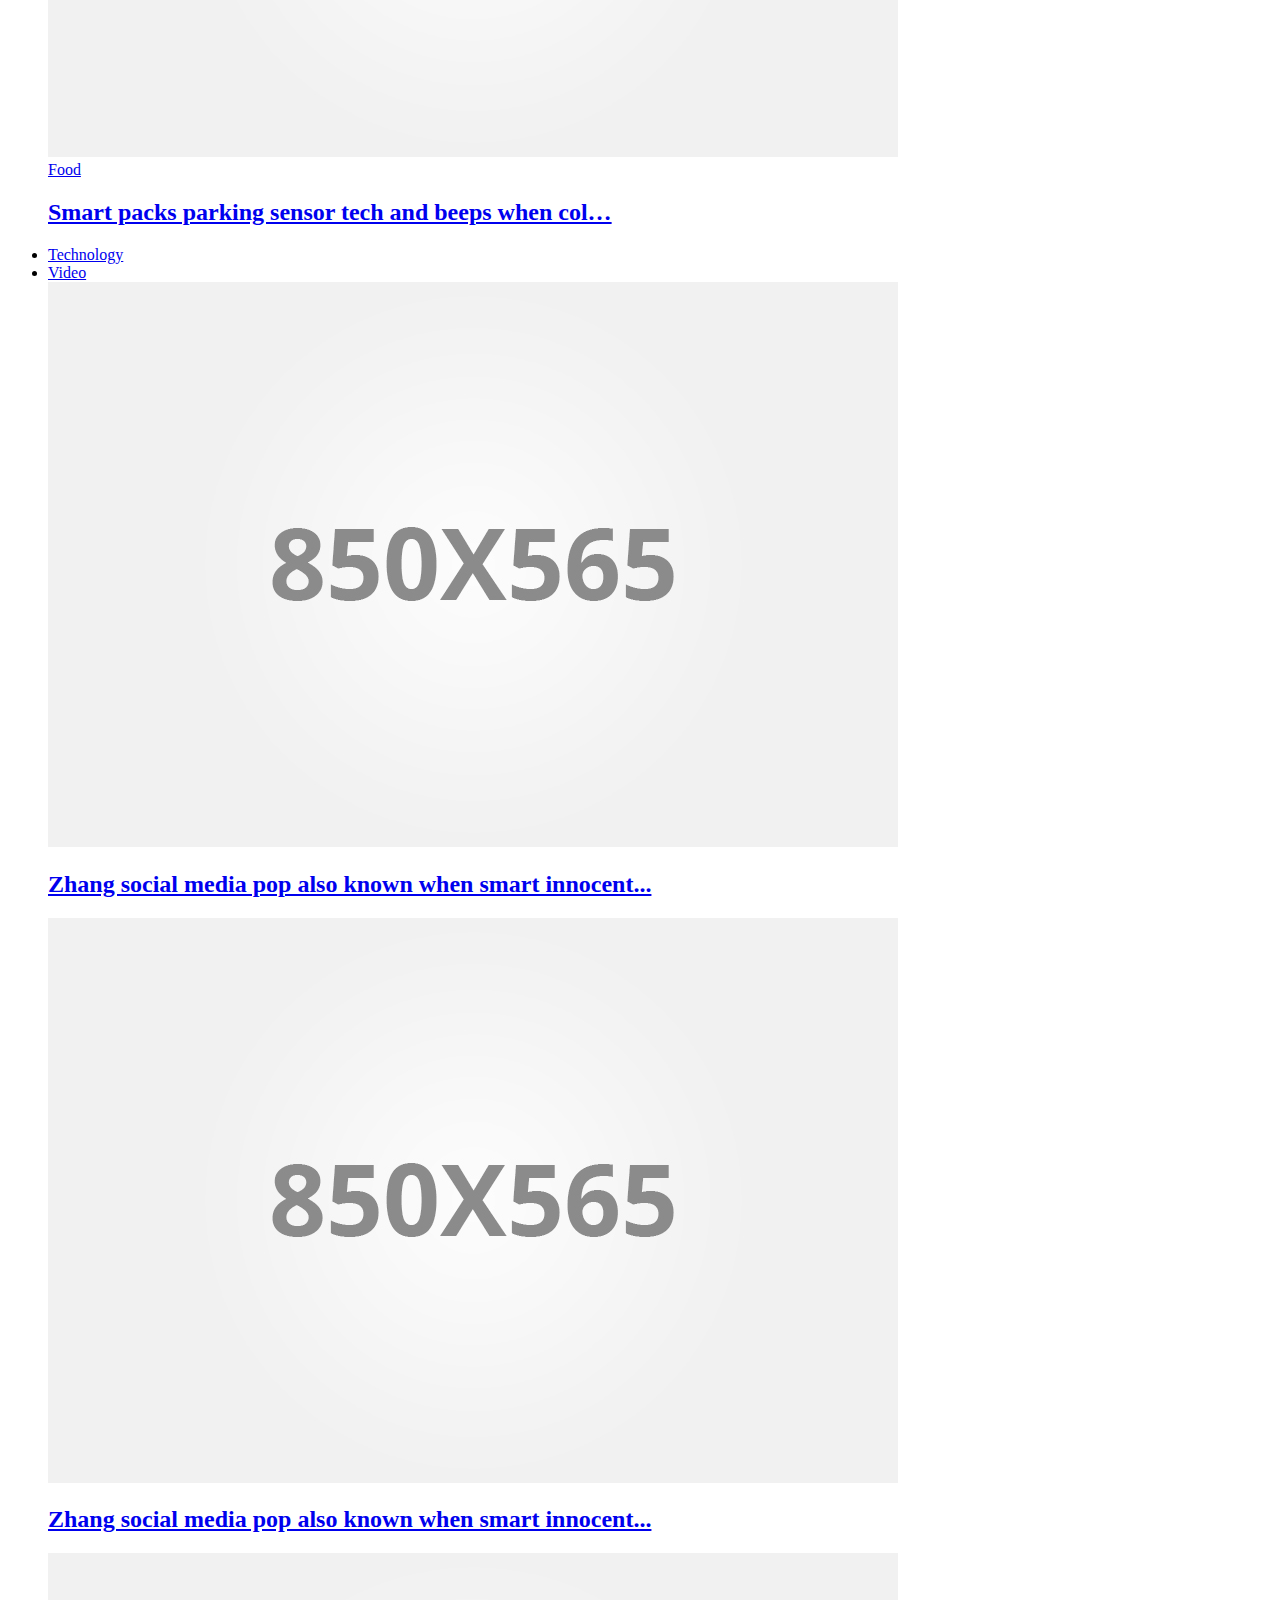
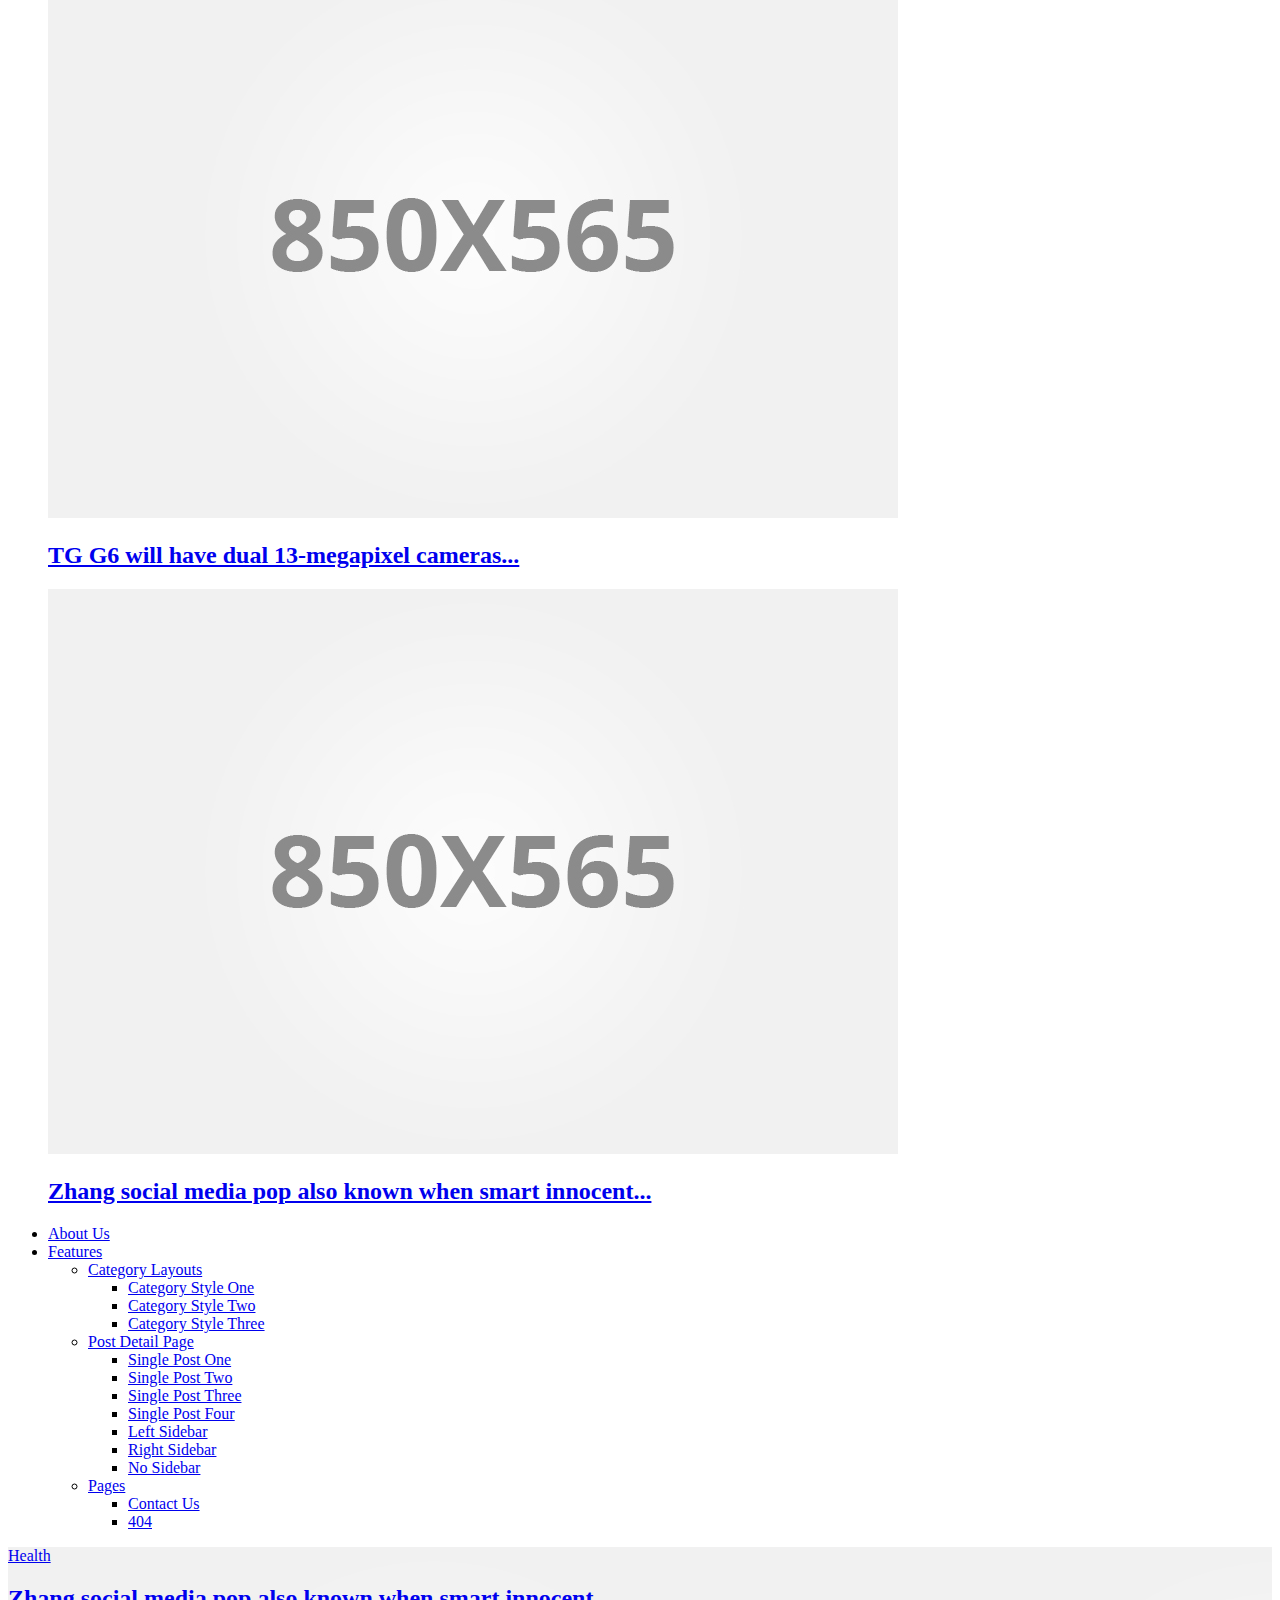
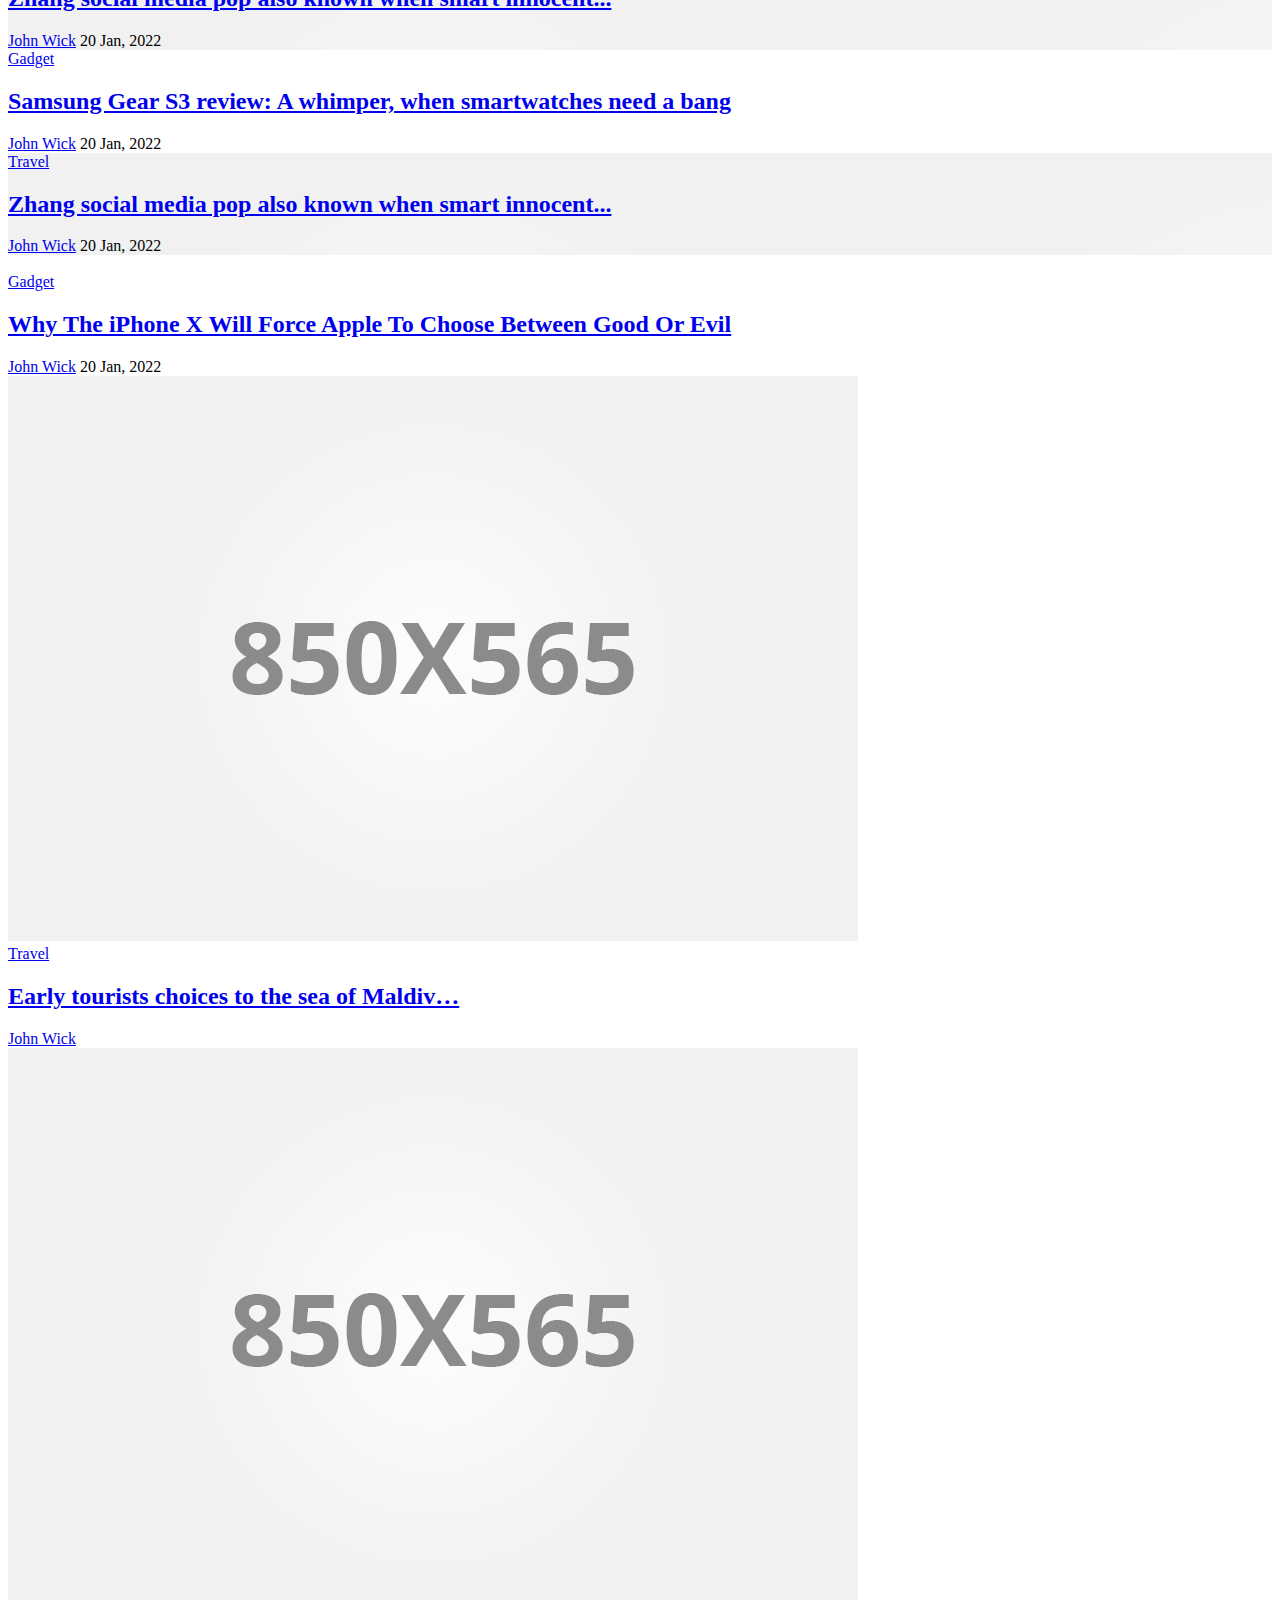
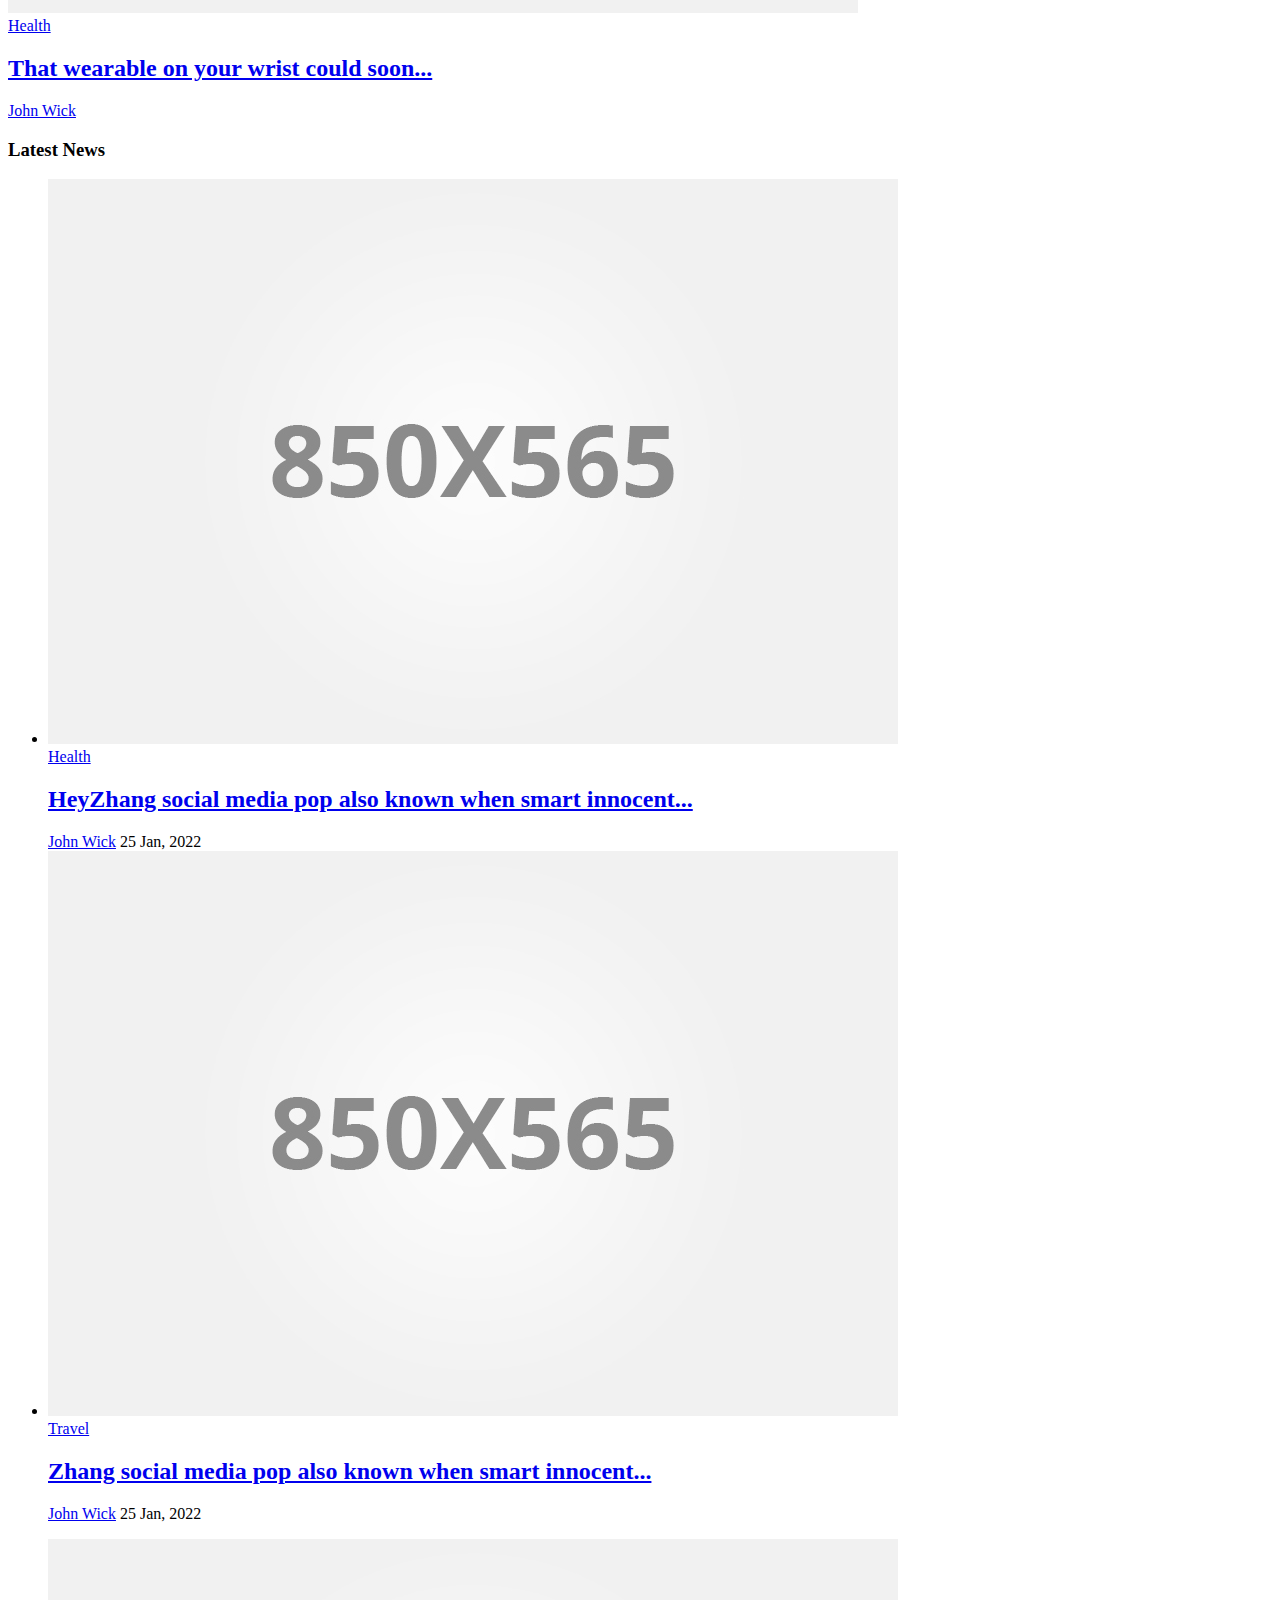
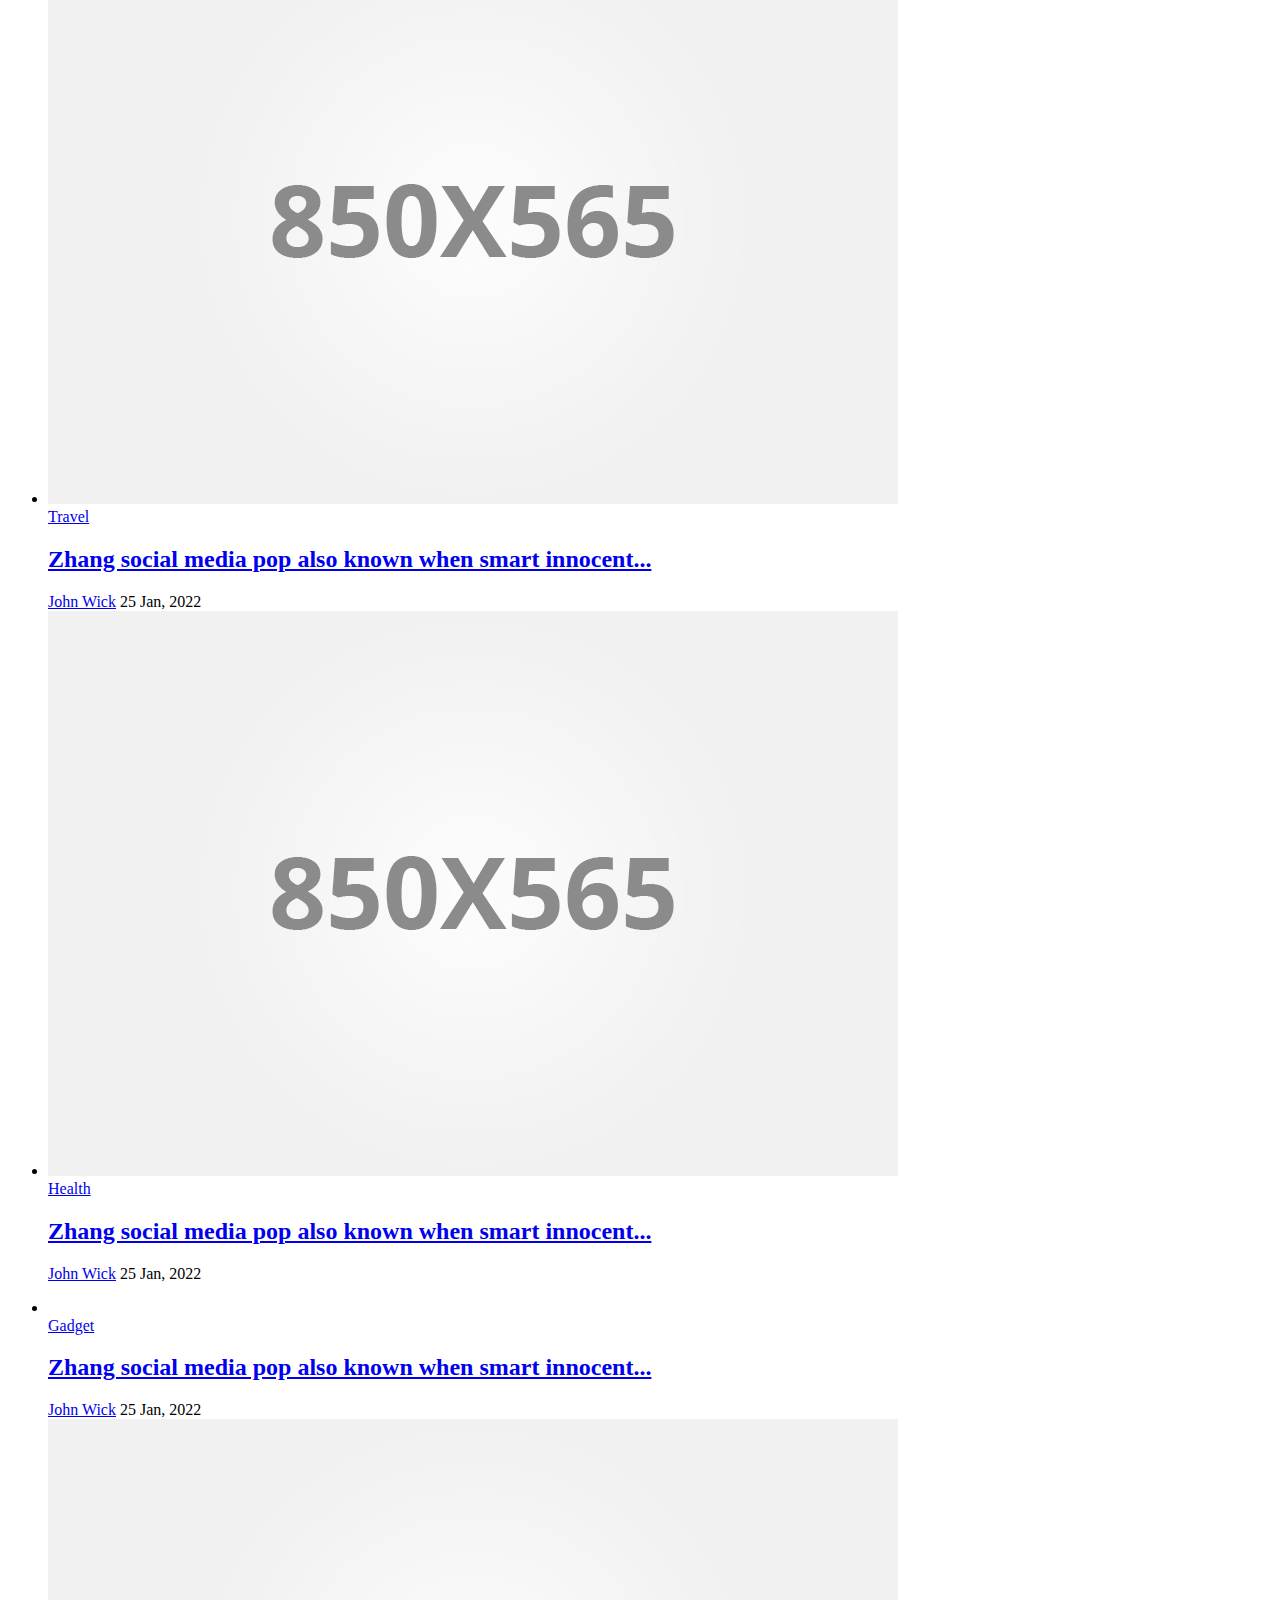
==== commit 8205b078: "Update index.html" ====
--- a/index.html
+++ b/index.html
@@ -25,6 +25,32 @@
 <!-- Google Fonts -->
 <link href="https://fonts.googleapis.com/css?family=Nunito:300,400,500,600,700,800&display=swap" rel="stylesheet"> 
 <link href="https://fonts.googleapis.com/css?family=Open+Sans:400,500,600,700,800&display=swap" rel="stylesheet"> 
+<script src="https://rss2json.com/gfapi.js"></script>
+<script>
+  function loadRSS() {
+    const rssUrl = 'https://www.kansascity.com/news/crime/article201926354.html?outputType=xml';
+    const apiUrl = `https://api.rss2json.com/v1/api.json?rss_url=${encodeURIComponent(rssUrl)}`;
+
+    fetch(apiUrl)
+      .then(response => response.json())
+      .then(data => {
+        const articles = document.querySelectorAll('.utf_post_block_style');
+        data.items.forEach((item, index) => {
+          if (articles[index]) {
+            articles[index].querySelector('a').href = item.link;
+            articles[index].querySelector('a').textContent = item.title;
+            articles[index].querySelector('.utf_post_date').textContent = item.pubDate;
+            articles[index].querySelector('.utf_post_thumb img').src = item.enclosure.link; // Assumes the RSS feed has image links
+          }
+        });
+      })
+      .catch(error => console.error('Error fetching RSS feed:', error));
+  }
+
+  document.addEventListener('DOMContentLoaded', loadRSS);
+</script>
+
+
 </head>
 <body>
 
@@ -443,7 +469,7 @@
 				  <div class="utf_post_thumb"> <a href="#"><img class="img-fluid" src="images/news/lifestyle/health5.jpg" alt="" /></a> </div>
 				  <a class="utf_post_cat" href="#">Health</a>
 				  <div class="utf_post_content">
-					<h2 class="utf_post_title title-medium"> <a href="#">Zhang social media pop also known when smart innocent...</a> </h2>
+					<h2 class="utf_post_title title-medium"> <a href="#">HeyZhang social media pop also known when smart innocent...</a> </h2>
 					<div class="utf_post_meta"> <span class="utf_post_author"><i class="fa fa-user"></i> <a href="#">John Wick</a></span> <span class="utf_post_date"><i class="fa fa-clock-o"></i> 25 Jan, 2022</span> </div>
 				  </div>
 				</div>
@@ -1501,4 +1527,4 @@
 <script src="js/smoothscroll.js"></script> 
 <script src="js/custom_script.js"></script> 
 </body>
-</html>+</html>
